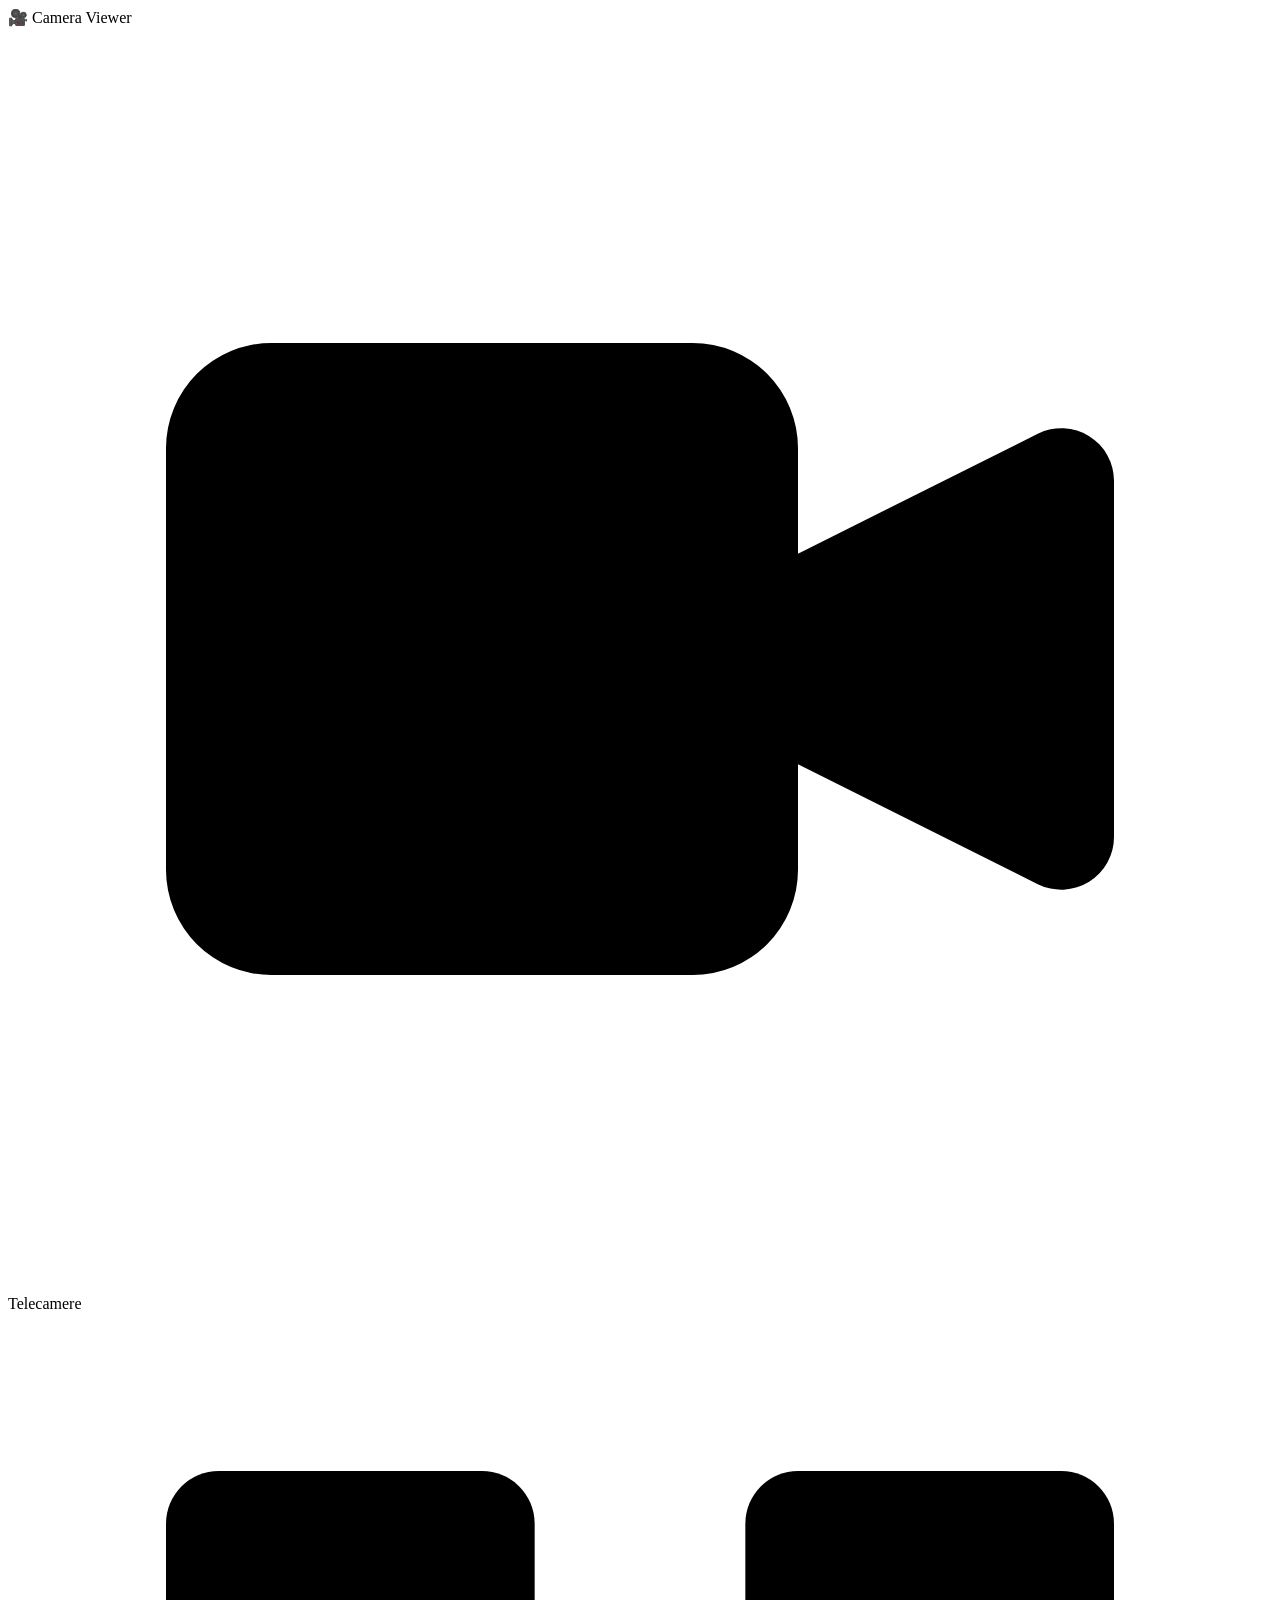
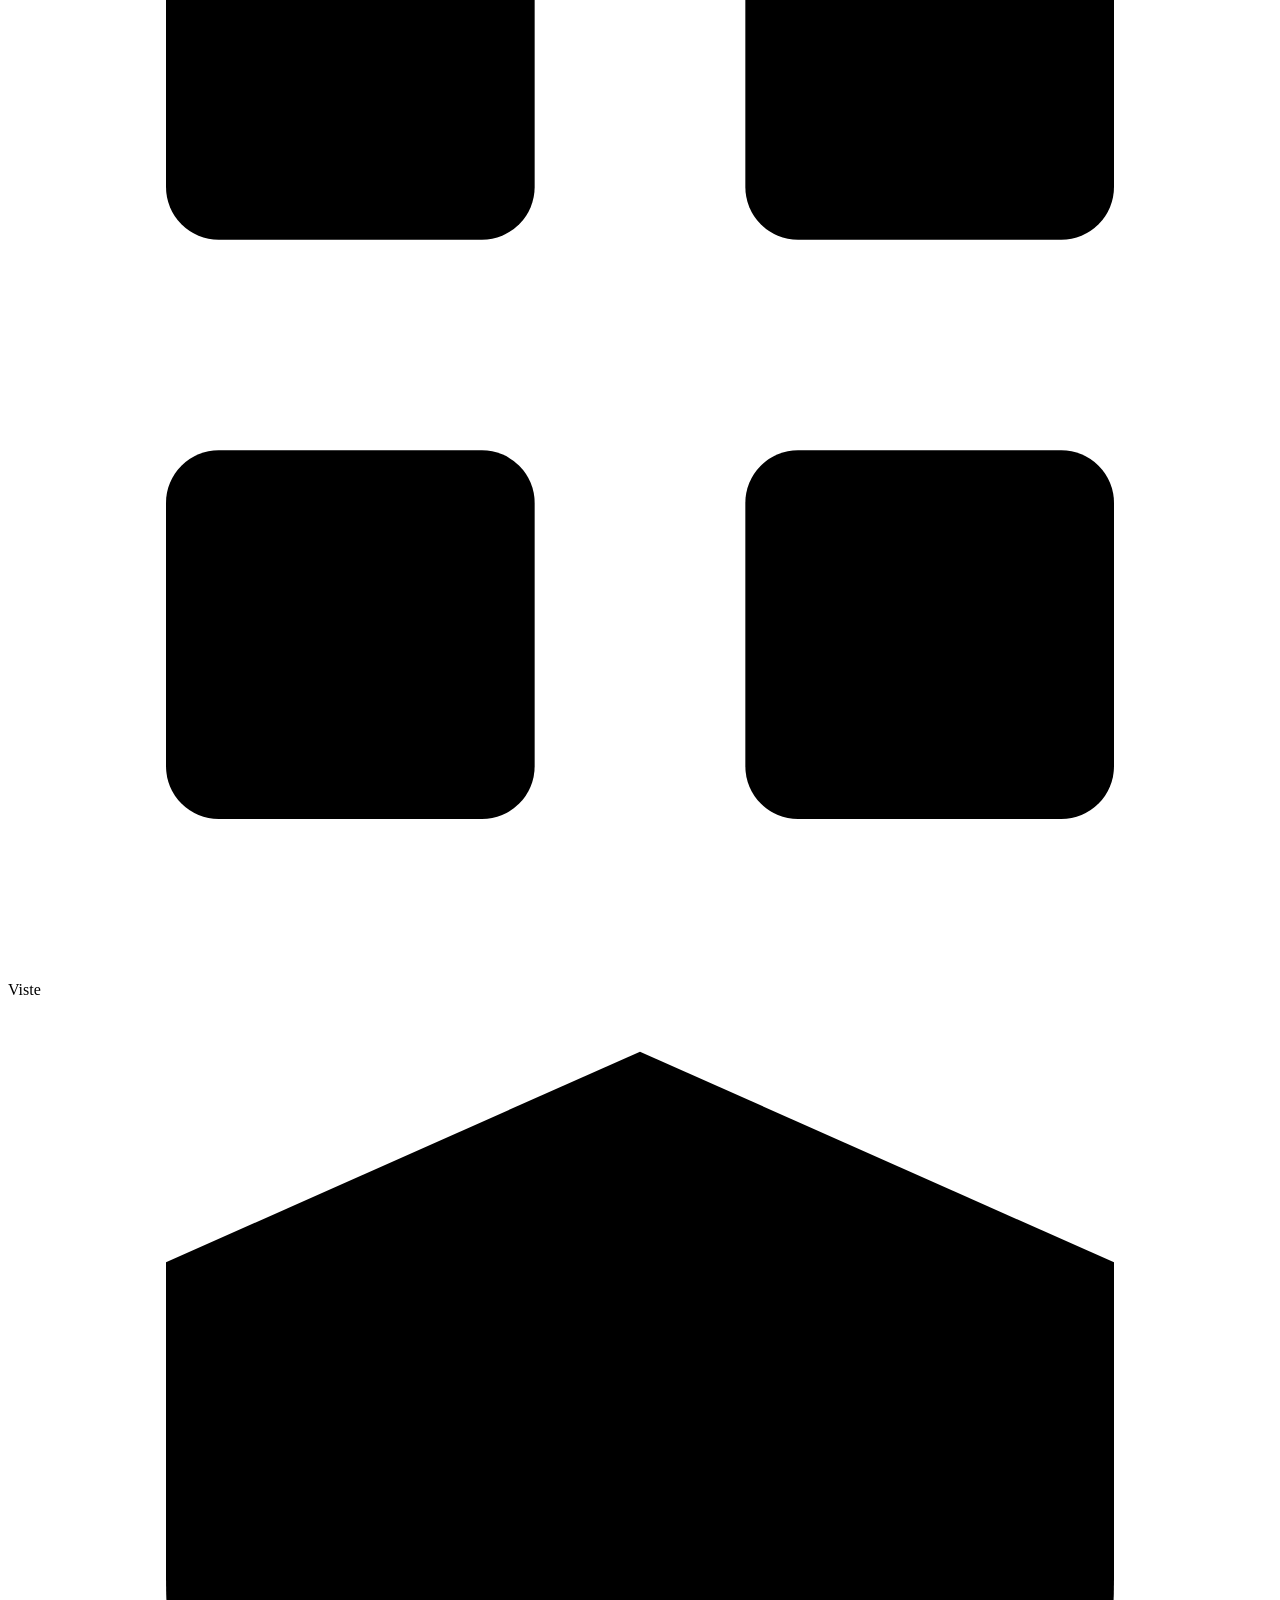
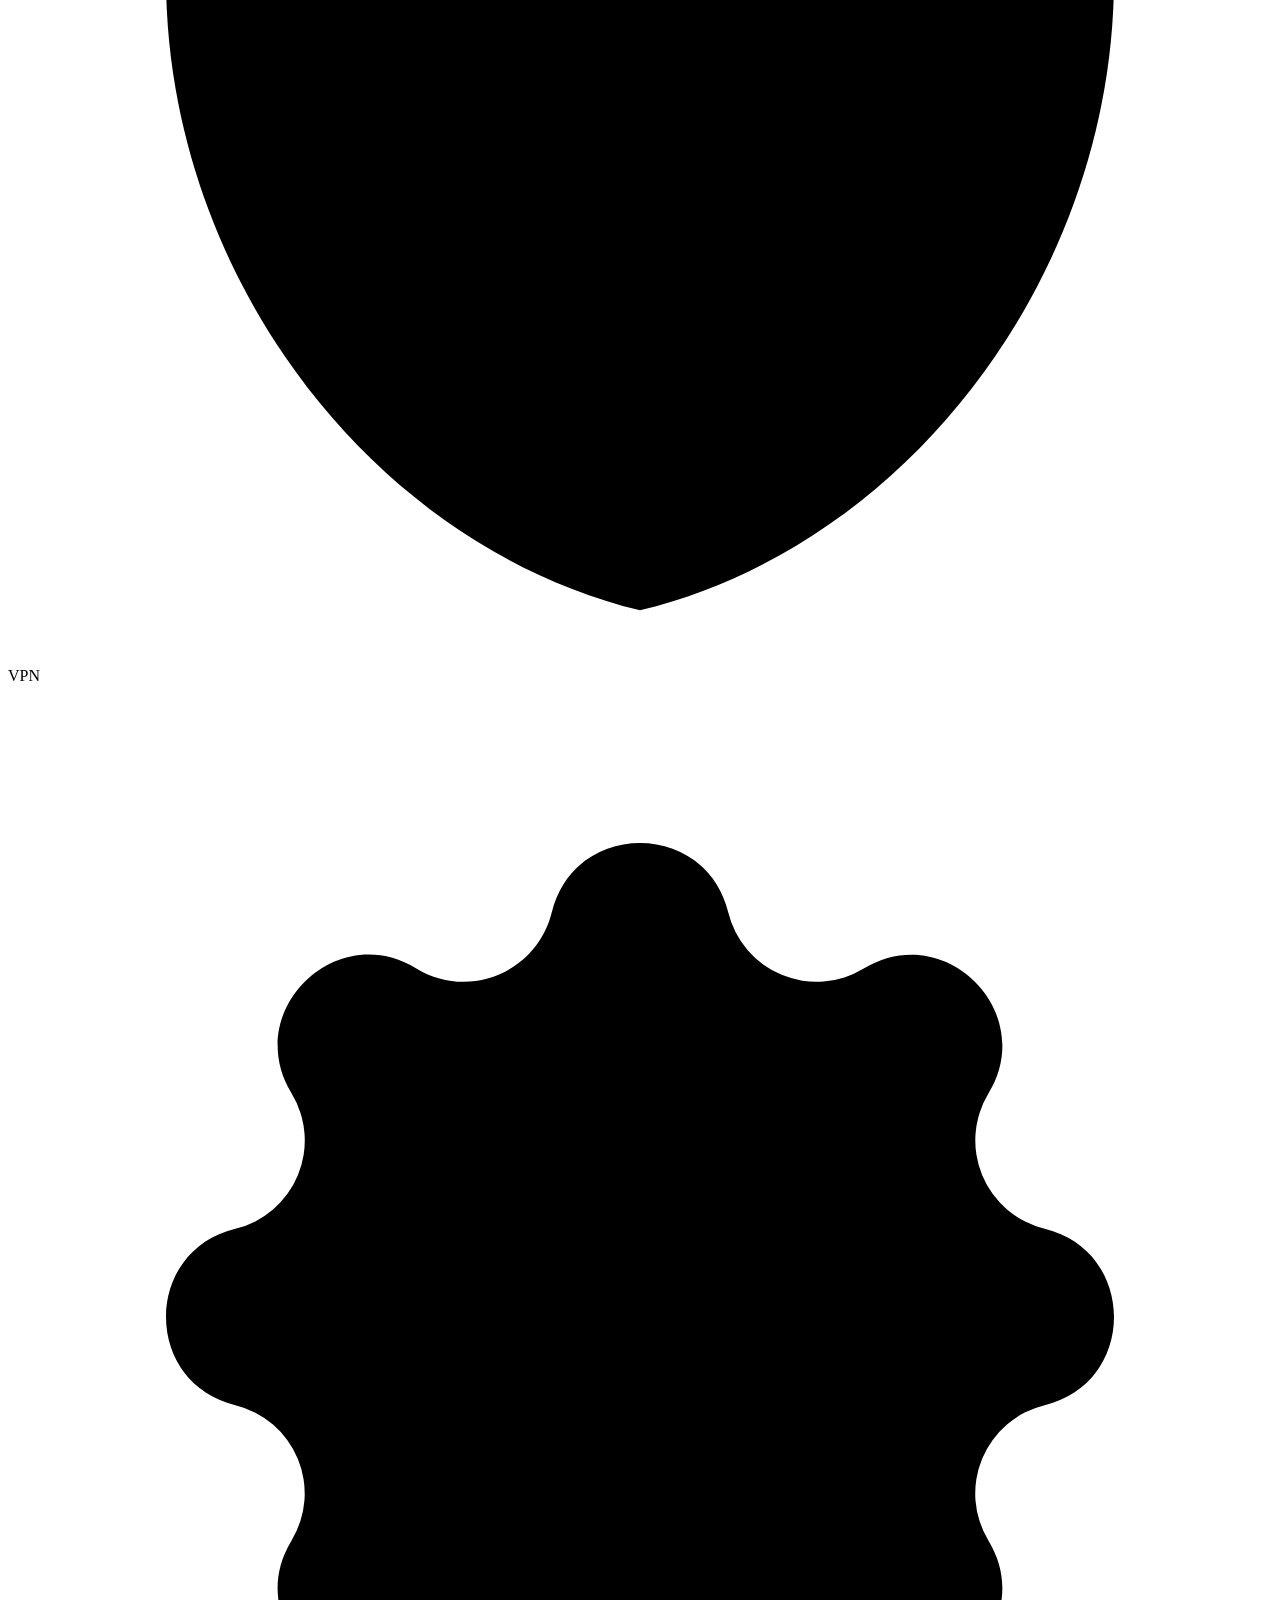
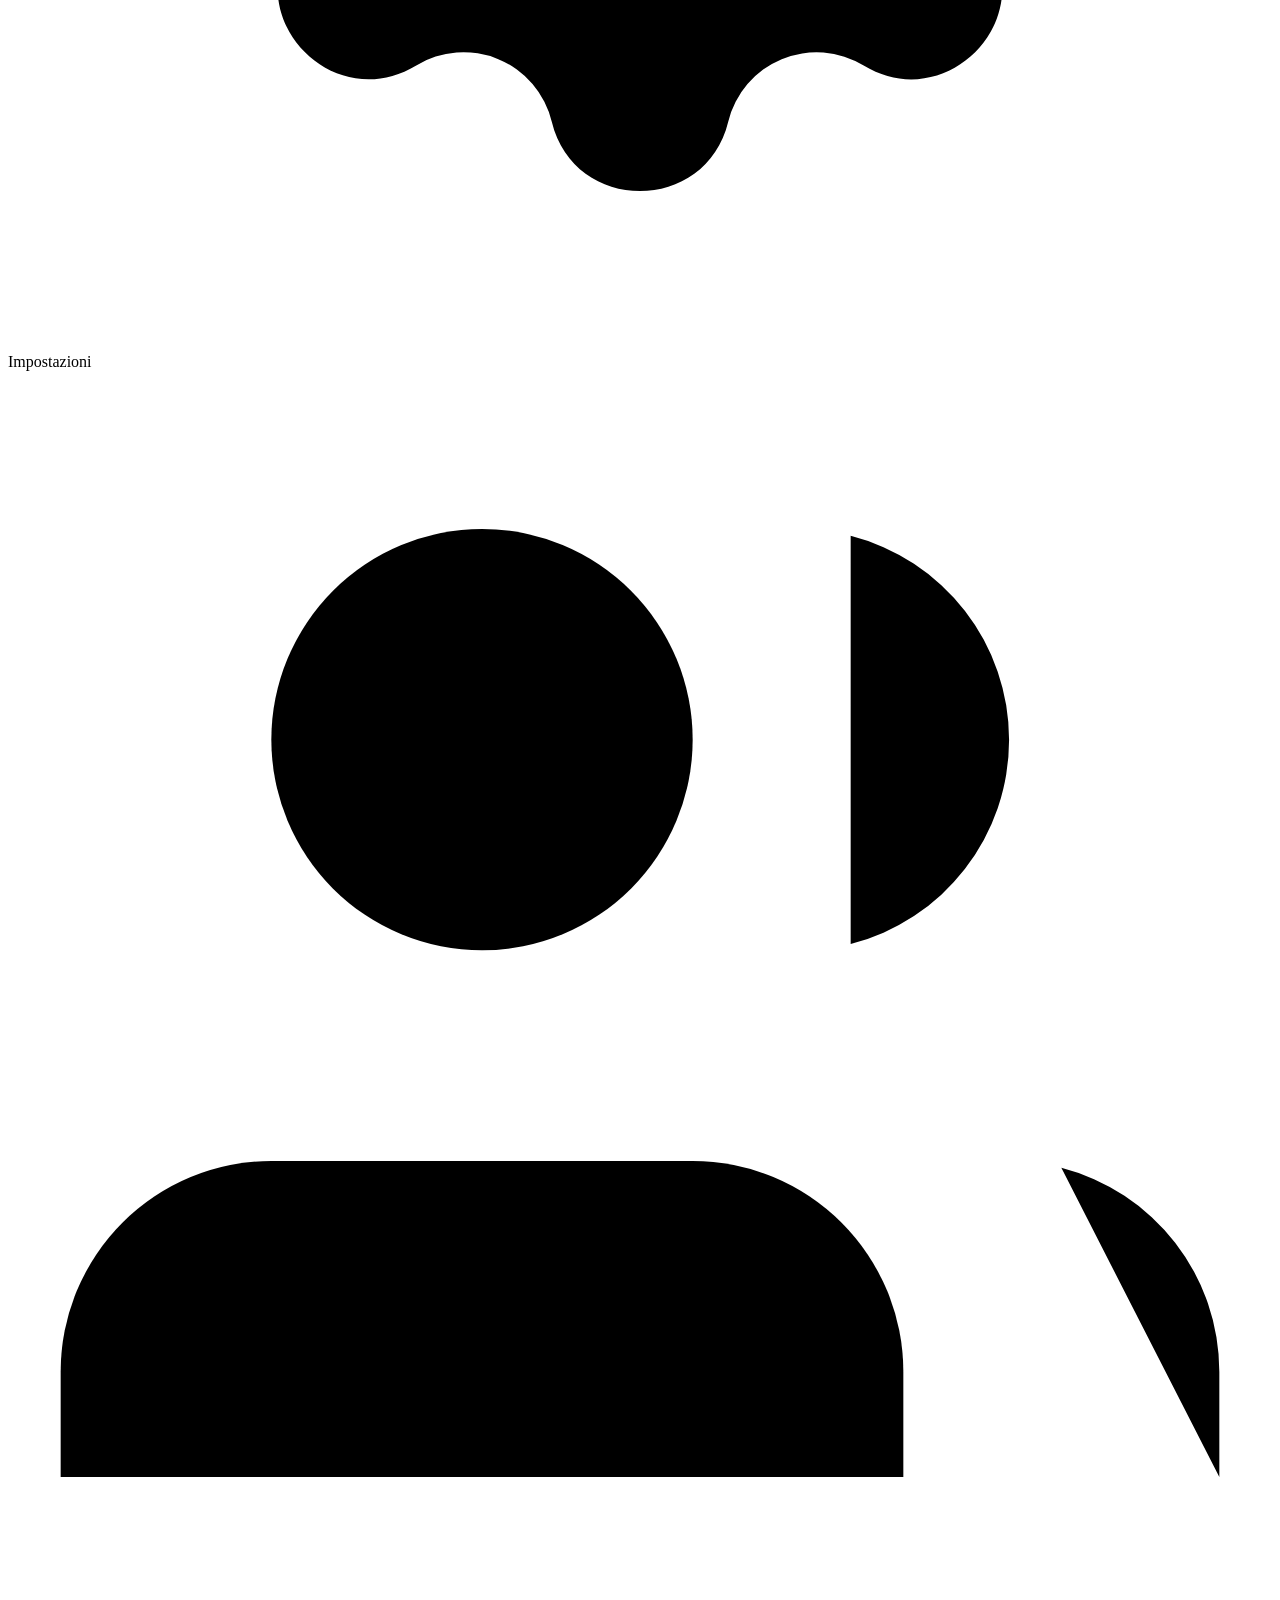
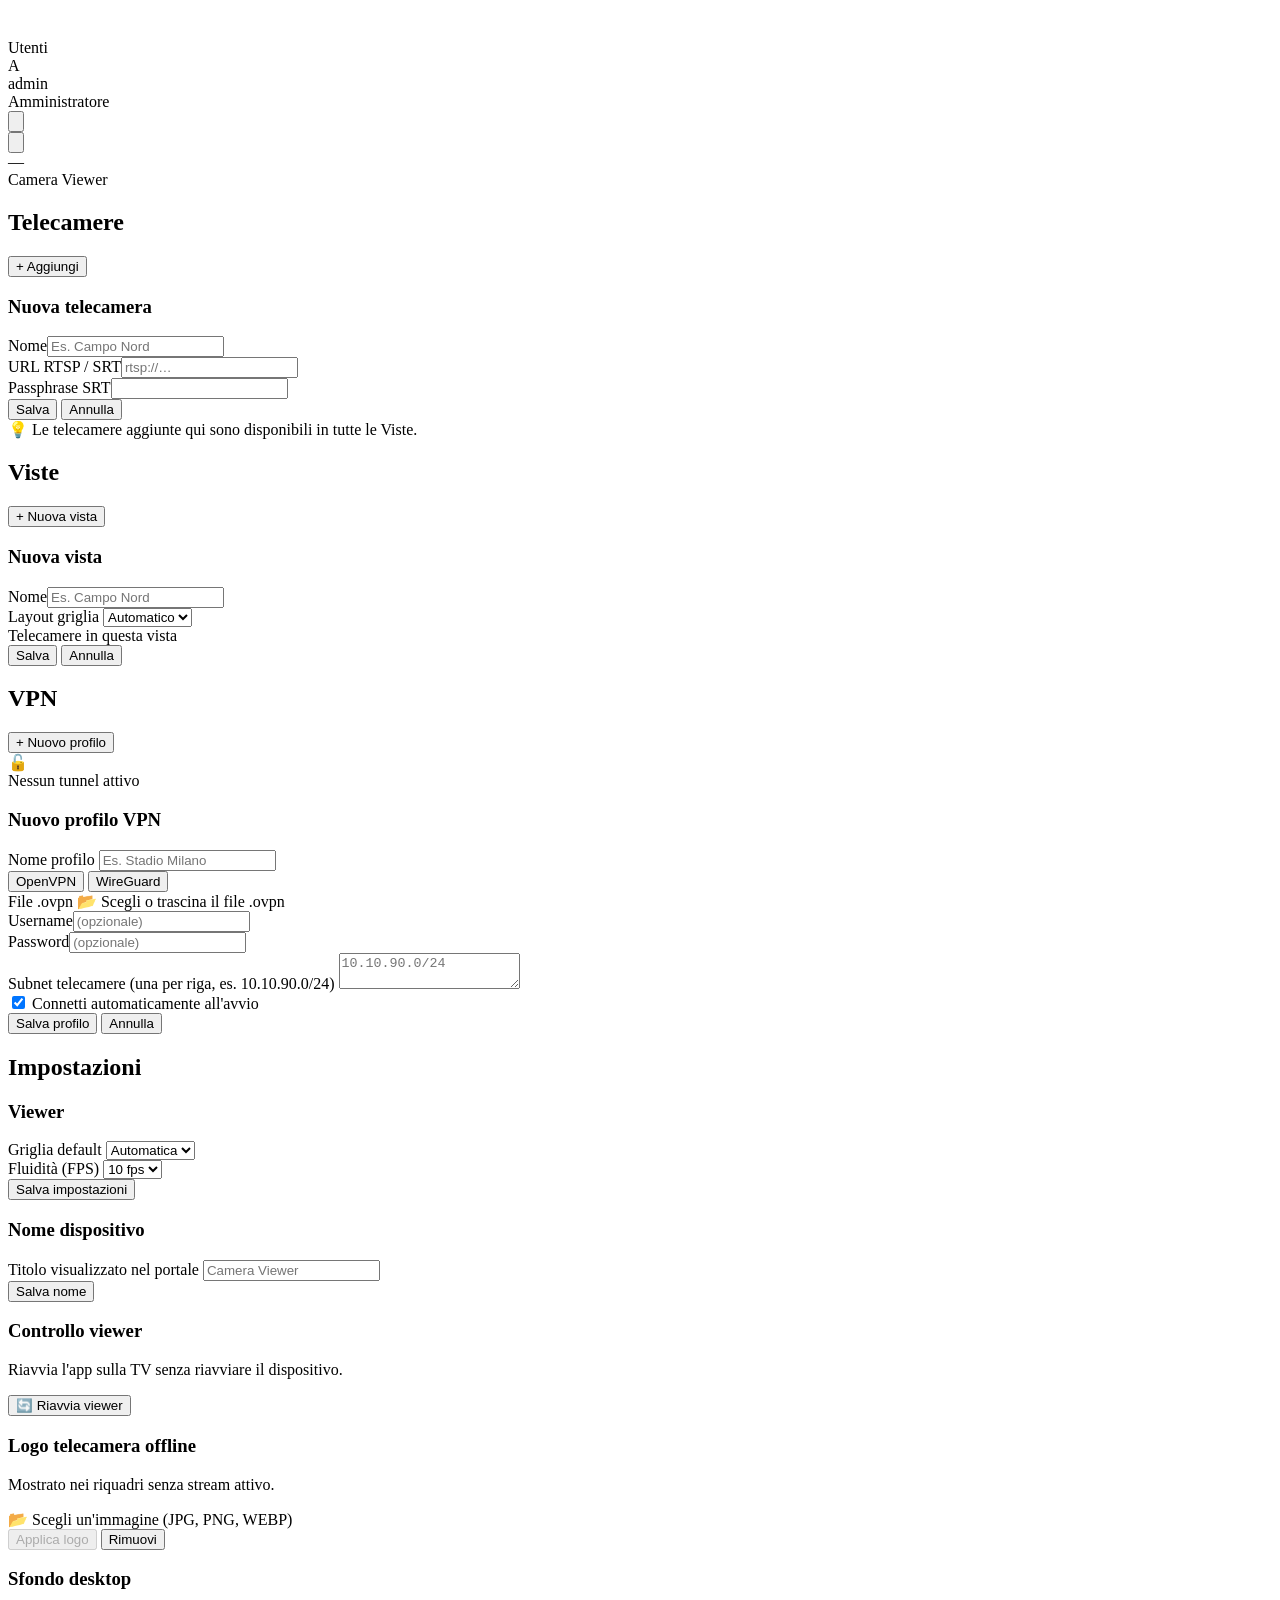
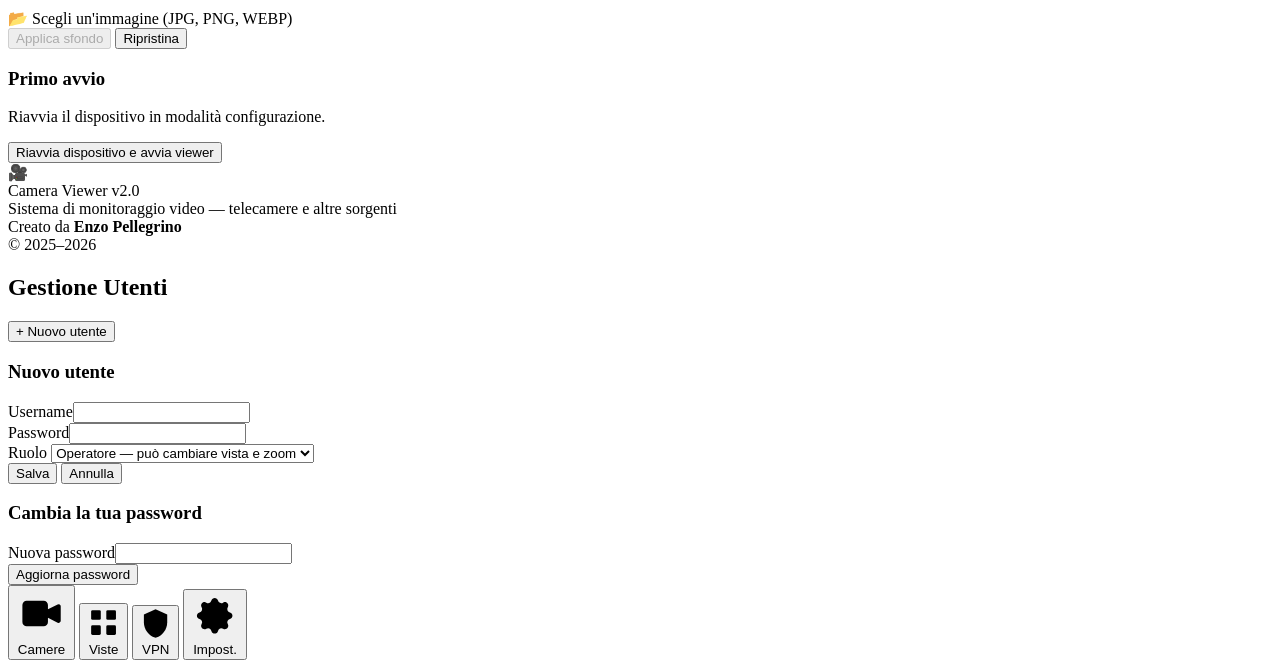
==== raspberry/webconfig/templates/index.html @ 633c45f8 "NOTICK fix(about): add description line to about card "Sistema di monitoraggio video — telecamere e " ====
<!DOCTYPE html>
<html lang="it">
<head>
<meta charset="utf-8"/>
<meta name="viewport" content="width=device-width,initial-scale=1,maximum-scale=1"/>
<title>Camera Viewer</title>
<link rel="stylesheet" href="/static/style.css"/>
</head>
<body>

<!-- ── Sidebar (desktop) ─────────────────────────────────────────────── -->
<aside class="sidebar" id="sidebar">
  <div class="sidebar-brand">
    <span class="brand-icon">🎥</span>
    <span class="brand-name" id="brand-name">Camera Viewer</span>
  </div>

  <nav class="sidebar-nav">
    <a class="nav-item active" data-tab="cameras">
      <svg viewBox="0 0 24 24"><path d="M15 10l4.553-2.277A1 1 0 0121 8.624v6.752a1 1 0 01-1.447.899L15 14M3 8a2 2 0 012-2h8a2 2 0 012 2v8a2 2 0 01-2 2H5a2 2 0 01-2-2V8z"/></svg>
      <span>Telecamere</span>
    </a>
    <a class="nav-item" data-tab="views">
      <svg viewBox="0 0 24 24"><rect x="3" y="3" width="7" height="7" rx="1"/><rect x="14" y="3" width="7" height="7" rx="1"/><rect x="3" y="14" width="7" height="7" rx="1"/><rect x="14" y="14" width="7" height="7" rx="1"/></svg>
      <span>Viste</span>
    </a>
    <a class="nav-item" data-tab="vpn">
      <svg viewBox="0 0 24 24"><path d="M12 1L3 5v6c0 5.55 3.84 10.74 9 12 5.16-1.26 9-6.45 9-12V5l-9-4z"/></svg>
      <span>VPN</span>
    </a>
    <a class="nav-item" data-tab="settings">
      <svg viewBox="0 0 24 24"><path d="M10.325 4.317c.426-1.756 2.924-1.756 3.35 0a1.724 1.724 0 002.573 1.066c1.543-.94 3.31.826 2.37 2.37a1.724 1.724 0 001.065 2.572c1.756.426 1.756 2.924 0 3.35a1.724 1.724 0 00-1.066 2.573c.94 1.543-.826 3.31-2.37 2.37a1.724 1.724 0 00-2.572 1.065c-.426 1.756-2.924 1.756-3.35 0a1.724 1.724 0 00-2.573-1.066c-1.543.94-3.31-.826-2.37-2.37a1.724 1.724 0 00-1.065-2.572c-1.756-.426-1.756-2.924 0-3.35a1.724 1.724 0 001.066-2.573c-.94-1.543.826-3.31 2.37-2.37.996.608 2.296.07 2.572-1.065z"/><circle cx="12" cy="12" r="3"/></svg>
      <span>Impostazioni</span>
    </a>
    <a class="nav-item admin-only hidden" data-tab="users">
      <svg viewBox="0 0 24 24"><path d="M17 21v-2a4 4 0 00-4-4H5a4 4 0 00-4 4v2"/><circle cx="9" cy="7" r="4"/><path d="M23 21v-2a4 4 0 00-3-3.87M16 3.13a4 4 0 010 7.75"/></svg>
      <span>Utenti</span>
    </a>
  </nav>

  <div class="sidebar-footer">
    <div class="user-pill">
      <div class="user-avatar" id="user-avatar">A</div>
      <div class="user-info">
        <div class="user-name" id="user-name">admin</div>
        <div class="user-role" id="user-role-label">Amministratore</div>
      </div>
    </div>
    <button class="logout-btn" id="logout-btn" title="Esci">
      <svg viewBox="0 0 24 24"><path d="M17 16l4-4m0 0l-4-4m4 4H7m6 4v1a3 3 0 01-3 3H6a3 3 0 01-3-3V7a3 3 0 013-3h4a3 3 0 013 3v1"/></svg>
    </button>
  </div>
</aside>

<!-- ── Main ──────────────────────────────────────────────────────────── -->
<div class="main" id="main">

  <!-- Topbar -->
  <header class="topbar">
    <button class="menu-btn" id="menu-btn">
      <svg viewBox="0 0 24 24"><path d="M3 12h18M3 6h18M3 18h18"/></svg>
    </button>
    <div class="topbar-center">
      <span class="status-dot" id="status-dot"></span>
      <span class="status-text" id="status-text">—</span>
      <span class="ip-badge" id="ip-badge"></span>
    </div>
    <span class="site-title" id="site-title">Camera Viewer</span>
  </header>

  <!-- Panels -->
  <div class="content">

    <!-- ── Telecamere ─────────────────────────────────────────────── -->
    <section id="tab-cameras" class="panel active">
      <div class="panel-head">
        <h2>Telecamere</h2>
        <button class="btn btn-primary admin-only" id="add-cam-btn">+ Aggiungi</button>
      </div>

      <div id="cam-list" class="cam-list"></div>

      <div id="cam-form" class="card form-card hidden">
        <h3 id="cam-form-title">Nuova telecamera</h3>
        <div class="field"><label>Nome</label><input id="cam-name" placeholder="Es. Campo Nord"/></div>
        <div class="field"><label>URL RTSP / SRT</label><input id="cam-url" placeholder="rtsp://…"/></div>
        <div class="field hidden" id="cam-pass-row">
          <label>Passphrase SRT</label><input id="cam-pass" type="password"/>
        </div>
        <div class="form-actions">
          <button class="btn btn-primary" id="cam-save">Salva</button>
          <button class="btn" id="cam-cancel">Annulla</button>
        </div>
      </div>

      <div class="section-divider admin-only"></div>
      <div class="hint-box admin-only" id="cam-hint">
        <span>💡</span> Le telecamere aggiunte qui sono disponibili in tutte le Viste.
      </div>
    </section>

    <!-- ── Viste ──────────────────────────────────────────────────── -->
    <section id="tab-views" class="panel">
      <div class="panel-head">
        <h2>Viste</h2>
        <button class="btn btn-primary admin-only" id="add-view-btn">+ Nuova vista</button>
      </div>

      <div id="views-list" class="views-grid"></div>

      <!-- View editor -->
      <div id="view-form" class="card form-card hidden">
        <h3 id="view-form-title">Nuova vista</h3>
        <div class="field"><label>Nome</label><input id="view-name" placeholder="Es. Campo Nord"/></div>
        <div class="field">
          <label>Layout griglia</label>
          <select id="view-layout">
            <option value="auto">Automatico</option>
            <option value="1x1">1×1</option>
            <option value="1x2">1×2</option>
            <option value="2x1">2×1</option>
            <option value="2x2">2×2</option>
            <option value="3x2">3×2</option>
            <option value="2x3">2×3</option>
            <option value="3x3">3×3</option>
            <option value="4x4">4×4</option>
          </select>
        </div>
        <div class="field">
          <label>Telecamere in questa vista</label>
          <div id="view-cam-picker" class="cam-picker"></div>
        </div>
        <div class="form-actions">
          <button class="btn btn-primary" id="view-save">Salva</button>
          <button class="btn" id="view-cancel">Annulla</button>
        </div>
      </div>
    </section>

    <!-- ── VPN ────────────────────────────────────────────────────── -->
    <section id="tab-vpn" class="panel">
      <div class="panel-head">
        <h2>VPN</h2>
        <button class="btn btn-primary admin-only" id="add-vpn-btn">+ Nuovo profilo</button>
      </div>

      <!-- Stato corrente -->
      <div class="card" id="vpn-state-card">
        <div class="vpn-status-row">
          <div class="status-indicator" id="vpn-status-indicator">🔓</div>
          <div style="flex:1">
            <div class="label-bold" id="vpn-status-text">Nessun tunnel attivo</div>
            <div class="label-muted" id="vpn-status-sub"></div>
          </div>
        </div>
      </div>

      <!-- Lista profili -->
      <div id="vpn-profiles-list"></div>

      <!-- Form crea/modifica profilo (visibilità gestita da JS, non da admin-only) -->
      <div id="vpn-profile-form" class="card form-card hidden">
        <h3 id="vpn-form-title">Nuovo profilo VPN</h3>

        <div class="field">
          <label>Nome profilo</label>
          <input id="vpn-name" placeholder="Es. Stadio Milano"/>
        </div>

        <div class="seg-ctrl" id="vpn-proto-seg">
          <button class="seg-btn active" data-val="openvpn">OpenVPN</button>
          <button class="seg-btn" data-val="wireguard">WireGuard</button>
        </div>

        <!-- OpenVPN -->
        <div id="ovpn-section">
          <div class="field">
            <label>File .ovpn</label>
            <label class="file-drop" id="ovpn-drop">
              <span id="ovpn-label">📂 Scegli o trascina il file .ovpn</span>
              <input id="ovpn-file" type="file" accept=".ovpn,.conf" hidden/>
            </label>
          </div>
          <div class="fields-row">
            <div class="field flex1"><label>Username</label><input id="ovpn-user" placeholder="(opzionale)"/></div>
            <div class="field flex1"><label>Password</label><input id="ovpn-pass" type="password" placeholder="(opzionale)"/></div>
          </div>
        </div>

        <!-- WireGuard -->
        <div id="wg-section" hidden>
          <div class="seg-ctrl" id="wg-mode-seg">
            <button class="seg-btn active" data-val="file">File .conf</button>
            <button class="seg-btn" data-val="manual">Manuale</button>
          </div>
          <div id="wg-file-box">
            <label class="file-drop" id="wg-drop">
              <span id="wg-label">📂 Scegli il file WireGuard .conf</span>
              <input id="wg-file" type="file" accept=".conf" hidden/>
            </label>
          </div>
          <div id="wg-manual-box" hidden>
            <div class="field"><label>Chiave privata</label><input id="wg-private-key" type="password" placeholder="base64…"/></div>
            <div class="field"><label>Indirizzo IP / CIDR</label><input id="wg-address" placeholder="10.x.x.x/24"/></div>
            <div class="field"><label>Chiave pubblica peer</label><input id="wg-peer-pub" placeholder="base64…"/></div>
            <div class="field"><label>Chiave pre-shared (opzionale)</label><input id="wg-psk" type="password" placeholder="base64…"/></div>
            <div class="field"><label>Endpoint peer</label><input id="wg-endpoint" placeholder="host:51820"/></div>
          </div>
        </div>

        <div class="field">
          <label>Subnet telecamere (una per riga, es. 10.10.90.0/24)</label>
          <textarea id="vpn-subnets" rows="2" placeholder="10.10.90.0/24"></textarea>
        </div>

        <div class="check-row">
          <input type="checkbox" id="vpn-autoconnect" checked/>
          <label for="vpn-autoconnect">Connetti automaticamente all'avvio</label>
        </div>

        <div class="form-actions">
          <button class="btn btn-primary" id="vpn-profile-save">Salva profilo</button>
          <button class="btn" id="vpn-profile-cancel">Annulla</button>
        </div>
      </div>
    </section>

    <!-- ── Impostazioni ───────────────────────────────────────────── -->
    <section id="tab-settings" class="panel">
      <div class="panel-head"><h2>Impostazioni</h2></div>

      <!-- Viewer settings (admin) -->
      <div class="card admin-only">
        <h3>Viewer</h3>
        <div class="fields-row">
          <div class="field flex1">
            <label>Griglia default</label>
            <select id="set-layout">
              <option value="auto">Automatica</option>
              <option value="1x1">1×1</option><option value="1x2">1×2</option>
              <option value="2x2">2×2</option><option value="3x2">3×2</option>
              <option value="2x3">2×3</option><option value="3x3">3×3</option>
              <option value="4x4">4×4</option>
            </select>
          </div>
          <div class="field flex1">
            <label>Fluidità (FPS)</label>
            <select id="set-fps">
              <option value="10">10 fps</option><option value="15">15 fps</option>
              <option value="20">20 fps</option><option value="25">25 fps</option>
              <option value="30">30 fps</option>
            </select>
          </div>
        </div>
        <button class="btn btn-primary" id="set-save">Salva impostazioni</button>
      </div>

      <!-- Nome sito (admin) -->
      <div class="card admin-only">
        <h3>Nome dispositivo</h3>
        <div class="field">
          <label>Titolo visualizzato nel portale</label>
          <input id="site-name-input" placeholder="Camera Viewer"/>
        </div>
        <button class="btn btn-primary" id="site-name-save">Salva nome</button>
      </div>

      <!-- Controllo viewer -->
      <div class="card">
        <h3>Controllo viewer</h3>
        <p class="text-muted mb-12">Riavvia l'app sulla TV senza riavviare il dispositivo.</p>
        <button class="btn" id="restart-viewer-btn">🔄 Riavvia viewer</button>
      </div>

      <!-- Logo telecamera -->
      <div class="card admin-only">
        <h3>Logo telecamera offline</h3>
        <p class="text-muted mb-12">Mostrato nei riquadri senza stream attivo.</p>
        <div id="placeholder-preview-box" hidden>
          <img id="placeholder-preview" src="" alt="" class="img-preview"/>
        </div>
        <label class="file-drop">
          <span id="placeholder-label">📂 Scegli un'immagine (JPG, PNG, WEBP)</span>
          <input id="placeholder-file" type="file" accept="image/*" hidden/>
        </label>
        <div class="form-actions">
          <button class="btn btn-primary" id="placeholder-apply" disabled>Applica logo</button>
          <button class="btn" id="placeholder-reset">Rimuovi</button>
        </div>
      </div>

      <!-- Sfondo desktop -->
      <div class="card admin-only">
        <h3>Sfondo desktop</h3>
        <div id="wallpaper-preview-box" hidden>
          <img id="wallpaper-preview" src="" alt="" class="img-preview"/>
        </div>
        <label class="file-drop">
          <span id="wallpaper-label">📂 Scegli un'immagine (JPG, PNG, WEBP)</span>
          <input id="wallpaper-file" type="file" accept="image/*" hidden/>
        </label>
        <div class="form-actions">
          <button class="btn btn-primary" id="wallpaper-apply" disabled>Applica sfondo</button>
          <button class="btn" id="wallpaper-reset">Ripristina</button>
        </div>
      </div>

      <!-- Primo avvio -->
      <div class="card admin-only">
        <h3>Primo avvio</h3>
        <p class="text-muted mb-12">Riavvia il dispositivo in modalità configurazione.</p>
        <button class="btn btn-danger" id="apply-btn">Riavvia dispositivo e avvia viewer</button>
      </div>

      <!-- About -->
      <div class="about-card">
        <div class="about-icon">🎥</div>
        <div class="about-info">
          <div class="about-title">Camera Viewer <span class="about-version">v2.0</span></div>
          <div class="about-desc">Sistema di monitoraggio video — telecamere e altre sorgenti</div>
          <div class="about-author">Creato da <strong>Enzo Pellegrino</strong></div>
          <div class="about-year">© 2025–2026</div>
        </div>
      </div>
    </section>

    <!-- ── Utenti (admin only) ────────────────────────────────────── -->
    <section id="tab-users" class="panel">
      <div class="panel-head">
        <h2>Gestione Utenti</h2>
        <button class="btn btn-primary" id="add-user-btn">+ Nuovo utente</button>
      </div>

      <div id="users-list" class="users-list"></div>

      <div id="user-form" class="card form-card hidden">
        <h3 id="user-form-title">Nuovo utente</h3>
        <div class="field"><label>Username</label><input id="user-username"/></div>
        <div class="field"><label>Password</label><input id="user-password" type="password"/></div>
        <div class="field">
          <label>Ruolo</label>
          <select id="user-role">
            <option value="operator">Operatore — può cambiare vista e zoom</option>
            <option value="admin">Amministratore — accesso completo</option>
          </select>
        </div>
        <div class="form-actions">
          <button class="btn btn-primary" id="user-save">Salva</button>
          <button class="btn" id="user-cancel">Annulla</button>
        </div>
      </div>

      <!-- Change own password -->
      <div class="card" id="own-password-card">
        <h3>Cambia la tua password</h3>
        <div class="field"><label>Nuova password</label><input id="own-password" type="password"/></div>
        <button class="btn btn-primary" id="own-password-save">Aggiorna password</button>
      </div>
    </section>

  </div><!-- /content -->
</div><!-- /main -->

<!-- ── Bottom nav (mobile) ───────────────────────────────────────────── -->
<nav class="bottom-nav" id="bottom-nav">
  <button class="bnav-item active" data-tab="cameras">
    <svg viewBox="0 0 24 24"><path d="M15 10l4.553-2.277A1 1 0 0121 8.624v6.752a1 1 0 01-1.447.899L15 14M3 8a2 2 0 012-2h8a2 2 0 012 2v8a2 2 0 01-2 2H5a2 2 0 01-2-2V8z"/></svg>
    <span>Camere</span>
  </button>
  <button class="bnav-item" data-tab="views">
    <svg viewBox="0 0 24 24"><rect x="3" y="3" width="7" height="7" rx="1"/><rect x="14" y="3" width="7" height="7" rx="1"/><rect x="3" y="14" width="7" height="7" rx="1"/><rect x="14" y="14" width="7" height="7" rx="1"/></svg>
    <span>Viste</span>
  </button>
  <button class="bnav-item" data-tab="vpn">
    <svg viewBox="0 0 24 24"><path d="M12 1L3 5v6c0 5.55 3.84 10.74 9 12 5.16-1.26 9-6.45 9-12V5l-9-4z"/></svg>
    <span>VPN</span>
  </button>
  <button class="bnav-item" data-tab="settings">
    <svg viewBox="0 0 24 24"><path d="M10.325 4.317c.426-1.756 2.924-1.756 3.35 0a1.724 1.724 0 002.573 1.066c1.543-.94 3.31.826 2.37 2.37a1.724 1.724 0 001.065 2.572c1.756.426 1.756 2.924 0 3.35a1.724 1.724 0 00-1.066 2.573c.94 1.543-.826 3.31-2.37 2.37a1.724 1.724 0 00-2.572 1.065c-.426 1.756-2.924 1.756-3.35 0a1.724 1.724 0 00-2.573-1.066c-1.543.94-3.31-.826-2.37-2.37a1.724 1.724 0 00-1.065-2.572c-1.756-.426-1.756-2.924 0-3.35a1.724 1.724 0 001.066-2.573c-.94-1.543.826-3.31 2.37-2.37.996.608 2.296.07 2.572-1.065z"/><circle cx="12" cy="12" r="3"/></svg>
    <span>Impost.</span>
  </button>
</nav>

<!-- Toast -->
<div id="toast" class="toast" hidden></div>

<script src="/static/app.js"></script>
</body>
</html>
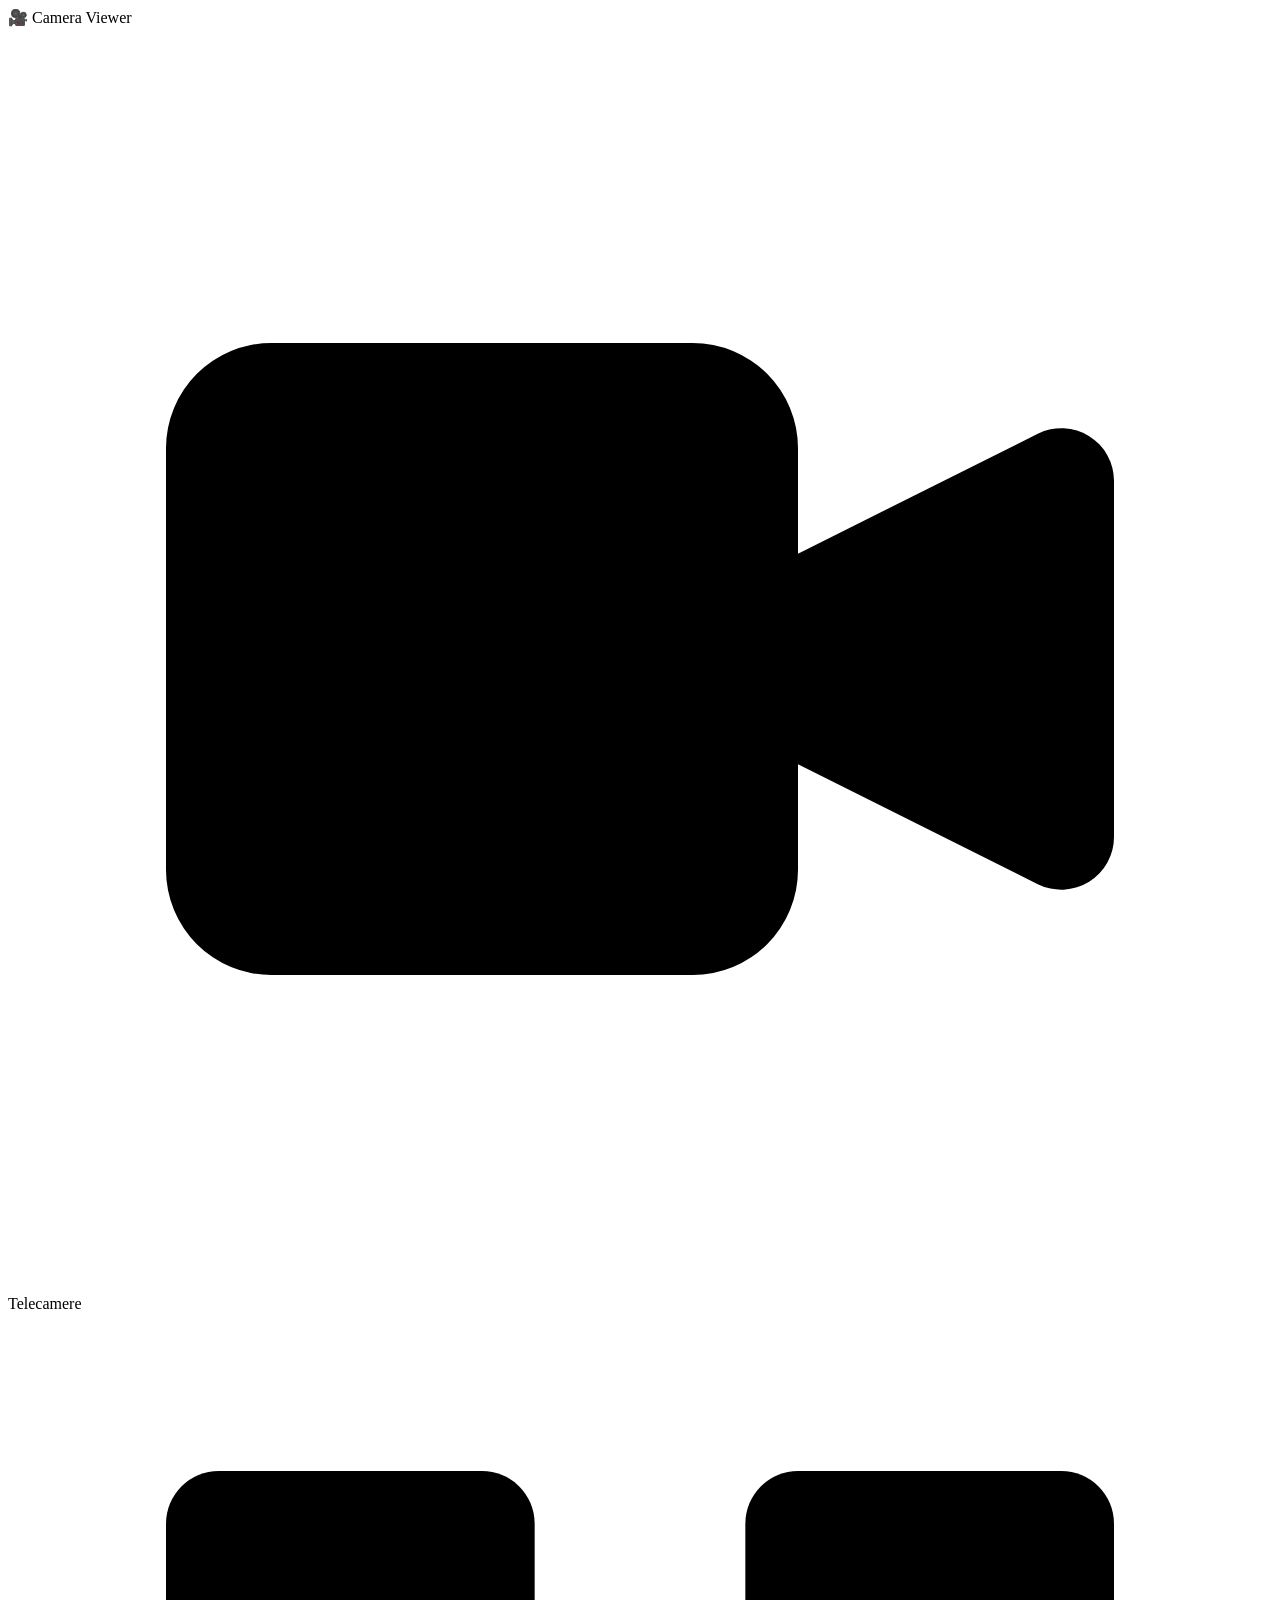
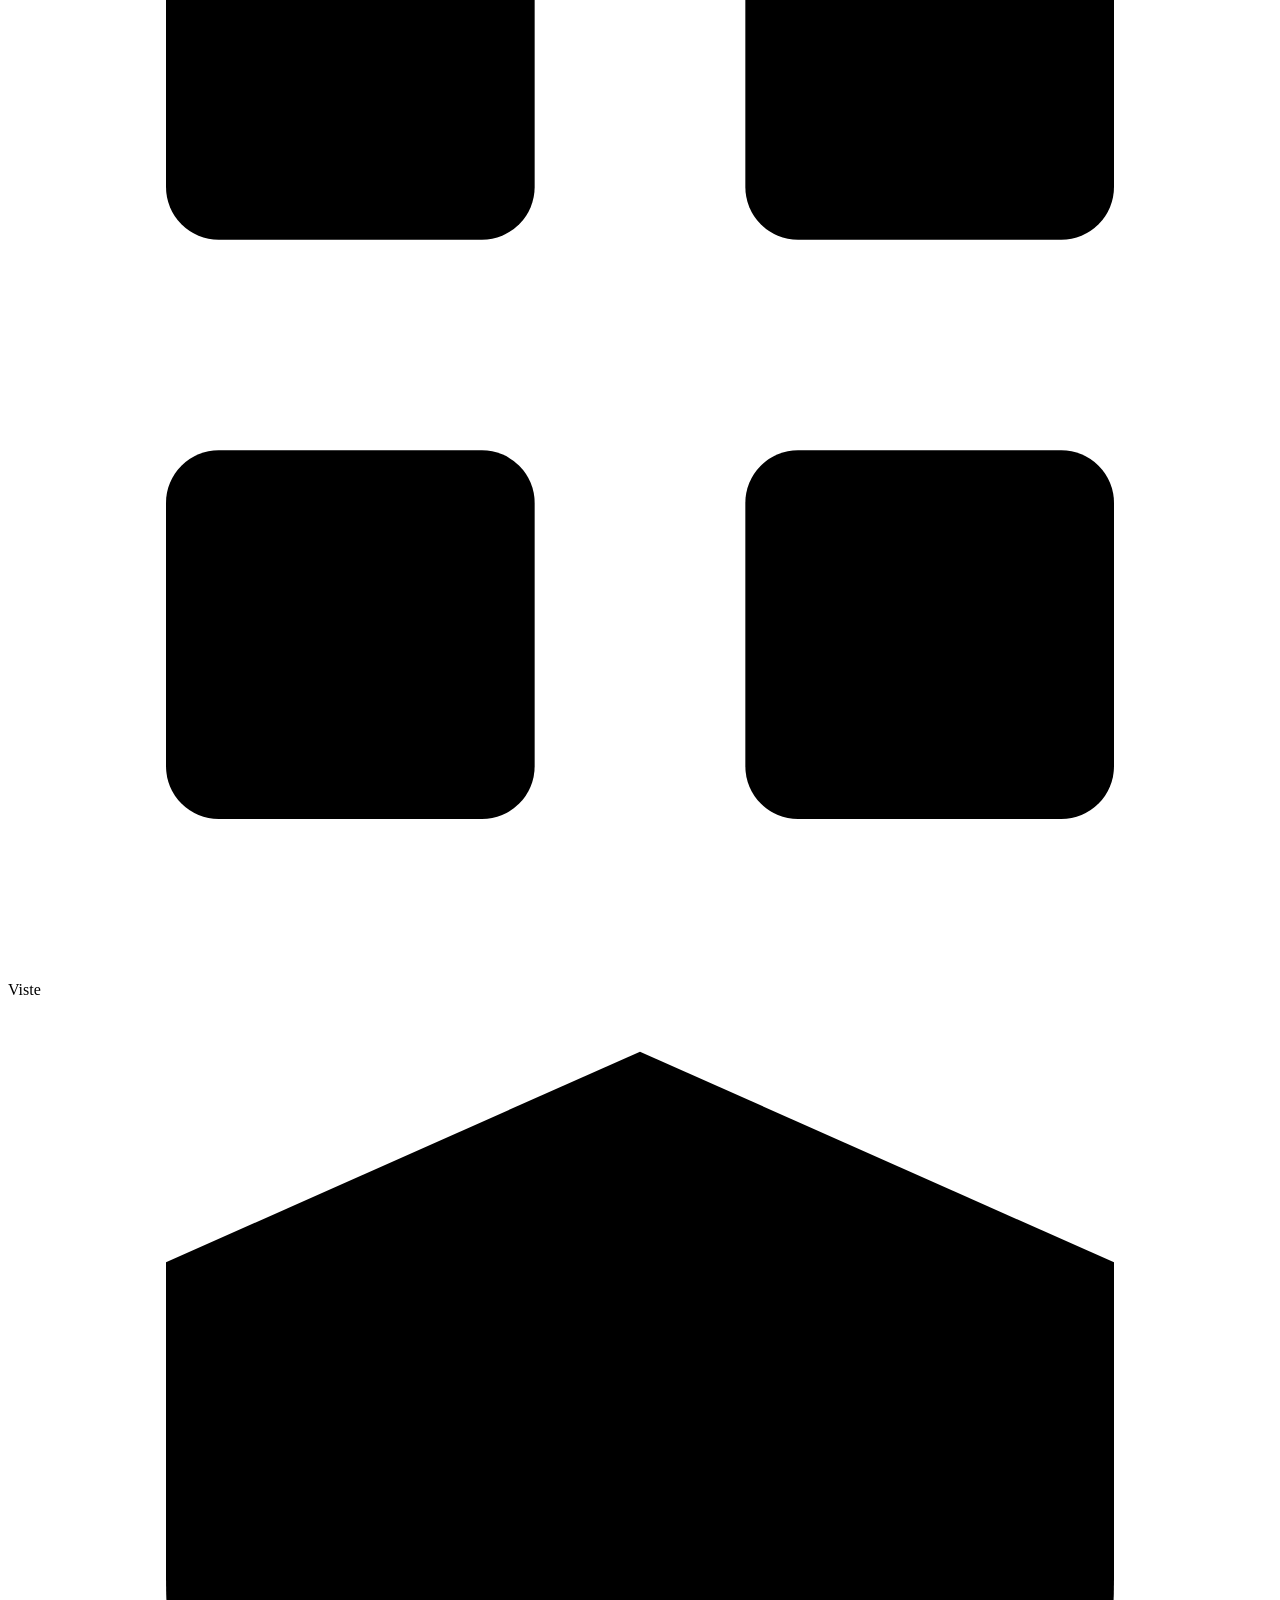
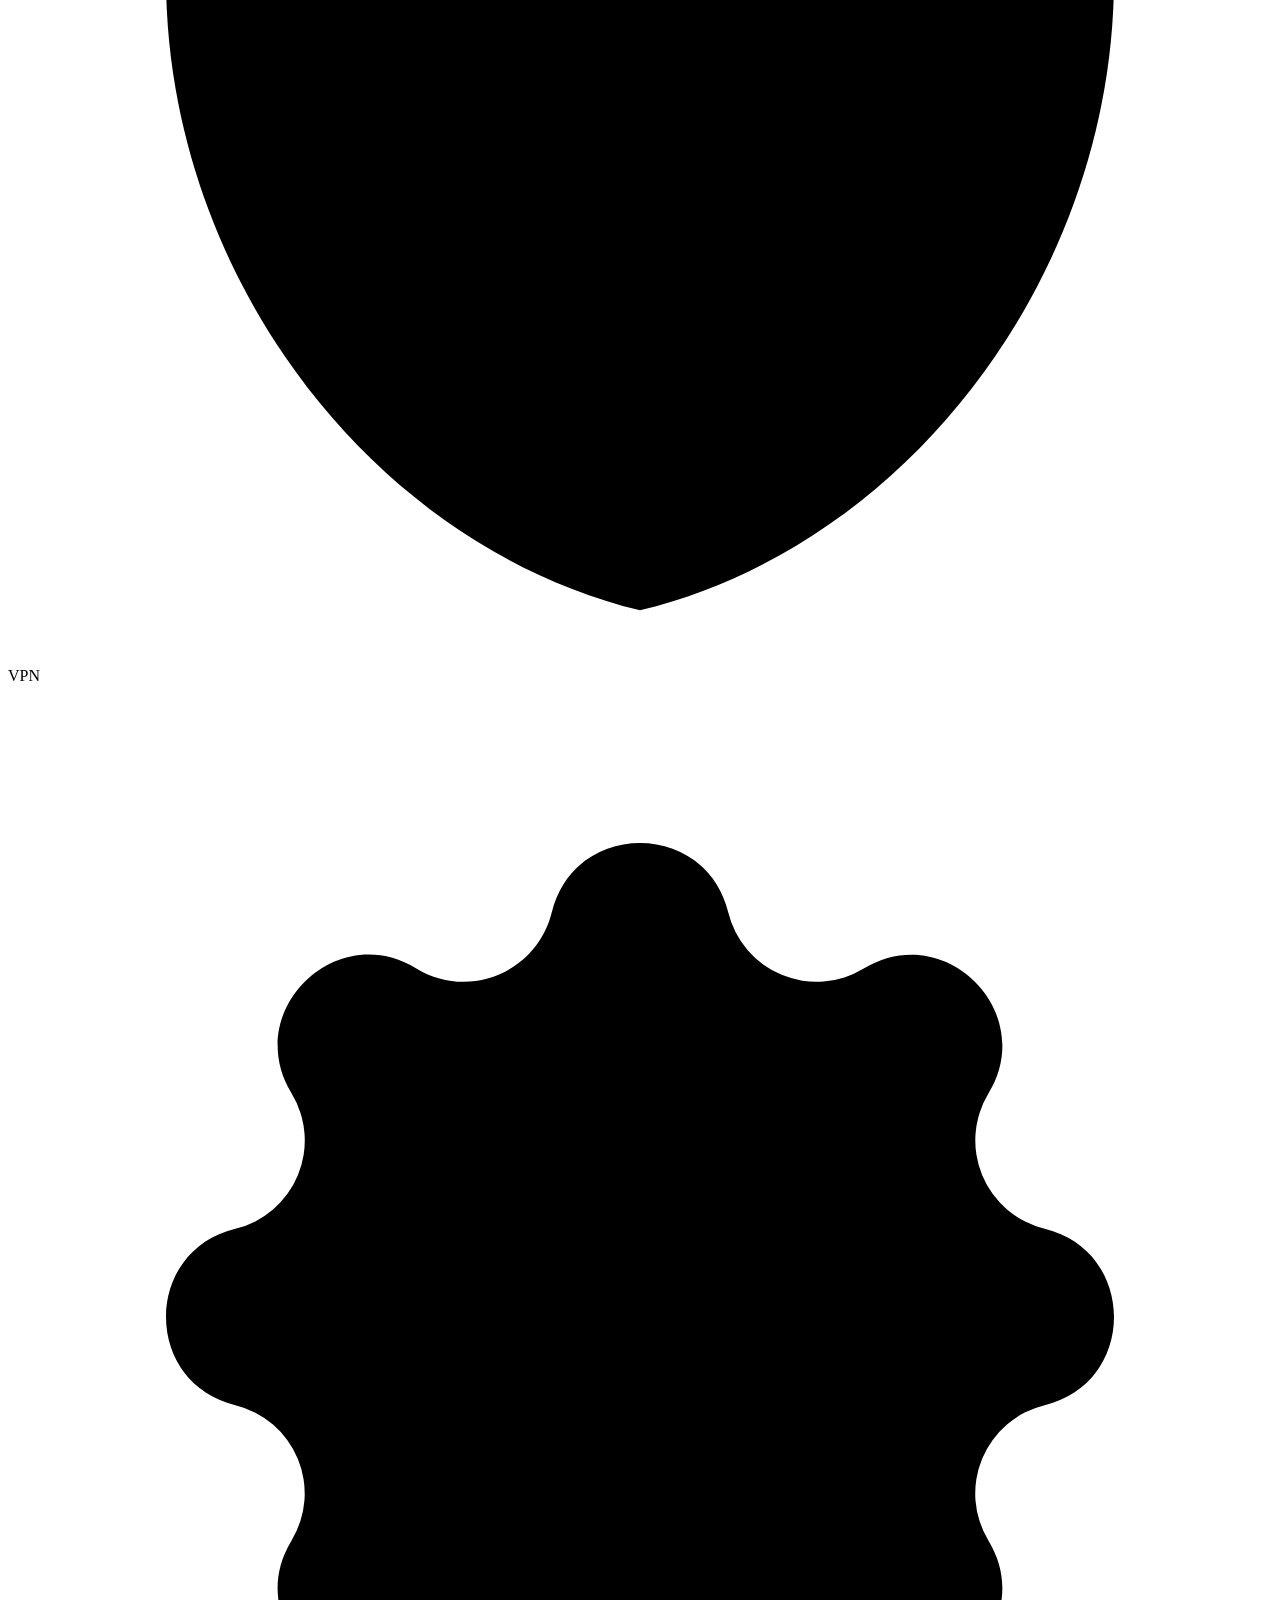
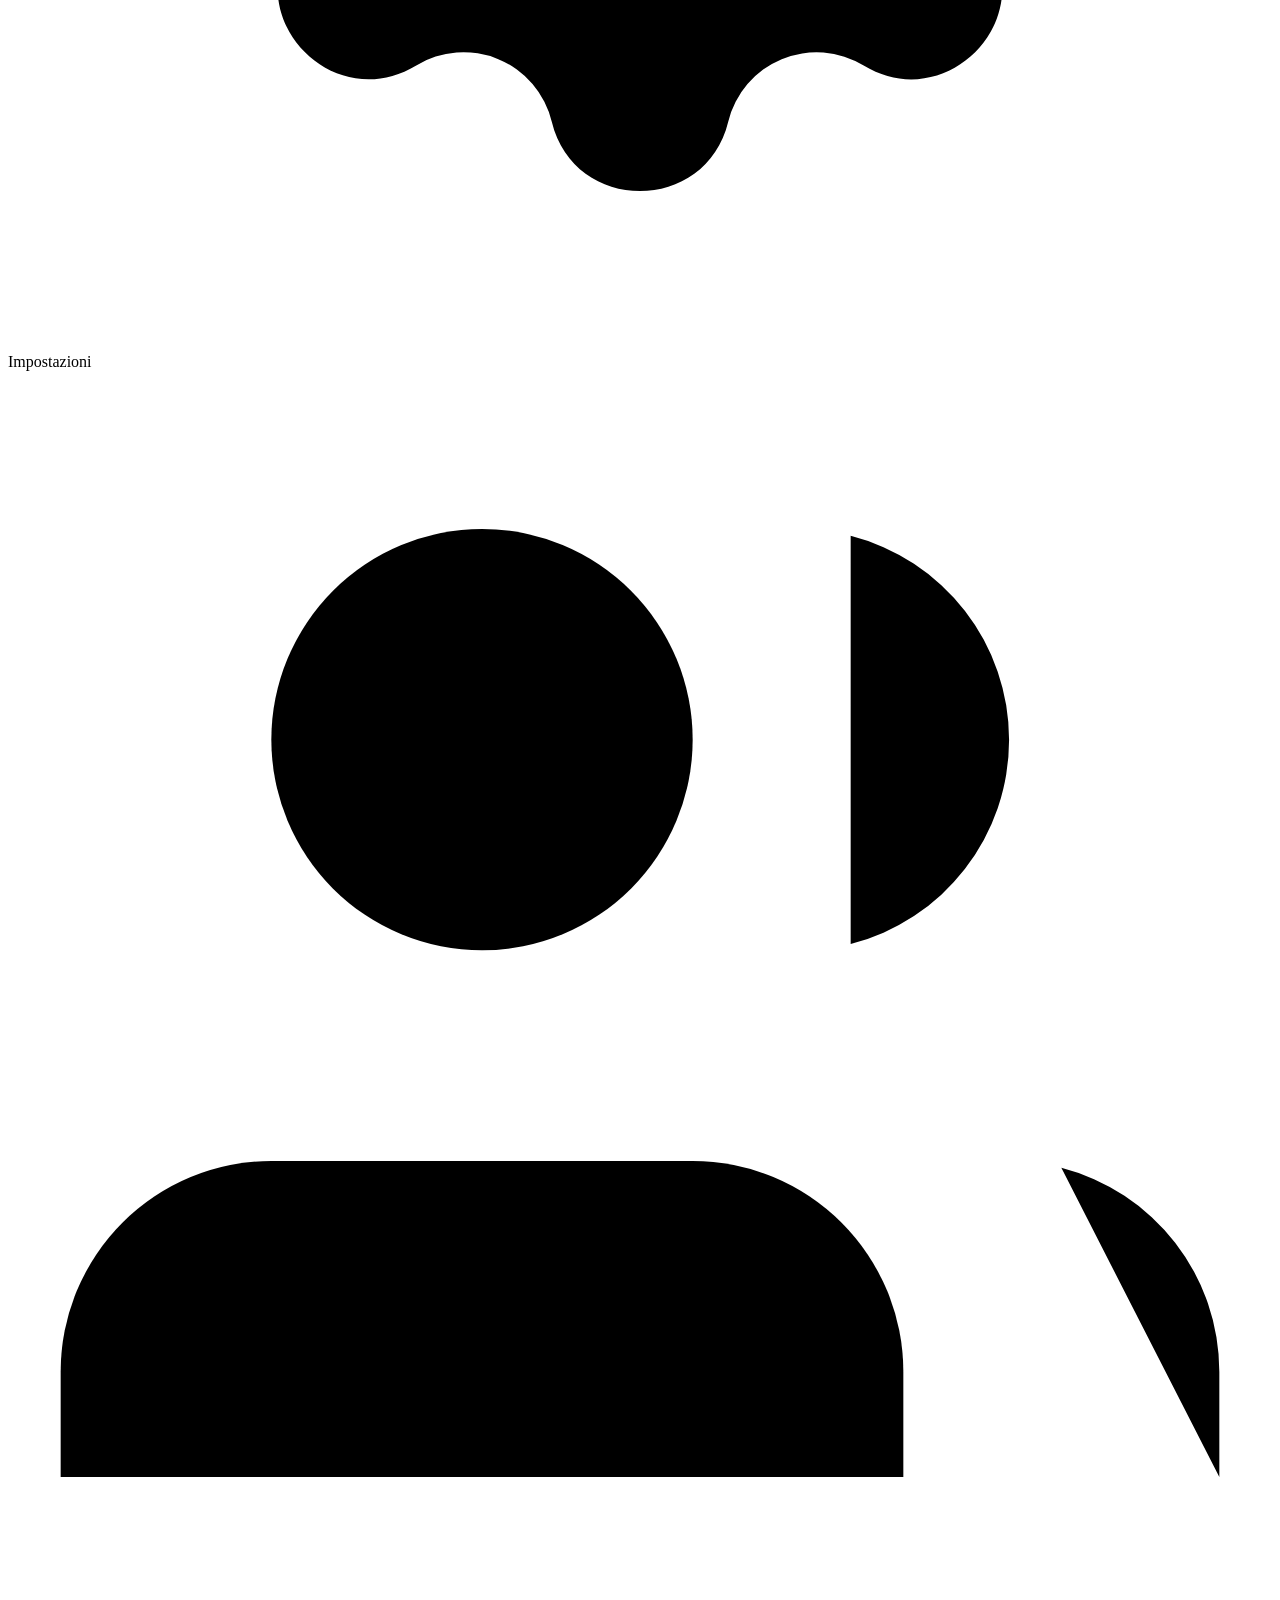
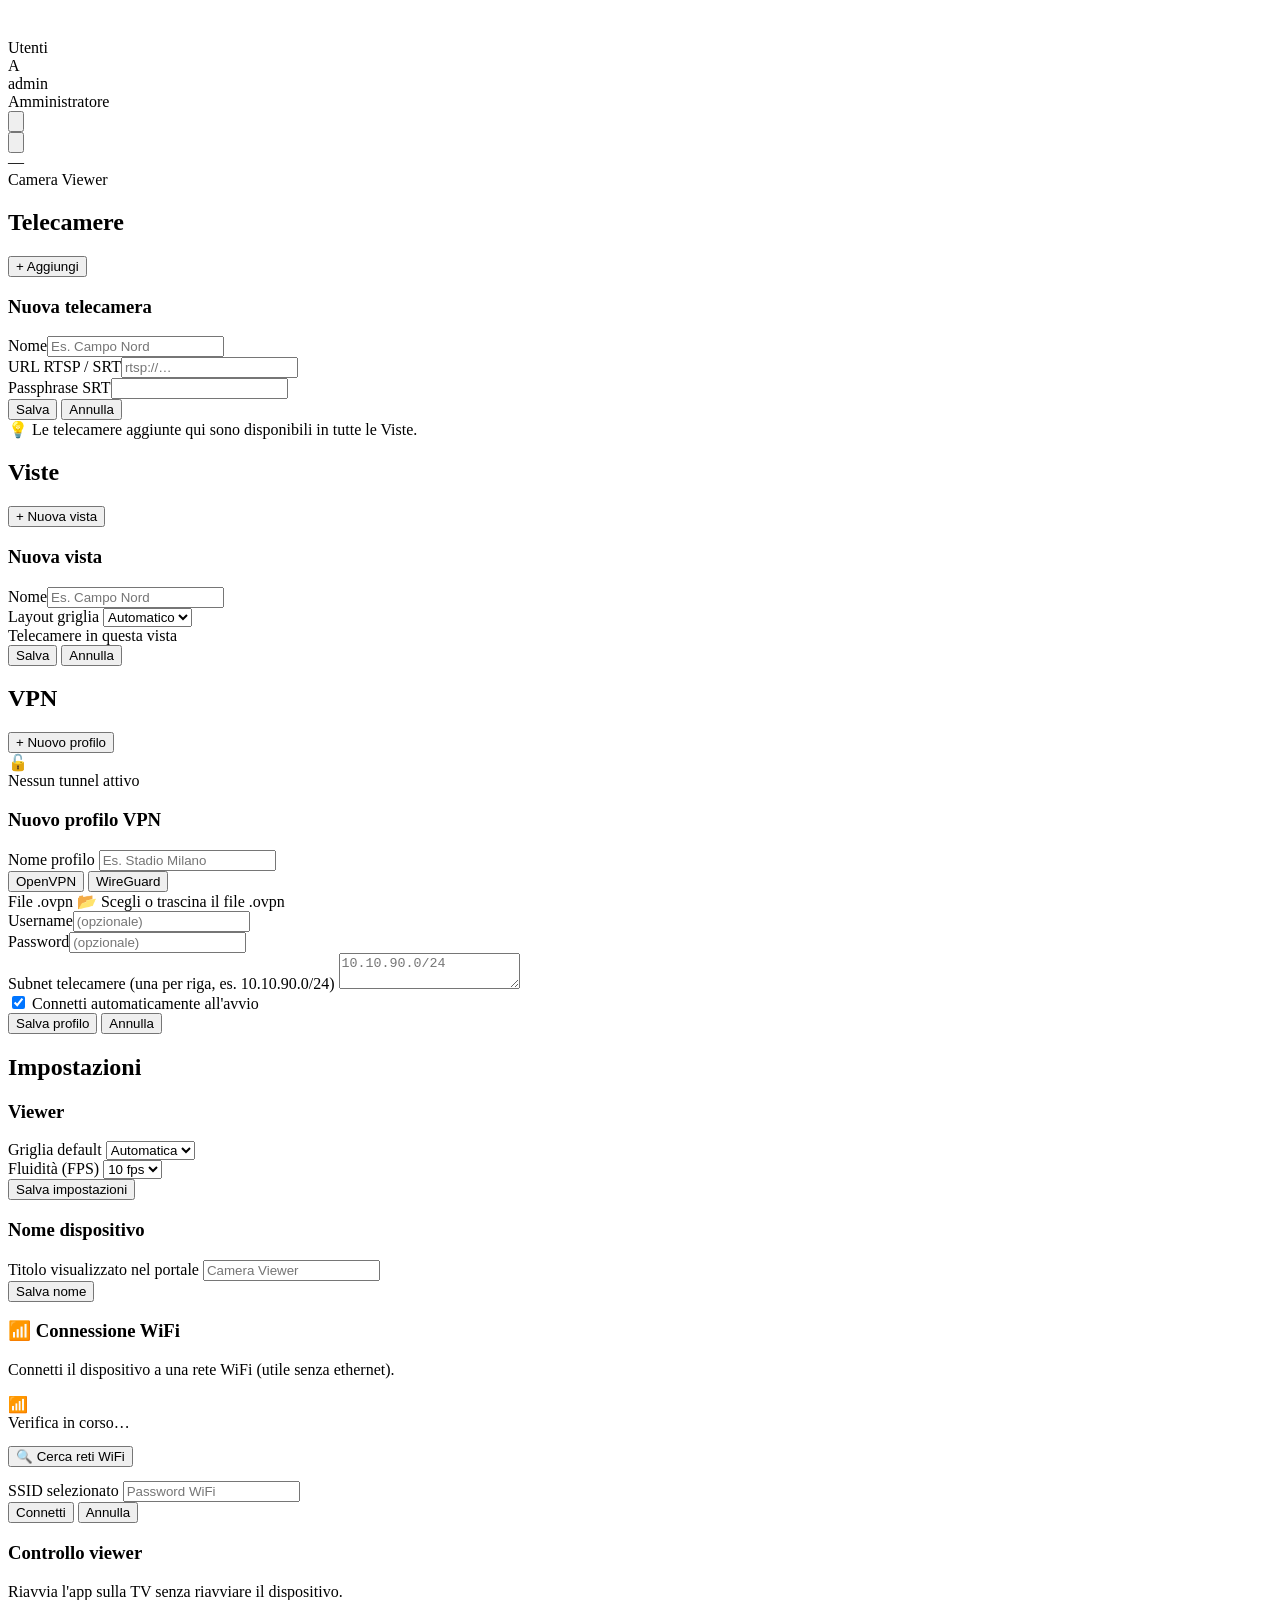
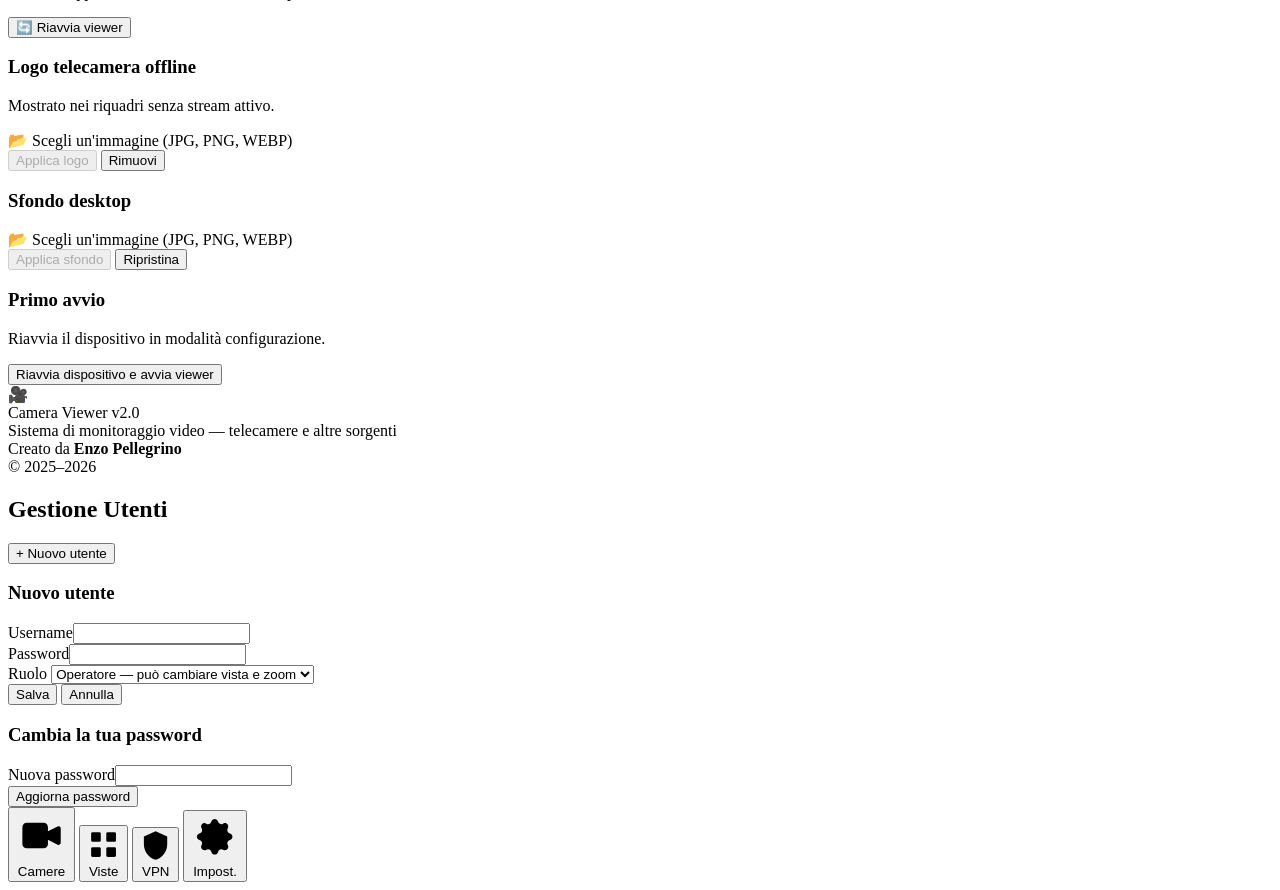
==== commit 3d85c370: "NOTICK feat(wifi): add WiFi configuration section in Settings tab - WiFi status indicator (ethernet/" ====
--- a/raspberry/webconfig/templates/index.html
+++ b/raspberry/webconfig/templates/index.html
@@ -265,6 +265,34 @@
         <button class="btn btn-primary" id="site-name-save">Salva nome</button>
       </div>
 
+      <!-- Configurazione WiFi -->
+      <div class="card">
+        <h3>📶 Connessione WiFi</h3>
+        <p class="text-muted mb-12">Connetti il dispositivo a una rete WiFi (utile senza ethernet).</p>
+        <div id="wifi-status-row" class="vpn-status-row" style="margin-bottom:14px">
+          <div class="status-indicator" id="wifi-indicator">📶</div>
+          <div style="flex:1">
+            <div class="label-bold" id="wifi-status-text">Verifica in corso…</div>
+            <div class="label-muted" id="wifi-status-sub"></div>
+          </div>
+        </div>
+        <button class="btn" id="wifi-scan-btn">🔍 Cerca reti WiFi</button>
+        <div id="wifi-networks" style="margin-top:12px;display:none">
+          <label>Reti disponibili</label>
+          <div id="wifi-list" class="cam-list" style="max-height:200px;overflow-y:auto"></div>
+        </div>
+        <div id="wifi-connect-form" class="hidden" style="margin-top:14px">
+          <div class="field">
+            <label id="wifi-ssid-label">SSID selezionato</label>
+            <input id="wifi-password" type="password" placeholder="Password WiFi"/>
+          </div>
+          <div class="form-actions">
+            <button class="btn btn-primary" id="wifi-connect-btn">Connetti</button>
+            <button class="btn" id="wifi-cancel-btn">Annulla</button>
+          </div>
+        </div>
+      </div>
+
       <!-- Controllo viewer -->
       <div class="card">
         <h3>Controllo viewer</h3>
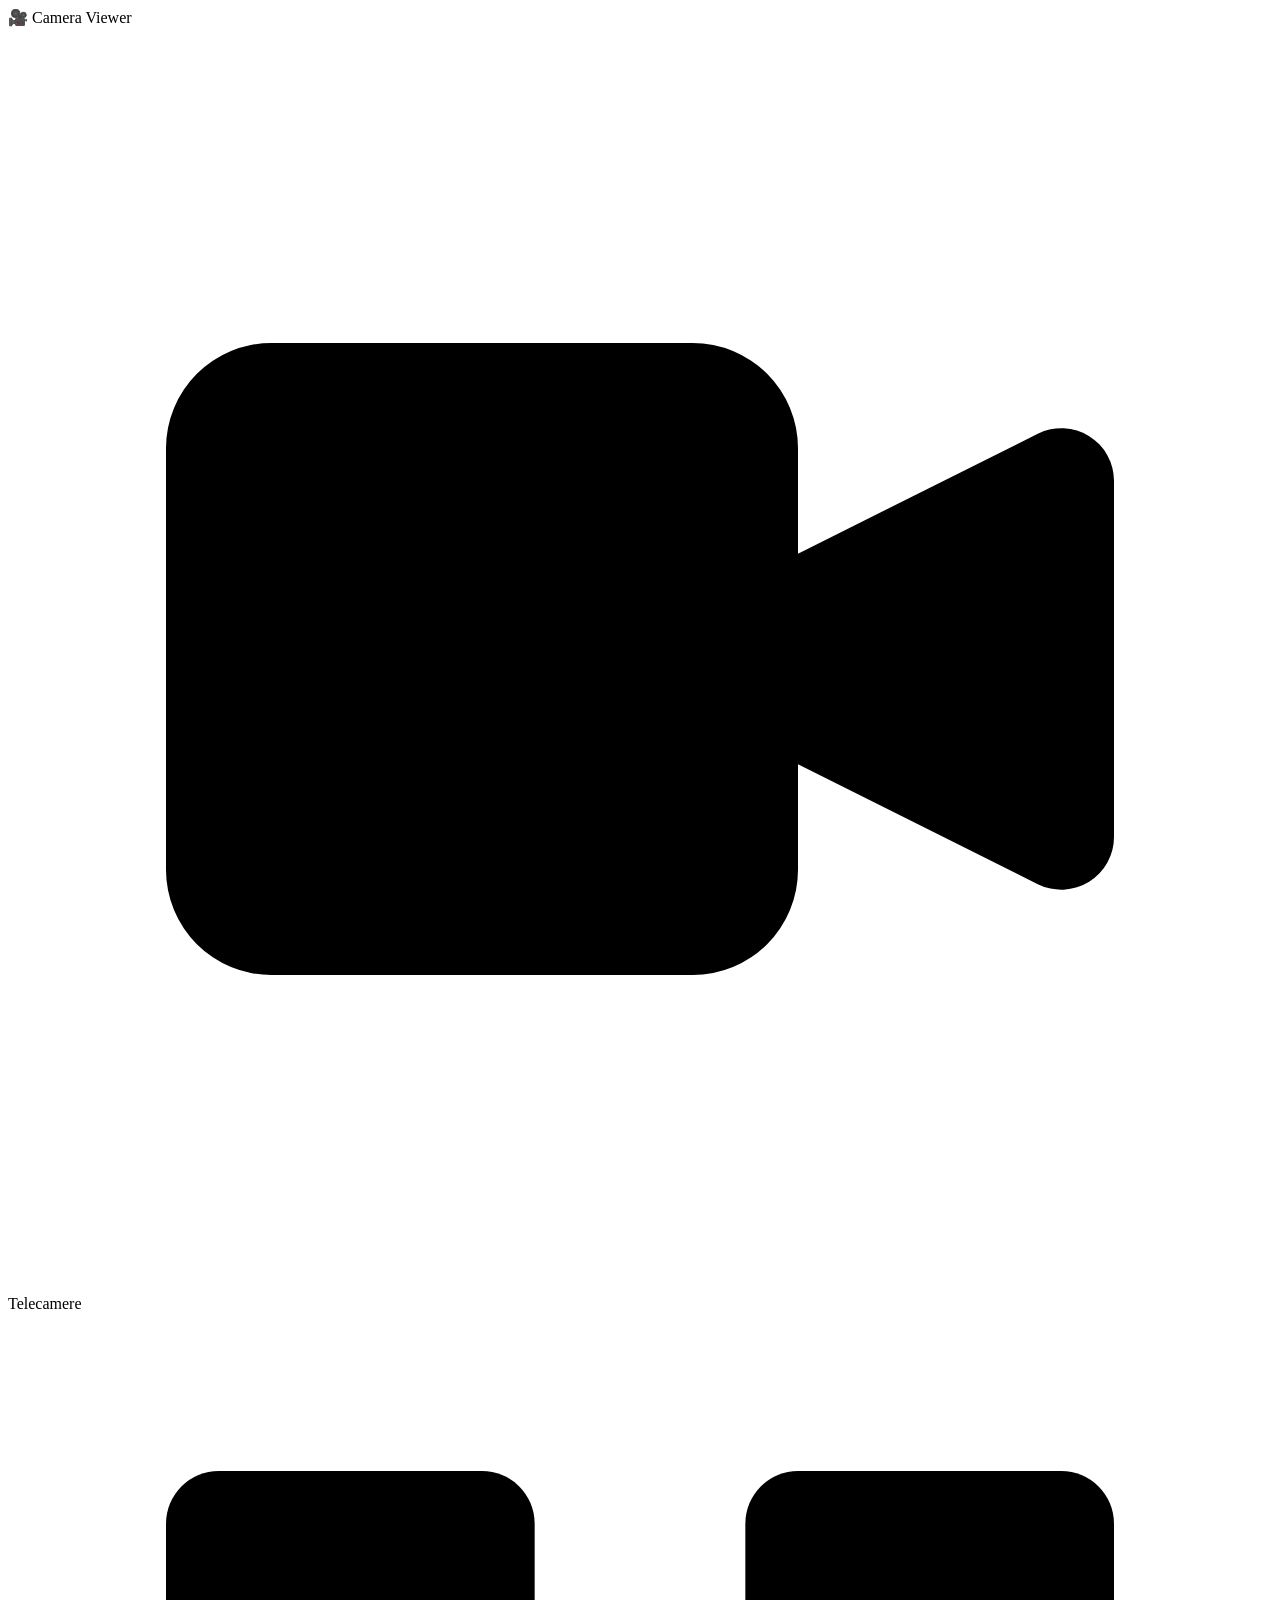
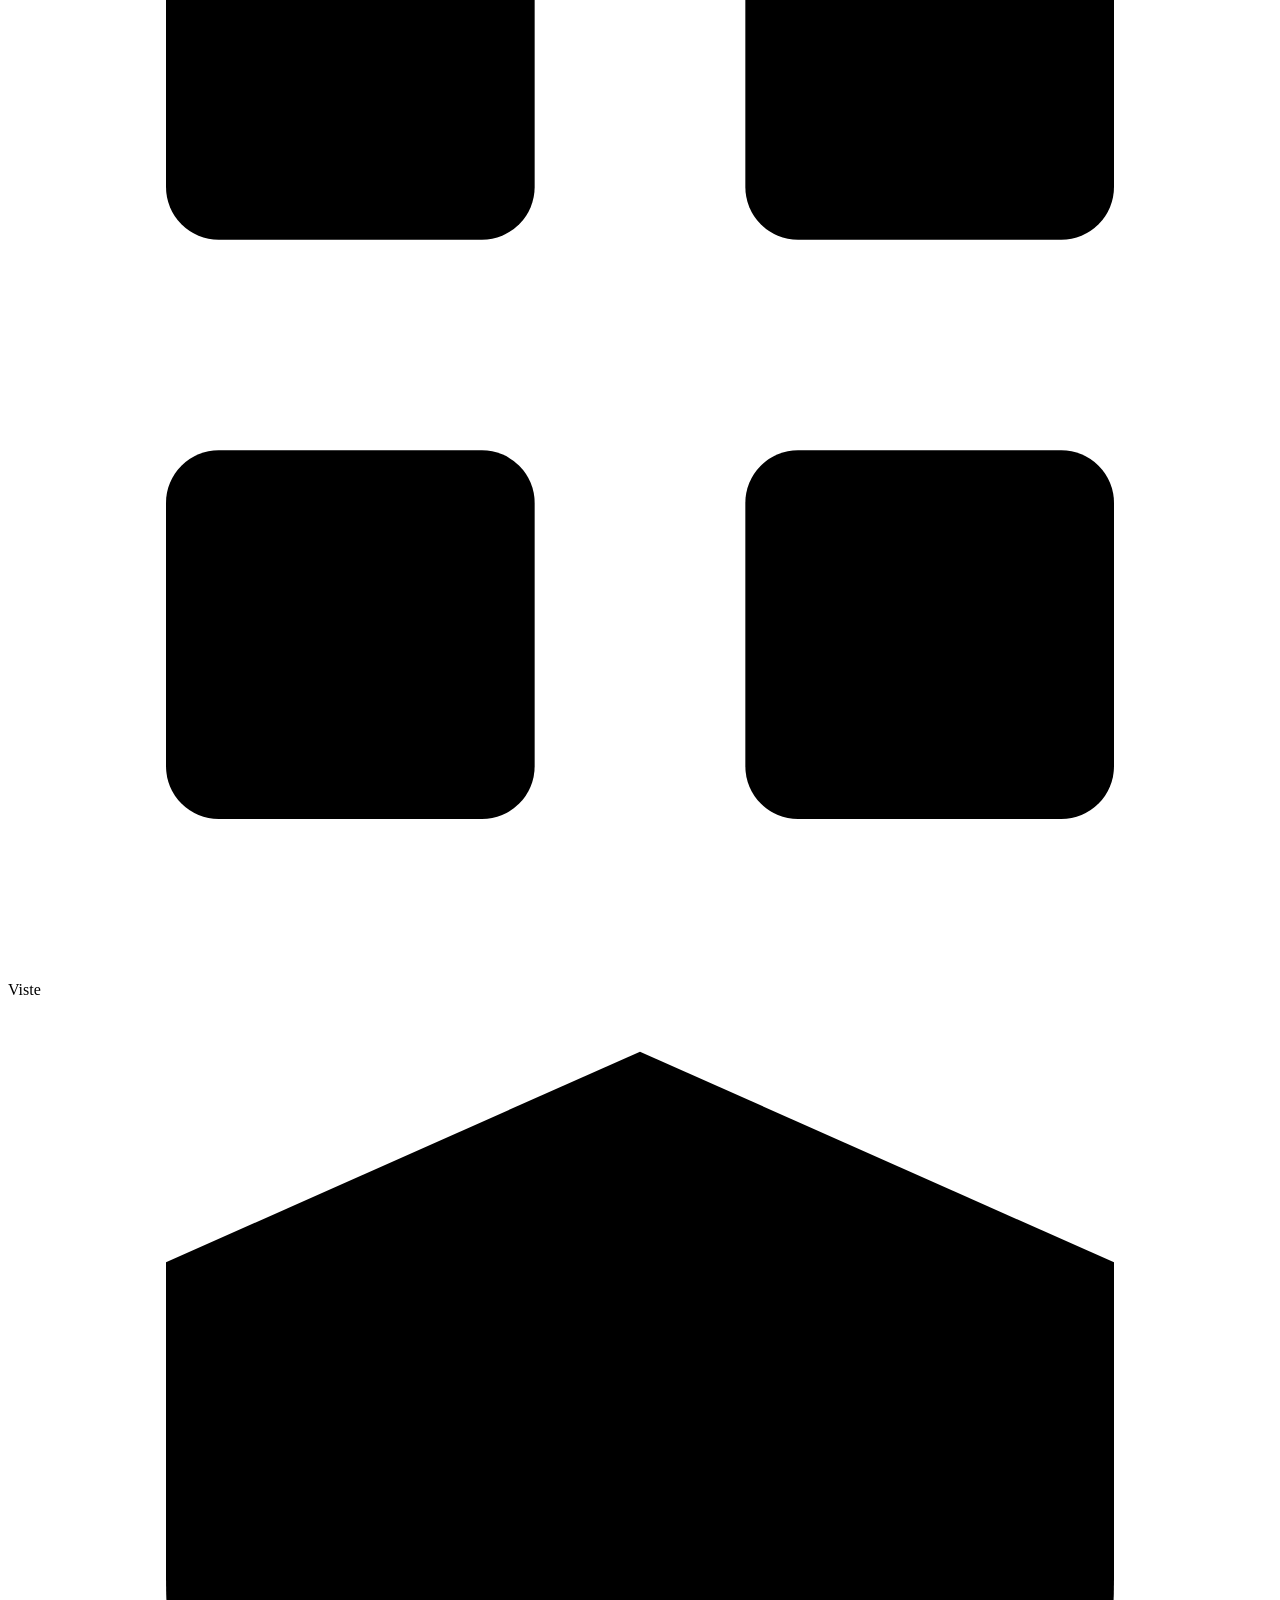
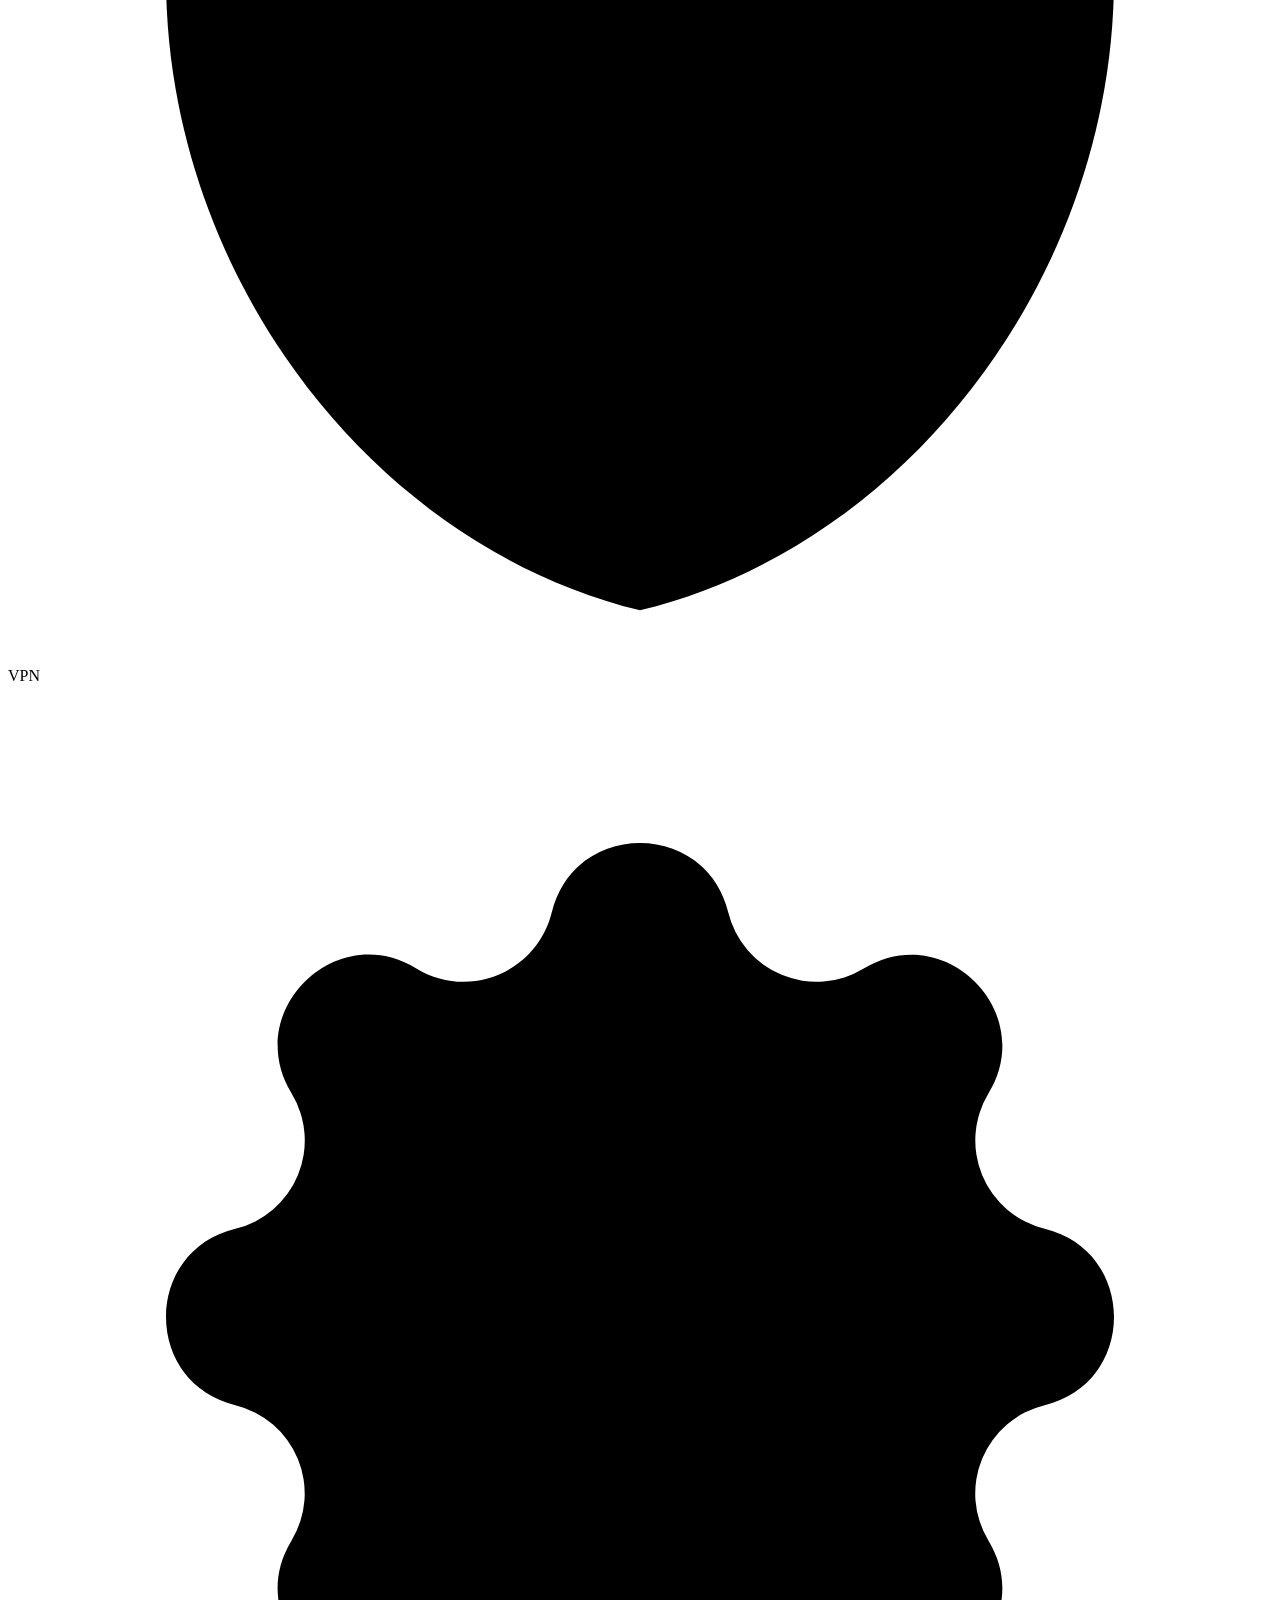
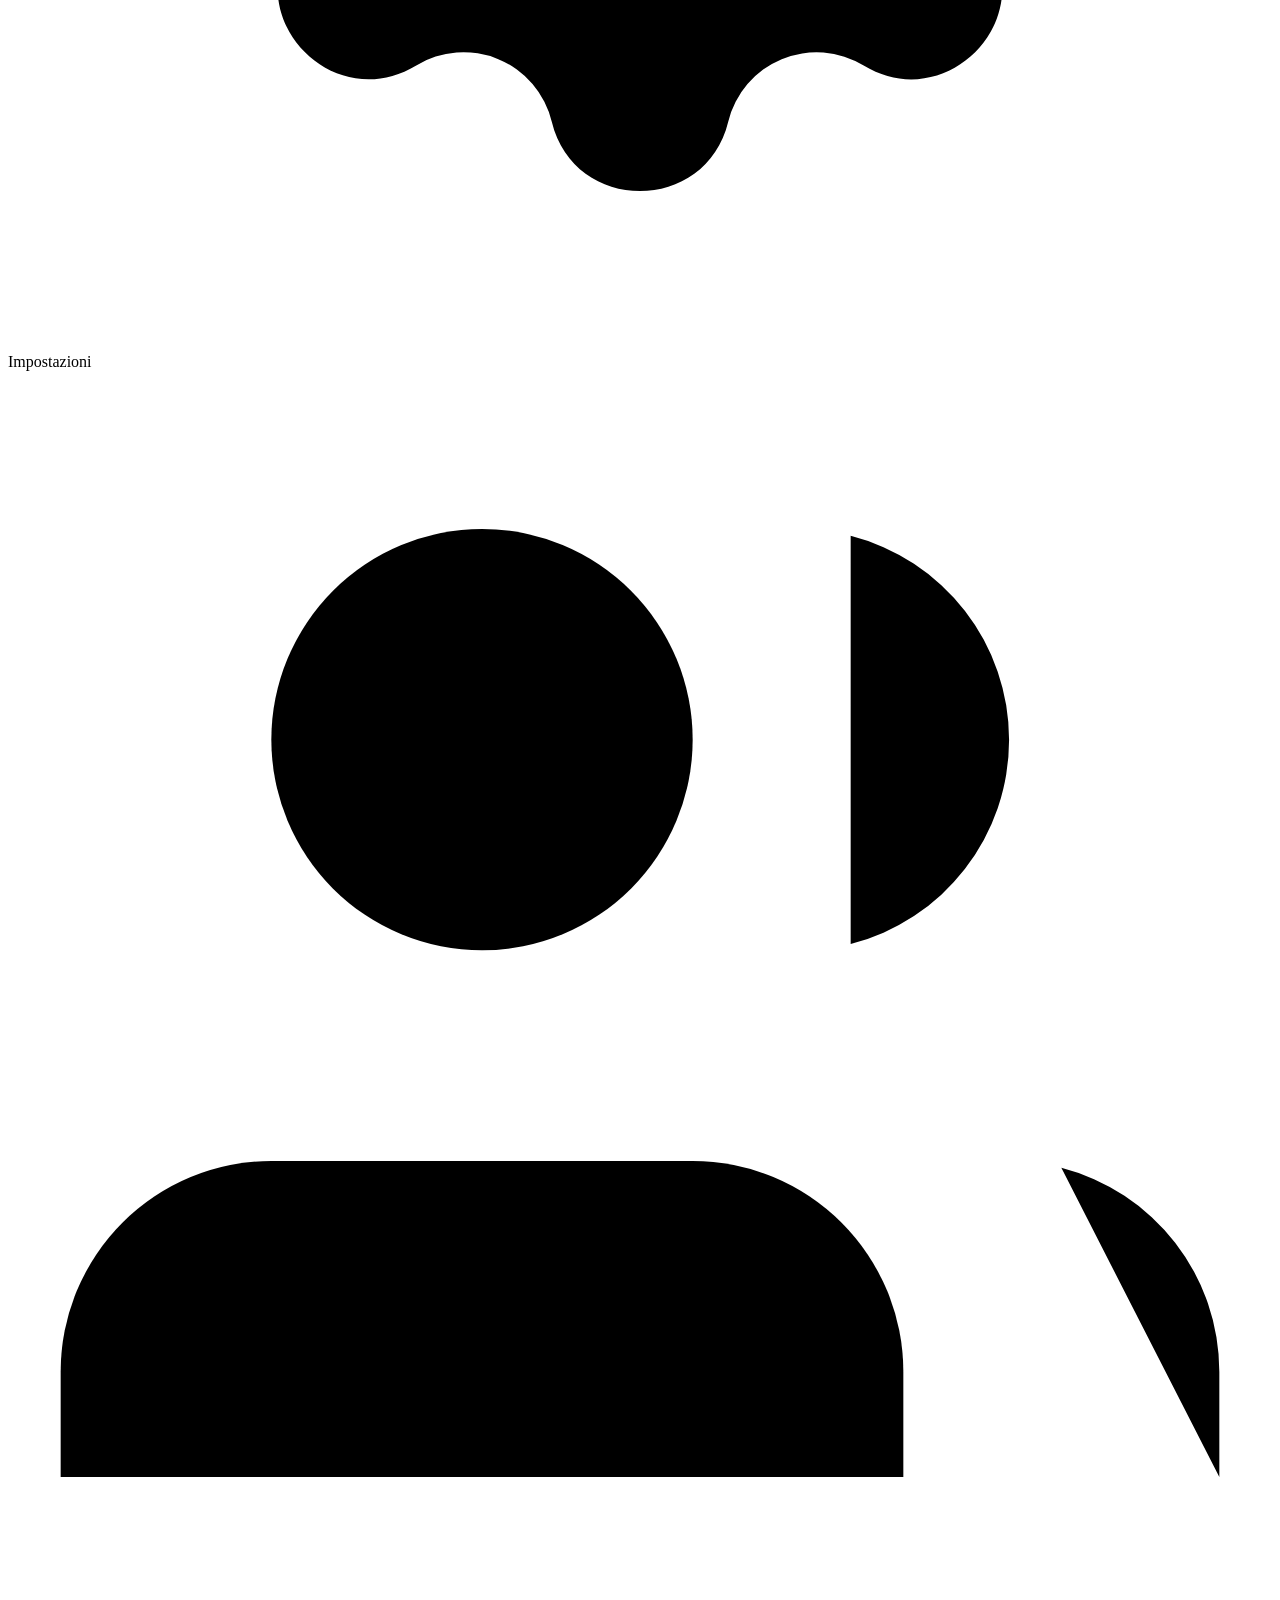
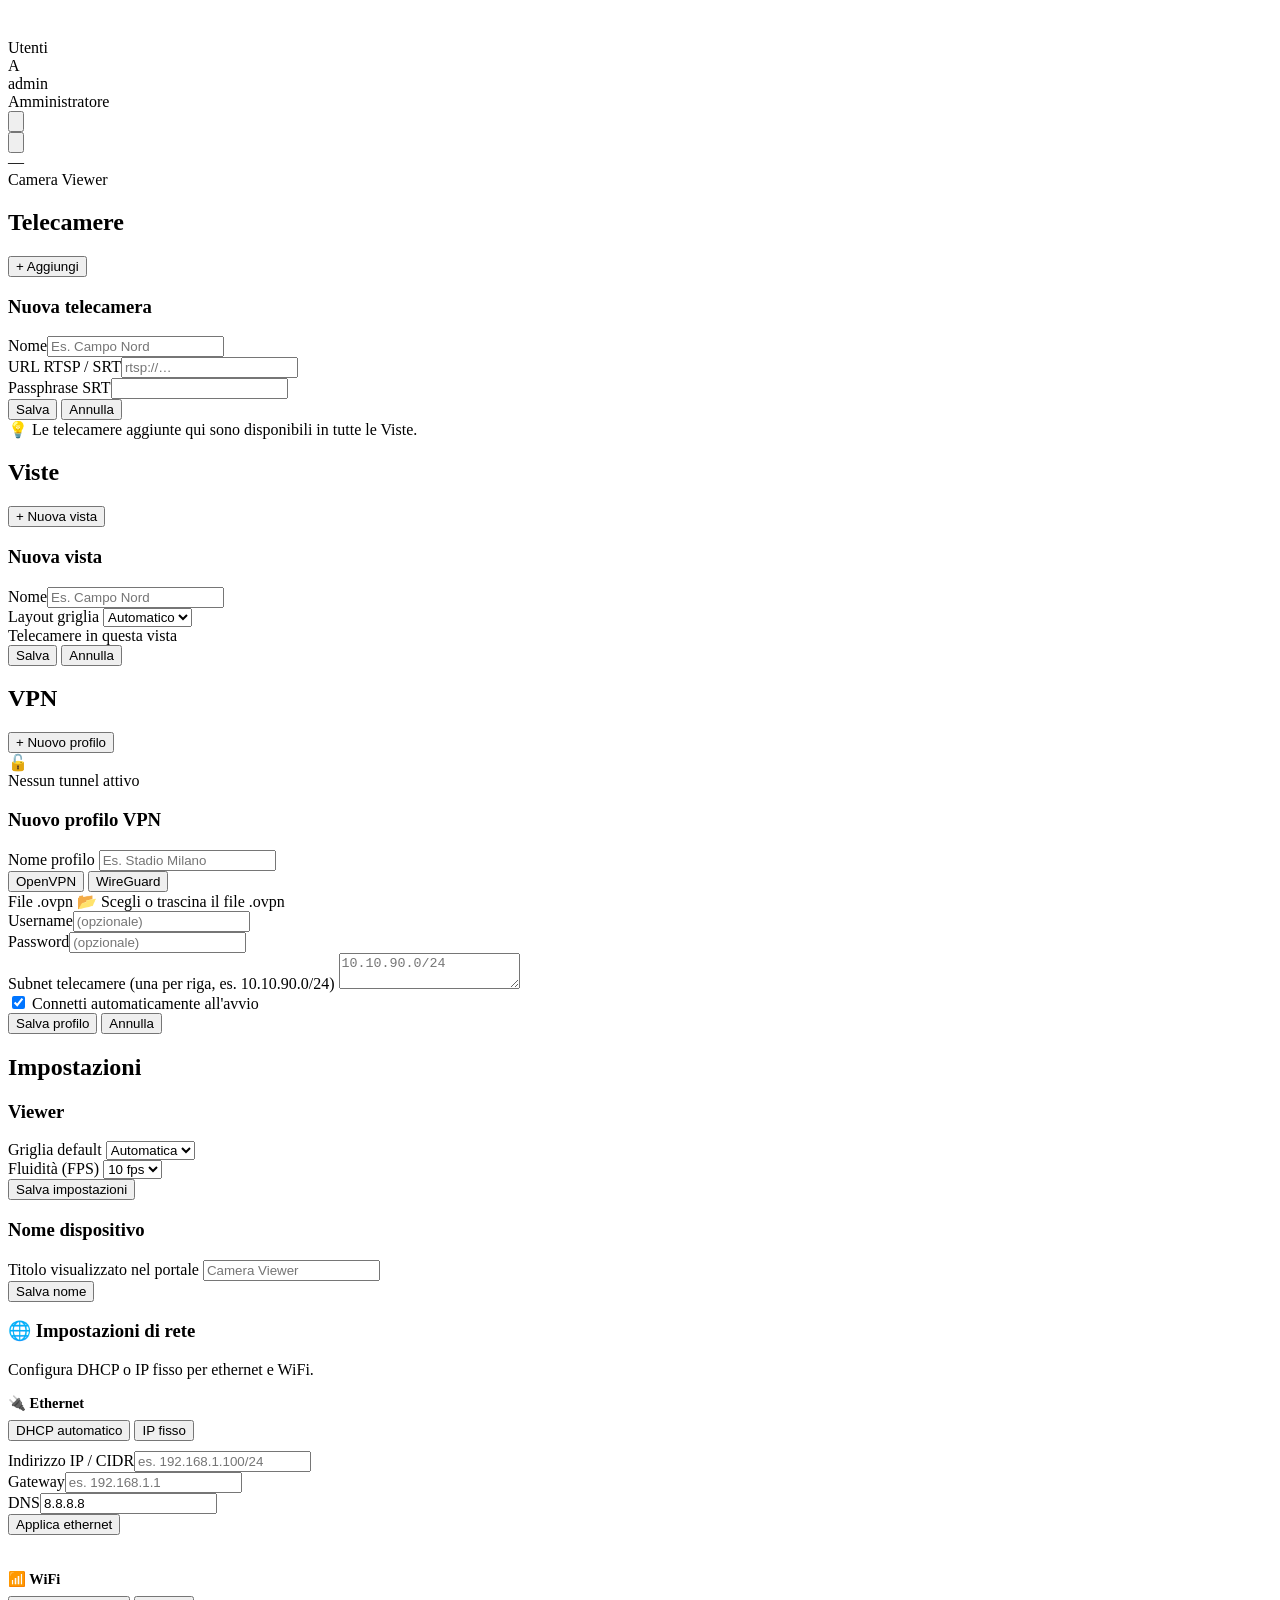
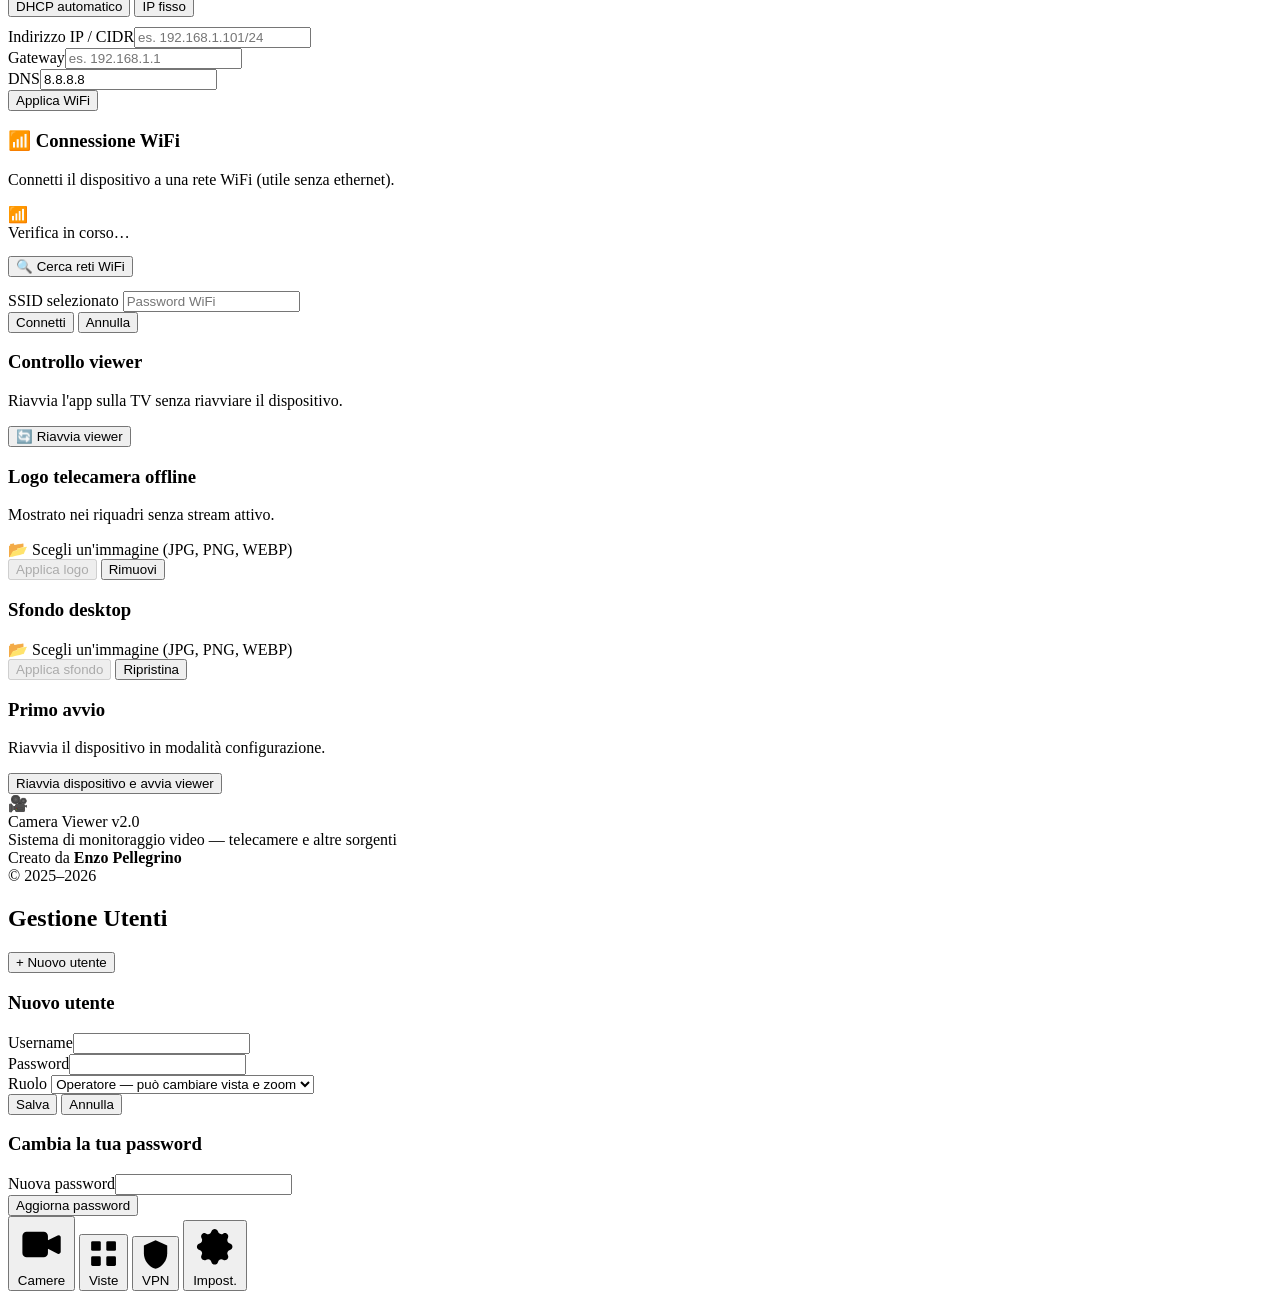
==== commit 244294e3: "NOTICK feat(network): DHCP/static IP configuration for ethernet and WiFi network.py: add get_ip_conf" ====
--- a/raspberry/webconfig/templates/index.html
+++ b/raspberry/webconfig/templates/index.html
@@ -265,7 +265,45 @@
         <button class="btn btn-primary" id="site-name-save">Salva nome</button>
       </div>
 
-      <!-- Configurazione WiFi -->
+      <!-- Configurazione IP rete -->
+      <div class="card admin-only">
+        <h3>🌐 Impostazioni di rete</h3>
+        <p class="text-muted mb-12">Configura DHCP o IP fisso per ethernet e WiFi.</p>
+
+        <!-- Ethernet -->
+        <label style="font-size:.9rem;font-weight:700;margin-bottom:8px;display:block">🔌 Ethernet</label>
+        <div class="seg-ctrl" id="eth-method-seg" style="margin-bottom:10px">
+          <button class="seg-btn active" data-val="auto" onclick="setNetMethod('eth','auto',this)">DHCP automatico</button>
+          <button class="seg-btn" data-val="manual" onclick="setNetMethod('eth','manual',this)">IP fisso</button>
+        </div>
+        <div id="eth-static-fields" class="hidden">
+          <div class="fields-row">
+            <div class="field flex1"><label>Indirizzo IP / CIDR</label><input id="eth-address" placeholder="es. 192.168.1.100/24"/></div>
+            <div class="field flex1"><label>Gateway</label><input id="eth-gateway" placeholder="es. 192.168.1.1"/></div>
+          </div>
+          <div class="field"><label>DNS</label><input id="eth-dns" placeholder="8.8.8.8" value="8.8.8.8"/></div>
+        </div>
+        <button class="btn btn-primary btn-sm" id="eth-save-btn" style="margin-bottom:18px">Applica ethernet</button>
+
+        <hr style="border:none;border-top:1px solid var(--border);margin:4px 0 14px"/>
+
+        <!-- WiFi -->
+        <label style="font-size:.9rem;font-weight:700;margin-bottom:8px;display:block">📶 WiFi</label>
+        <div class="seg-ctrl" id="wifi-method-seg" style="margin-bottom:10px">
+          <button class="seg-btn active" data-val="auto" onclick="setNetMethod('wifi','auto',this)">DHCP automatico</button>
+          <button class="seg-btn" data-val="manual" onclick="setNetMethod('wifi','manual',this)">IP fisso</button>
+        </div>
+        <div id="wifi-static-fields" class="hidden">
+          <div class="fields-row">
+            <div class="field flex1"><label>Indirizzo IP / CIDR</label><input id="wifi-ip-address" placeholder="es. 192.168.1.101/24"/></div>
+            <div class="field flex1"><label>Gateway</label><input id="wifi-ip-gateway" placeholder="es. 192.168.1.1"/></div>
+          </div>
+          <div class="field"><label>DNS</label><input id="wifi-ip-dns" placeholder="8.8.8.8" value="8.8.8.8"/></div>
+        </div>
+        <button class="btn btn-primary btn-sm" id="wifi-ip-save-btn">Applica WiFi</button>
+      </div>
+
+      <!-- Connessione WiFi -->
       <div class="card">
         <h3>📶 Connessione WiFi</h3>
         <p class="text-muted mb-12">Connetti il dispositivo a una rete WiFi (utile senza ethernet).</p>
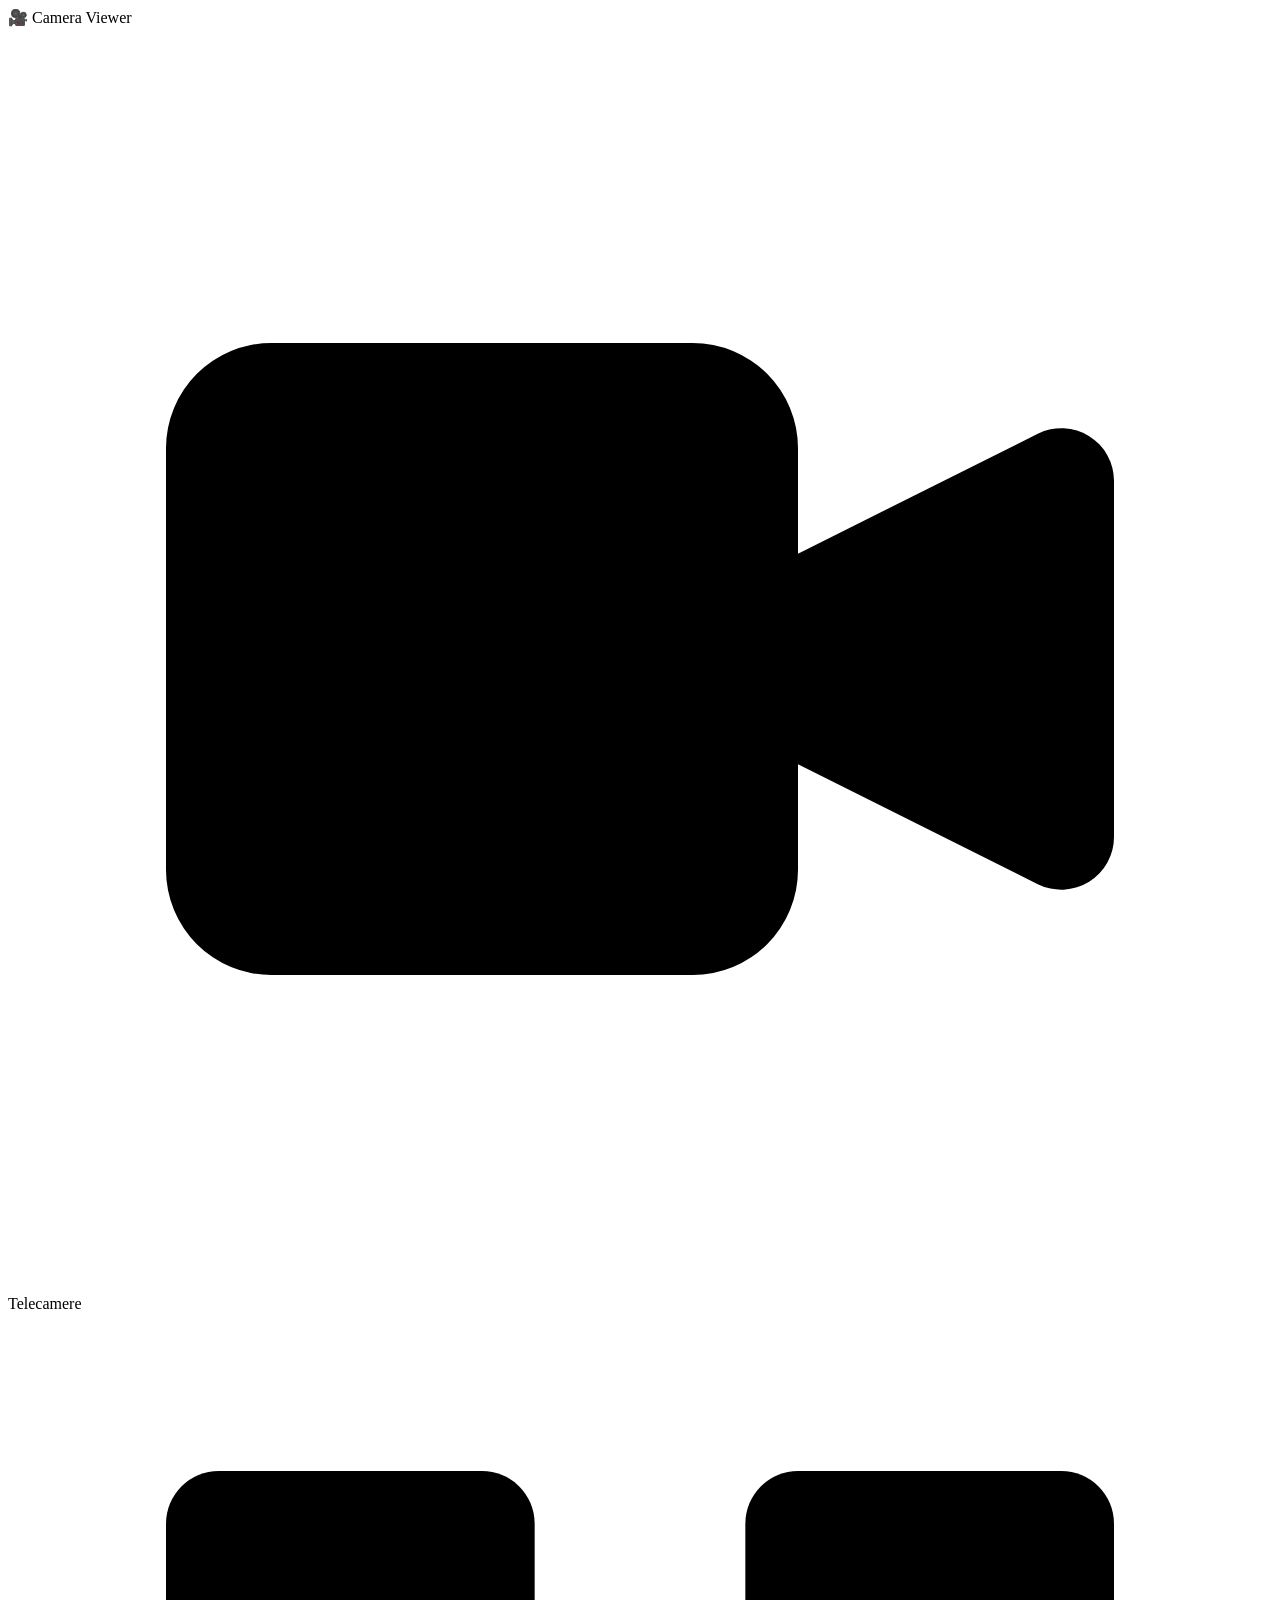
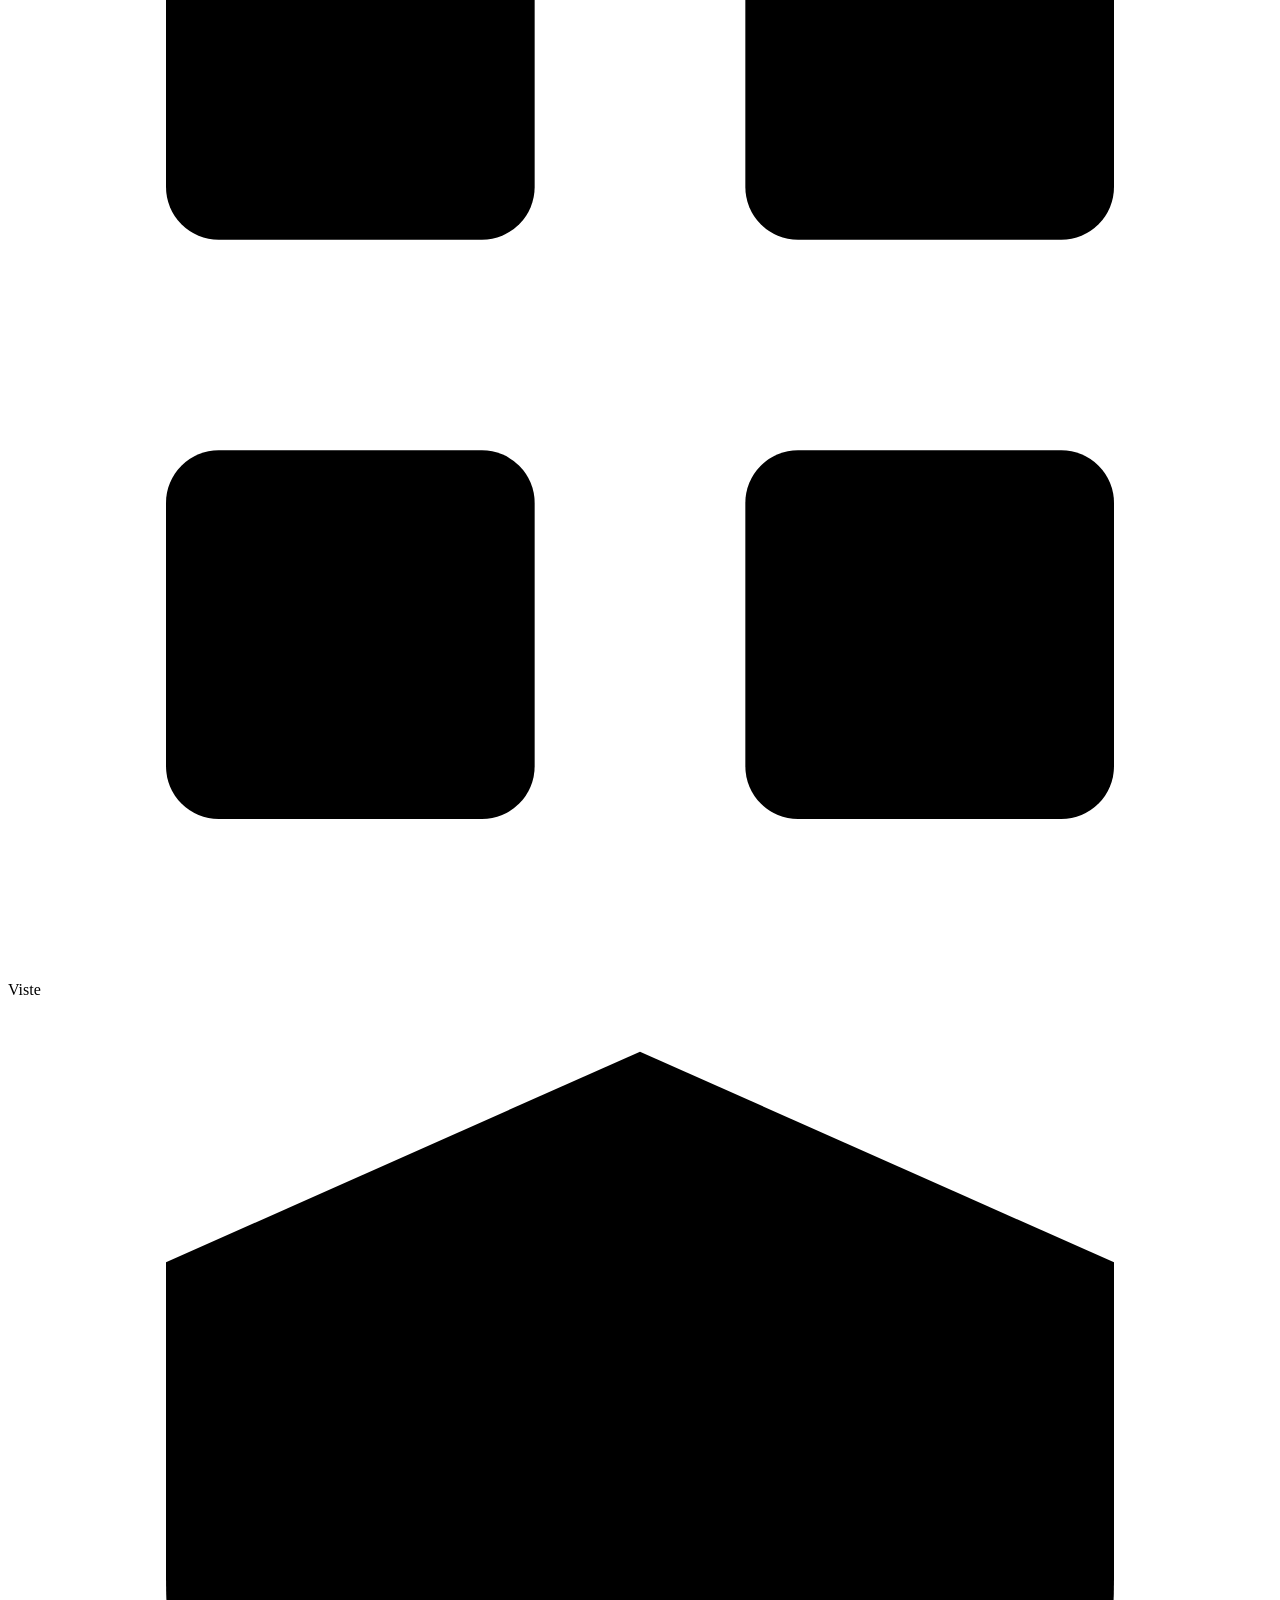
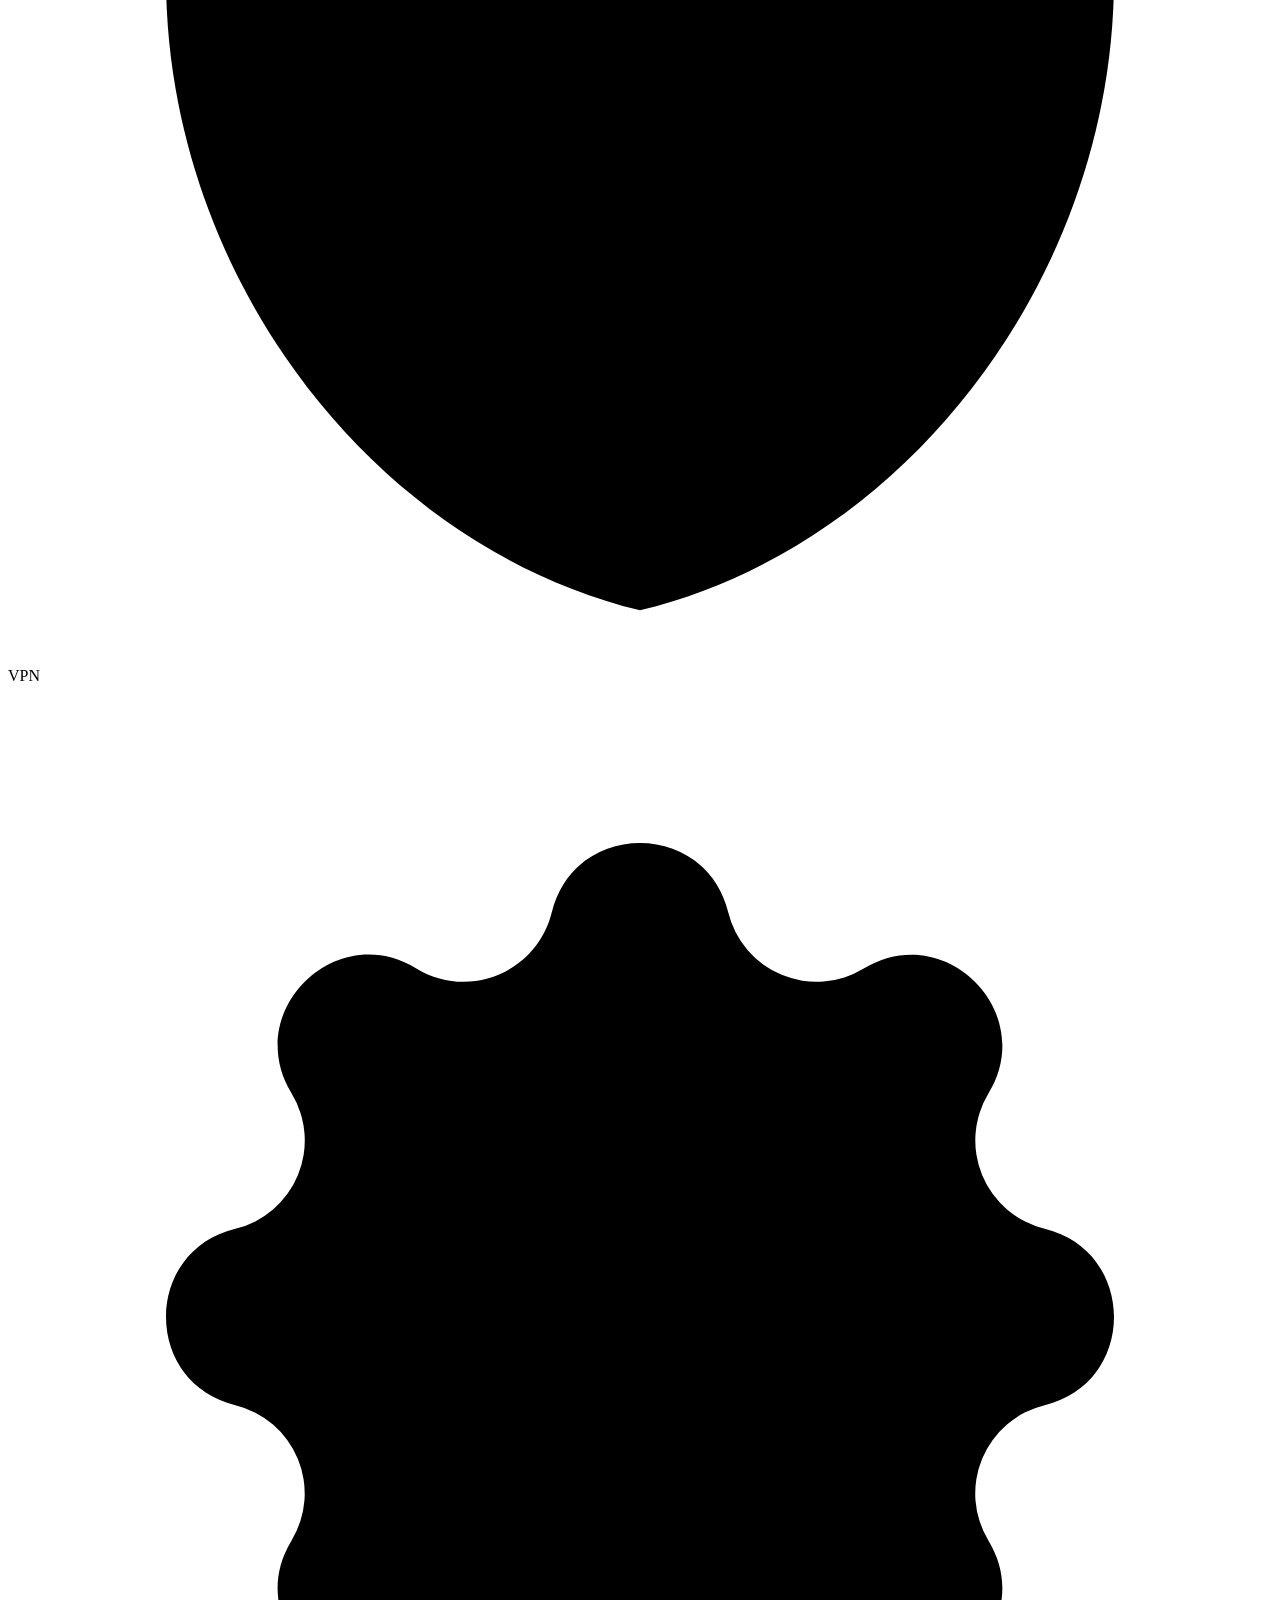
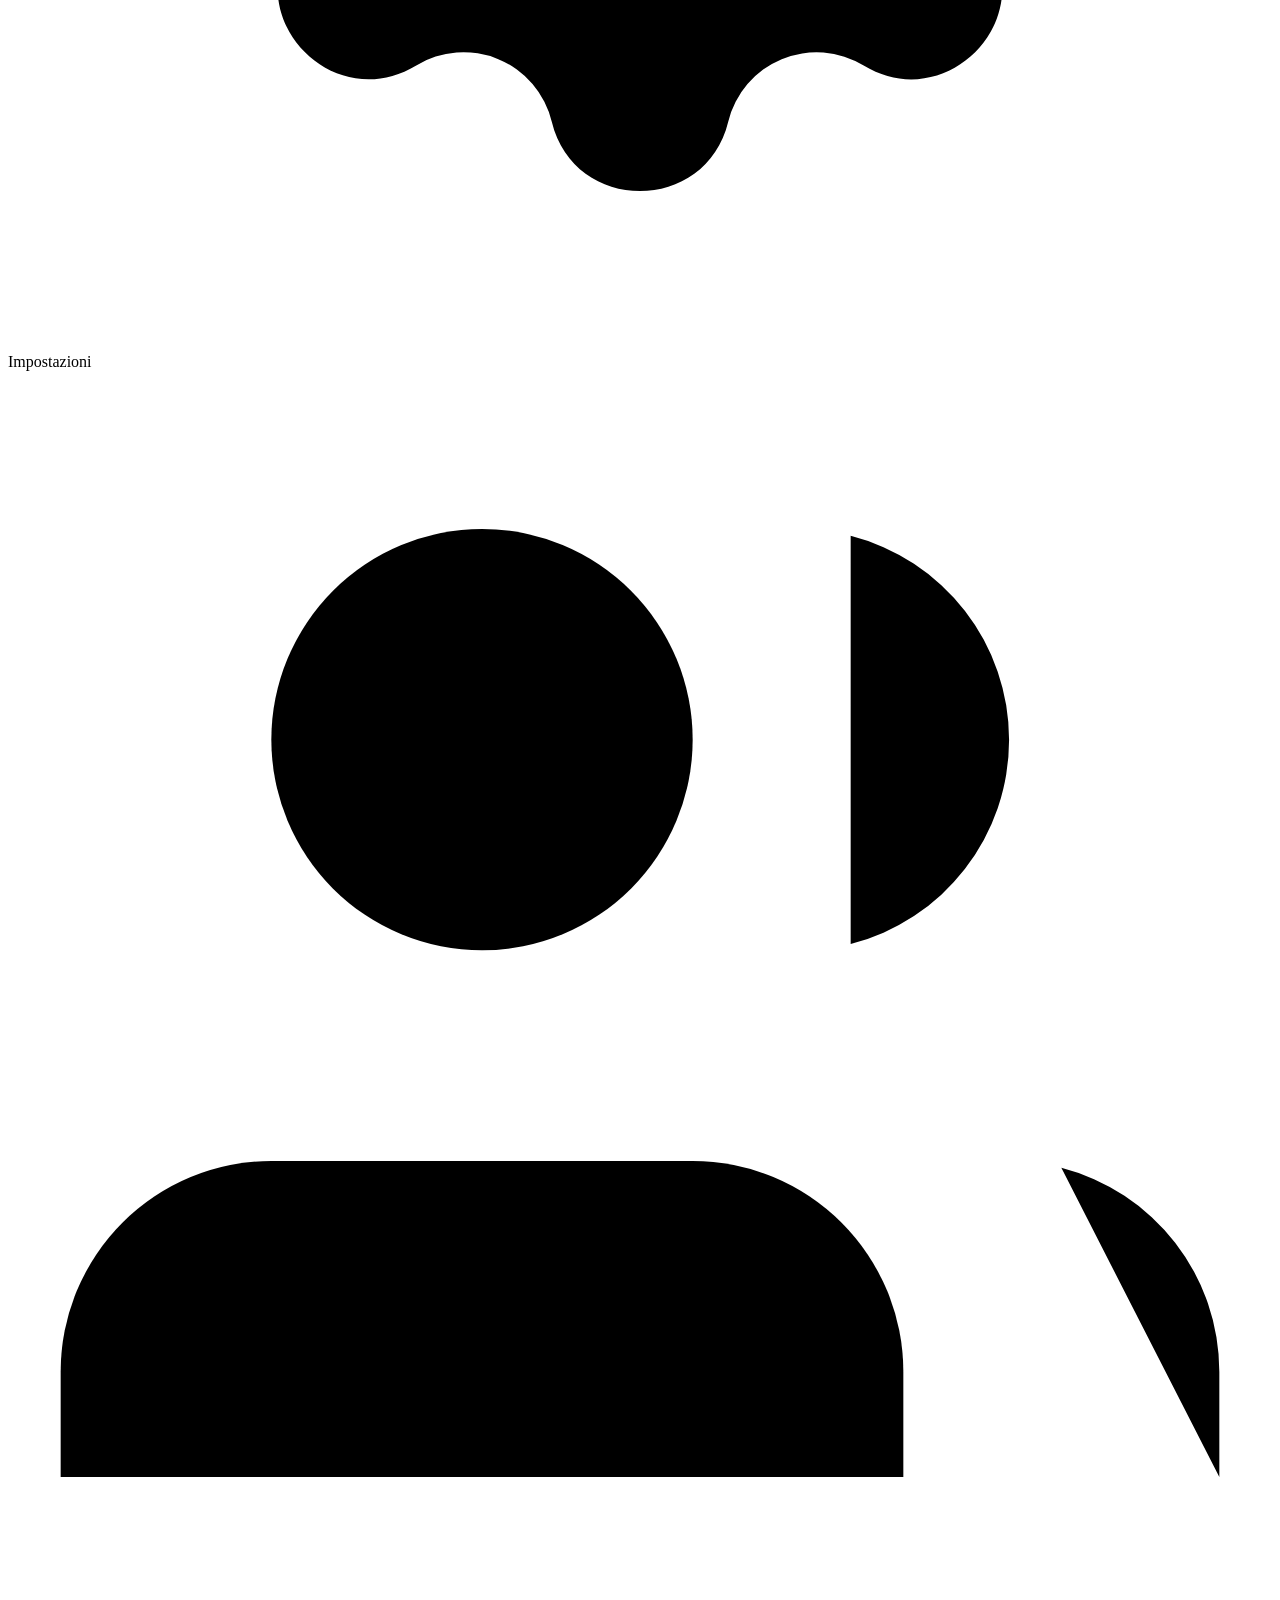
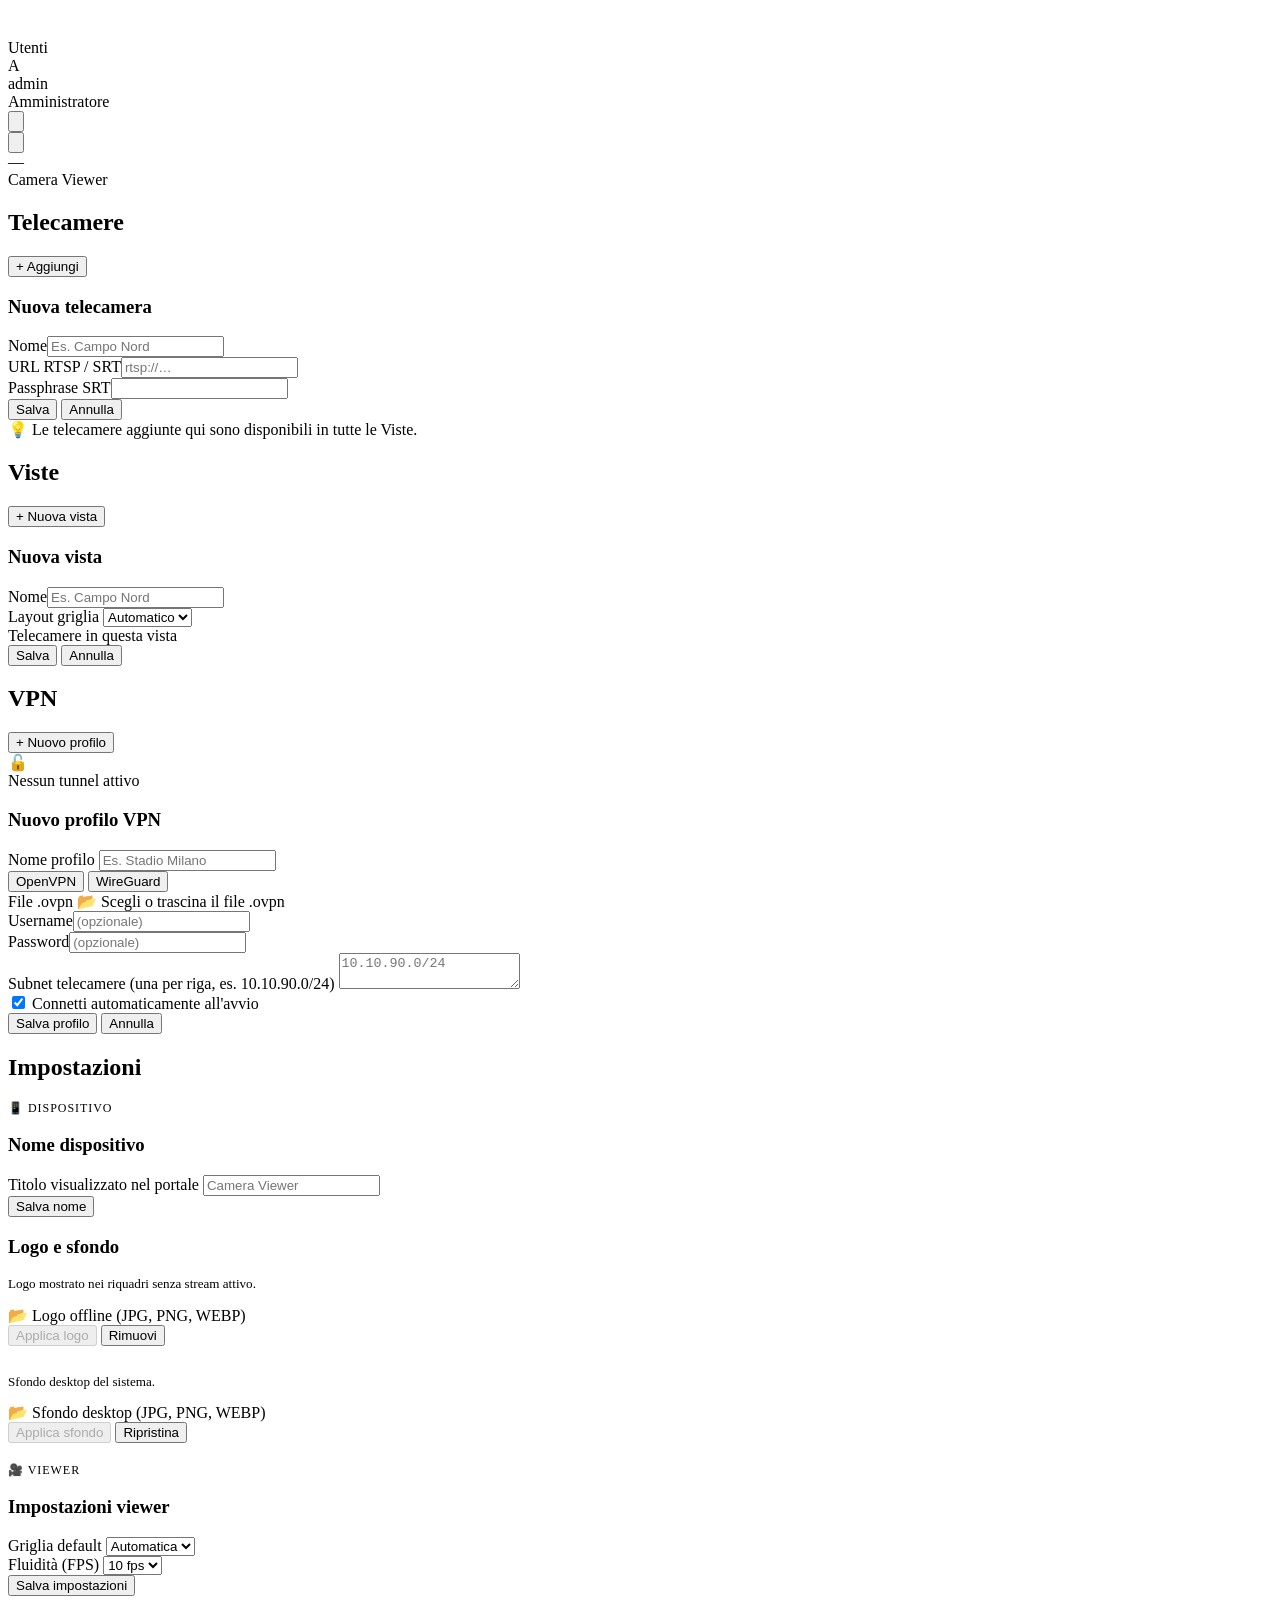
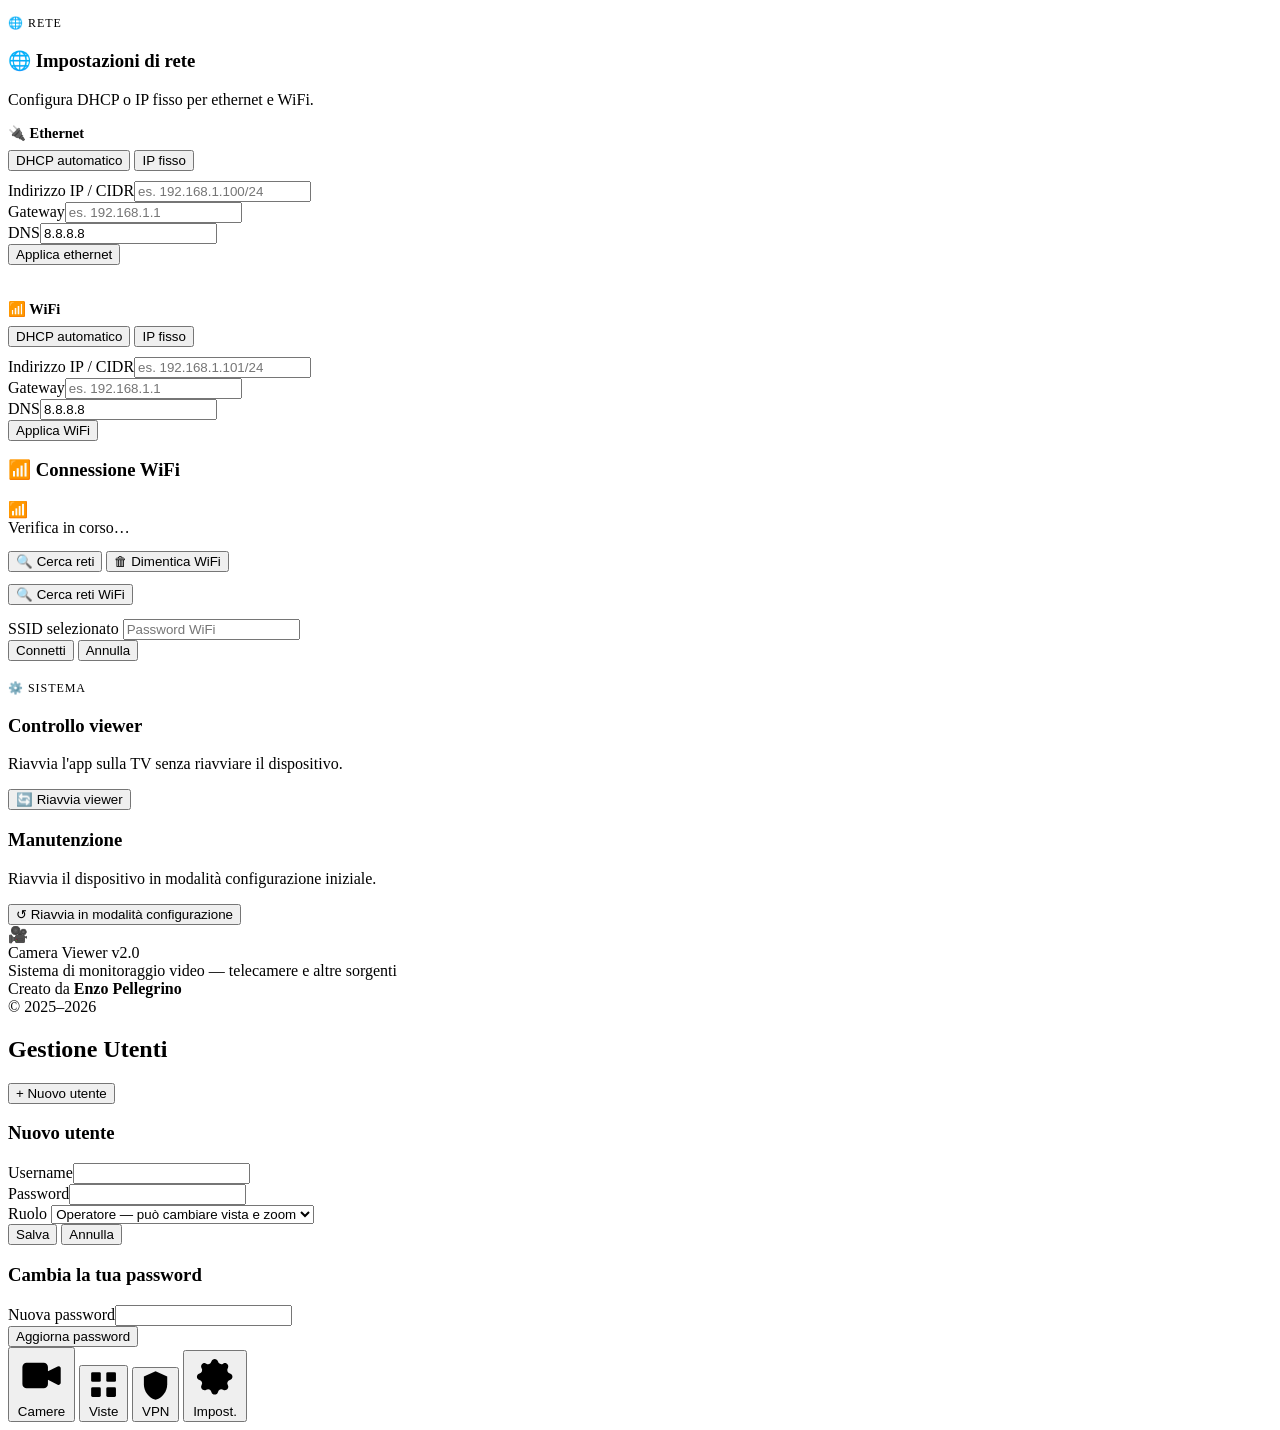
==== commit bec6d447: "NOTICK feat(settings): reorganize sections + WiFi reset button Settings tab now organized in labeled" ====
--- a/raspberry/webconfig/templates/index.html
+++ b/raspberry/webconfig/templates/index.html
@@ -229,9 +229,48 @@
     <section id="tab-settings" class="panel">
       <div class="panel-head"><h2>Impostazioni</h2></div>
 
-      <!-- Viewer settings (admin) -->
+      <!-- ══ DISPOSITIVO ══ -->
+      <p class="text-muted" style="font-size:.75rem;text-transform:uppercase;letter-spacing:.08em;margin-bottom:10px">📱 Dispositivo</p>
+
       <div class="card admin-only">
-        <h3>Viewer</h3>
+        <h3>Nome dispositivo</h3>
+        <div class="field">
+          <label>Titolo visualizzato nel portale</label>
+          <input id="site-name-input" placeholder="Camera Viewer"/>
+        </div>
+        <button class="btn btn-primary" id="site-name-save">Salva nome</button>
+      </div>
+
+      <div class="card admin-only">
+        <h3>Logo e sfondo</h3>
+        <p class="text-muted mb-12" style="font-size:.82rem">Logo mostrato nei riquadri senza stream attivo.</p>
+        <div id="placeholder-preview-box" hidden><img id="placeholder-preview" src="" alt="" class="img-preview"/></div>
+        <label class="file-drop">
+          <span id="placeholder-label">📂 Logo offline (JPG, PNG, WEBP)</span>
+          <input id="placeholder-file" type="file" accept="image/*" hidden/>
+        </label>
+        <div class="form-actions" style="margin-bottom:14px">
+          <button class="btn btn-primary" id="placeholder-apply" disabled>Applica logo</button>
+          <button class="btn" id="placeholder-reset">Rimuovi</button>
+        </div>
+        <hr style="border:none;border-top:1px solid var(--border);margin:0 0 14px"/>
+        <p class="text-muted mb-12" style="font-size:.82rem">Sfondo desktop del sistema.</p>
+        <div id="wallpaper-preview-box" hidden><img id="wallpaper-preview" src="" alt="" class="img-preview"/></div>
+        <label class="file-drop">
+          <span id="wallpaper-label">📂 Sfondo desktop (JPG, PNG, WEBP)</span>
+          <input id="wallpaper-file" type="file" accept="image/*" hidden/>
+        </label>
+        <div class="form-actions">
+          <button class="btn btn-primary" id="wallpaper-apply" disabled>Applica sfondo</button>
+          <button class="btn" id="wallpaper-reset">Ripristina</button>
+        </div>
+      </div>
+
+      <!-- ══ VIEWER ══ -->
+      <p class="text-muted" style="font-size:.75rem;text-transform:uppercase;letter-spacing:.08em;margin:20px 0 10px">🎥 Viewer</p>
+
+      <div class="card admin-only">
+        <h3>Impostazioni viewer</h3>
         <div class="fields-row">
           <div class="field flex1">
             <label>Griglia default</label>
@@ -255,15 +294,8 @@
         <button class="btn btn-primary" id="set-save">Salva impostazioni</button>
       </div>
 
-      <!-- Nome sito (admin) -->
-      <div class="card admin-only">
-        <h3>Nome dispositivo</h3>
-        <div class="field">
-          <label>Titolo visualizzato nel portale</label>
-          <input id="site-name-input" placeholder="Camera Viewer"/>
-        </div>
-        <button class="btn btn-primary" id="site-name-save">Salva nome</button>
-      </div>
+      <!-- ══ RETE ══ -->
+      <p class="text-muted" style="font-size:.75rem;text-transform:uppercase;letter-spacing:.08em;margin:20px 0 10px">🌐 Rete</p>
 
       <!-- Configurazione IP rete -->
       <div class="card admin-only">
@@ -303,10 +335,8 @@
         <button class="btn btn-primary btn-sm" id="wifi-ip-save-btn">Applica WiFi</button>
       </div>
 
-      <!-- Connessione WiFi -->
       <div class="card">
         <h3>📶 Connessione WiFi</h3>
-        <p class="text-muted mb-12">Connetti il dispositivo a una rete WiFi (utile senza ethernet).</p>
         <div id="wifi-status-row" class="vpn-status-row" style="margin-bottom:14px">
           <div class="status-indicator" id="wifi-indicator">📶</div>
           <div style="flex:1">
@@ -314,7 +344,12 @@
             <div class="label-muted" id="wifi-status-sub"></div>
           </div>
         </div>
-        <button class="btn" id="wifi-scan-btn">🔍 Cerca reti WiFi</button>
+        <div class="form-actions" style="margin-bottom:12px;flex-wrap:wrap">
+          <button class="btn" id="wifi-scan-btn">🔍 Cerca reti</button>
+          <button class="btn btn-danger admin-only" id="wifi-reset-btn">🗑 Dimentica WiFi</button>
+        </div>
+        <div id="wifi-scan-placeholder" style="display:none"><!--unused--></div>
+        <button class="btn hidden" id="wifi-scan-btn-hidden">🔍 Cerca reti WiFi</button>
         <div id="wifi-networks" style="margin-top:12px;display:none">
           <label>Reti disponibili</label>
           <div id="wifi-list" class="cam-list" style="max-height:200px;overflow-y:auto"></div>
@@ -331,51 +366,19 @@
         </div>
       </div>
 
-      <!-- Controllo viewer -->
+      <!-- ══ SISTEMA ══ -->
+      <p class="text-muted" style="font-size:.75rem;text-transform:uppercase;letter-spacing:.08em;margin:20px 0 10px">⚙️ Sistema</p>
+
       <div class="card">
         <h3>Controllo viewer</h3>
         <p class="text-muted mb-12">Riavvia l'app sulla TV senza riavviare il dispositivo.</p>
         <button class="btn" id="restart-viewer-btn">🔄 Riavvia viewer</button>
       </div>
 
-      <!-- Logo telecamera -->
       <div class="card admin-only">
-        <h3>Logo telecamera offline</h3>
-        <p class="text-muted mb-12">Mostrato nei riquadri senza stream attivo.</p>
-        <div id="placeholder-preview-box" hidden>
-          <img id="placeholder-preview" src="" alt="" class="img-preview"/>
-        </div>
-        <label class="file-drop">
-          <span id="placeholder-label">📂 Scegli un'immagine (JPG, PNG, WEBP)</span>
-          <input id="placeholder-file" type="file" accept="image/*" hidden/>
-        </label>
-        <div class="form-actions">
-          <button class="btn btn-primary" id="placeholder-apply" disabled>Applica logo</button>
-          <button class="btn" id="placeholder-reset">Rimuovi</button>
-        </div>
-      </div>
-
-      <!-- Sfondo desktop -->
-      <div class="card admin-only">
-        <h3>Sfondo desktop</h3>
-        <div id="wallpaper-preview-box" hidden>
-          <img id="wallpaper-preview" src="" alt="" class="img-preview"/>
-        </div>
-        <label class="file-drop">
-          <span id="wallpaper-label">📂 Scegli un'immagine (JPG, PNG, WEBP)</span>
-          <input id="wallpaper-file" type="file" accept="image/*" hidden/>
-        </label>
-        <div class="form-actions">
-          <button class="btn btn-primary" id="wallpaper-apply" disabled>Applica sfondo</button>
-          <button class="btn" id="wallpaper-reset">Ripristina</button>
-        </div>
-      </div>
-
-      <!-- Primo avvio -->
-      <div class="card admin-only">
-        <h3>Primo avvio</h3>
-        <p class="text-muted mb-12">Riavvia il dispositivo in modalità configurazione.</p>
-        <button class="btn btn-danger" id="apply-btn">Riavvia dispositivo e avvia viewer</button>
+        <h3>Manutenzione</h3>
+        <p class="text-muted mb-12">Riavvia il dispositivo in modalità configurazione iniziale.</p>
+        <button class="btn btn-danger" id="apply-btn">↺ Riavvia in modalità configurazione</button>
       </div>
 
       <!-- About -->
@@ -447,6 +450,30 @@
   </button>
 </nav>
 
+<!-- Modal cambio password obbligatorio -->
+<div id="must-change-modal" style="
+  display:none;position:fixed;inset:0;background:rgba(0,0,0,.8);
+  z-index:9999;align-items:center;justify-content:center;">
+  <div style="background:var(--card);border:1px solid var(--accent);border-radius:12px;
+    padding:32px;max-width:400px;width:90%;box-shadow:0 20px 60px rgba(0,0,0,.6)">
+    <div style="font-size:2rem;text-align:center;margin-bottom:8px">🔐</div>
+    <h2 style="text-align:center;margin-bottom:8px">Cambia la password</h2>
+    <p style="color:var(--muted);text-align:center;font-size:.85rem;margin-bottom:20px">
+      La password predefinita <strong>admin</strong> deve essere cambiata prima di continuare.
+    </p>
+    <div class="field"><label>Nuova password (min 6 caratteri)</label>
+      <input id="must-change-pw1" type="password" placeholder="Nuova password" autocomplete="new-password"/>
+    </div>
+    <div class="field"><label>Conferma password</label>
+      <input id="must-change-pw2" type="password" placeholder="Ripeti password" autocomplete="new-password"/>
+    </div>
+    <div id="must-change-error" style="color:var(--danger);font-size:.83rem;margin:8px 0;display:none"></div>
+    <button id="must-change-save" class="btn btn-primary" style="width:100%;margin-top:8px">
+      Salva e continua →
+    </button>
+  </div>
+</div>
+
 <!-- Toast -->
 <div id="toast" class="toast" hidden></div>
 
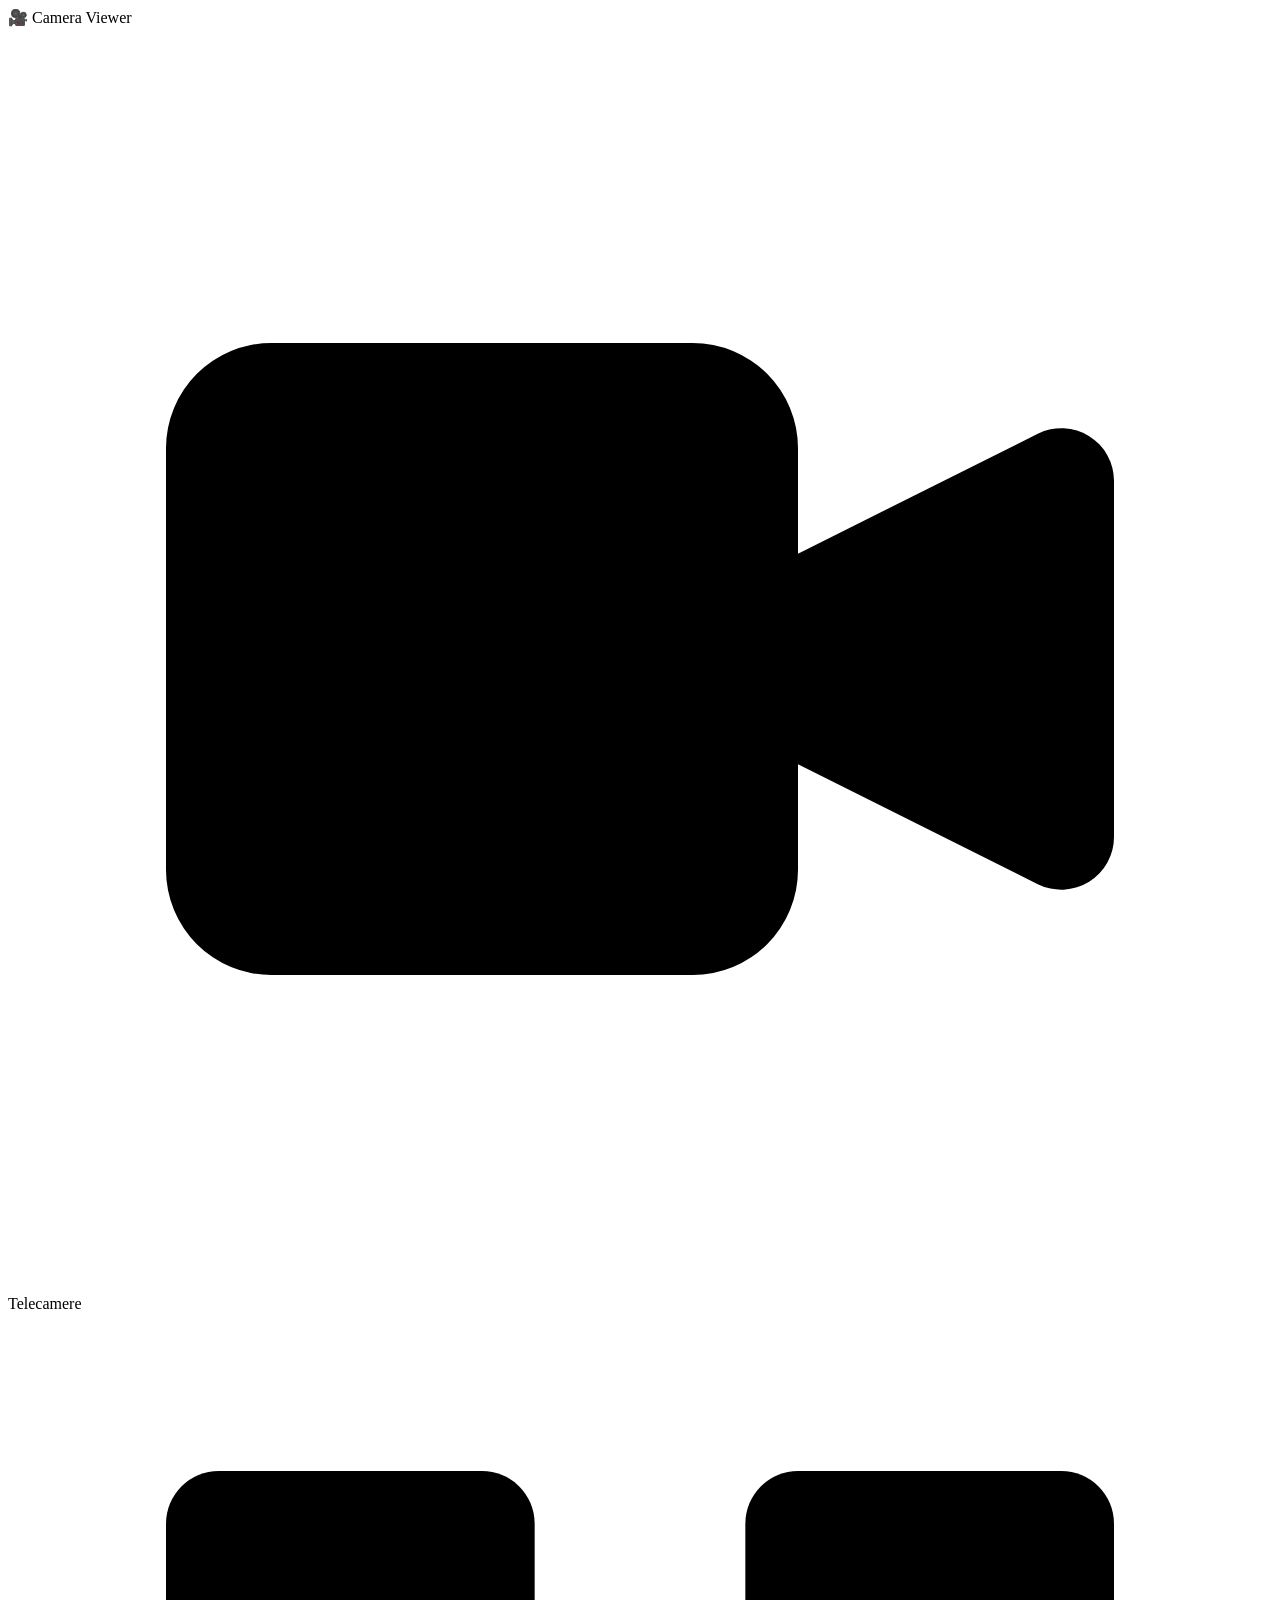
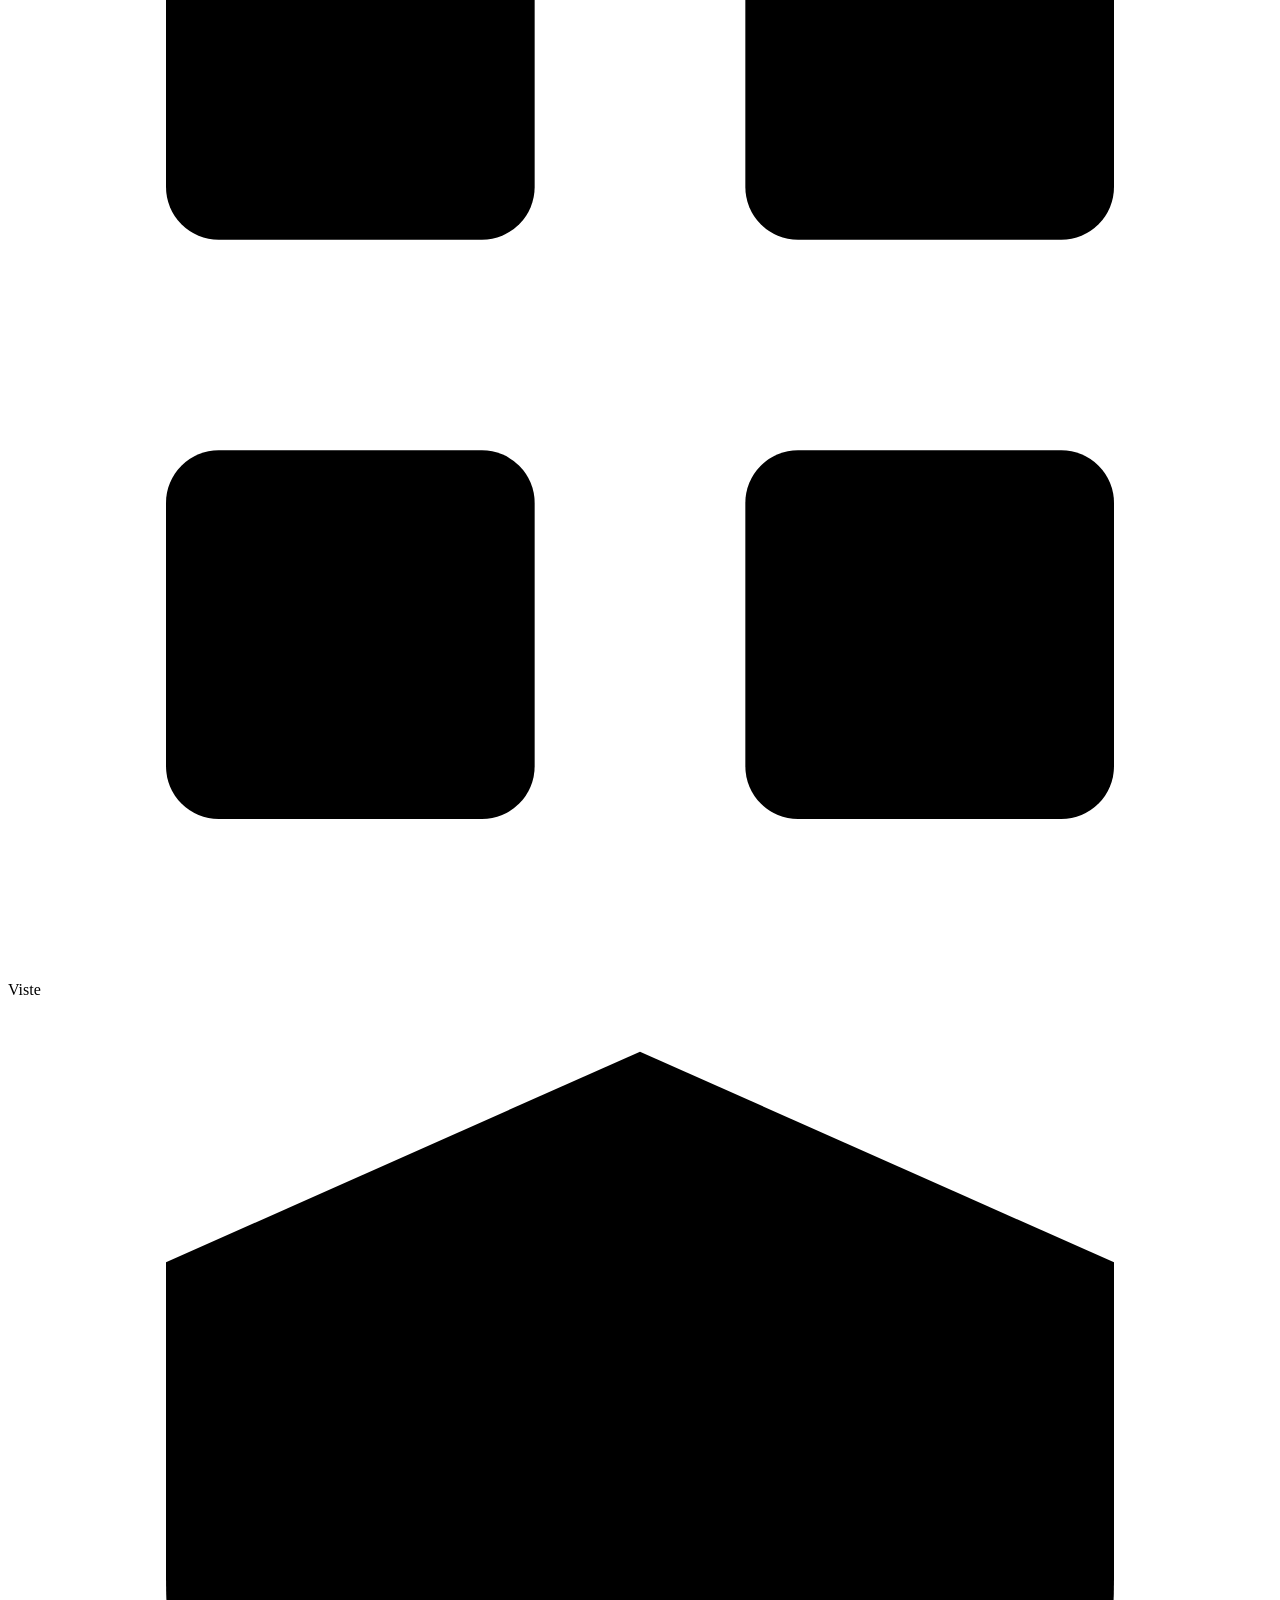
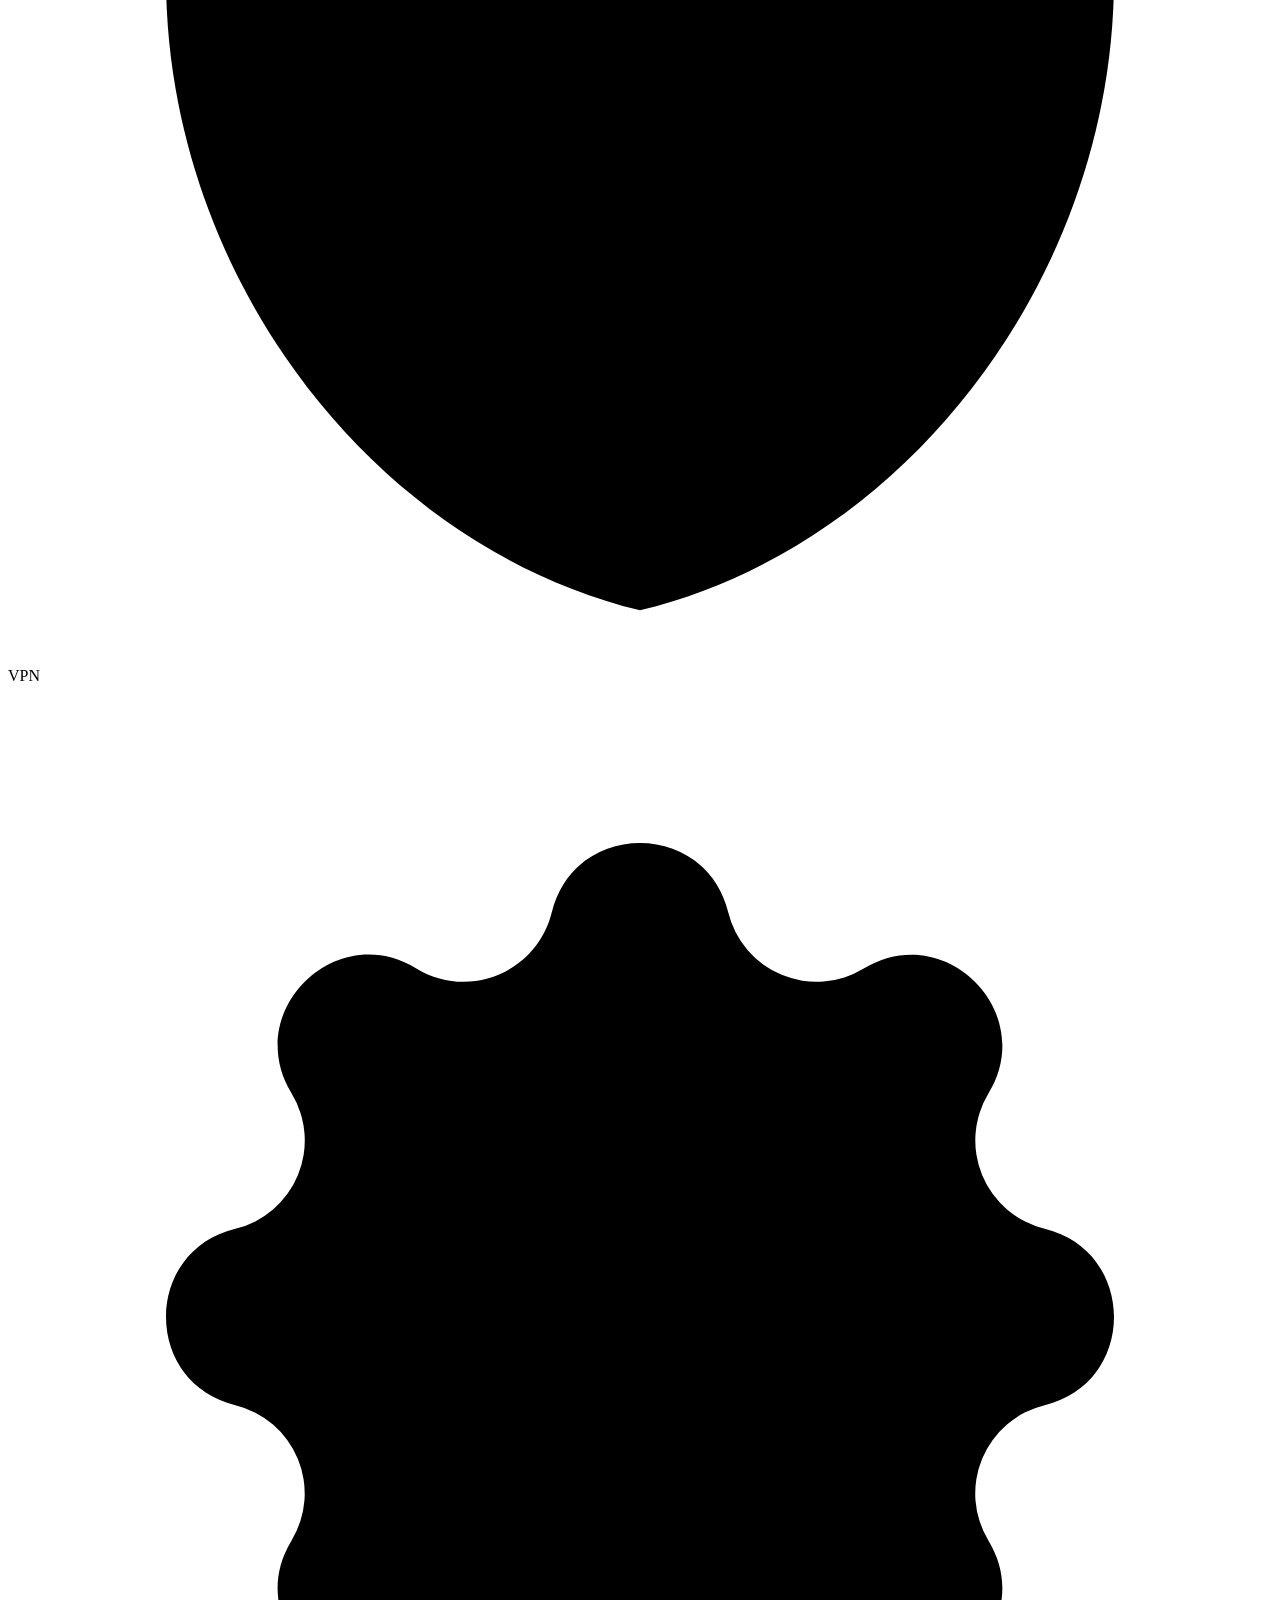
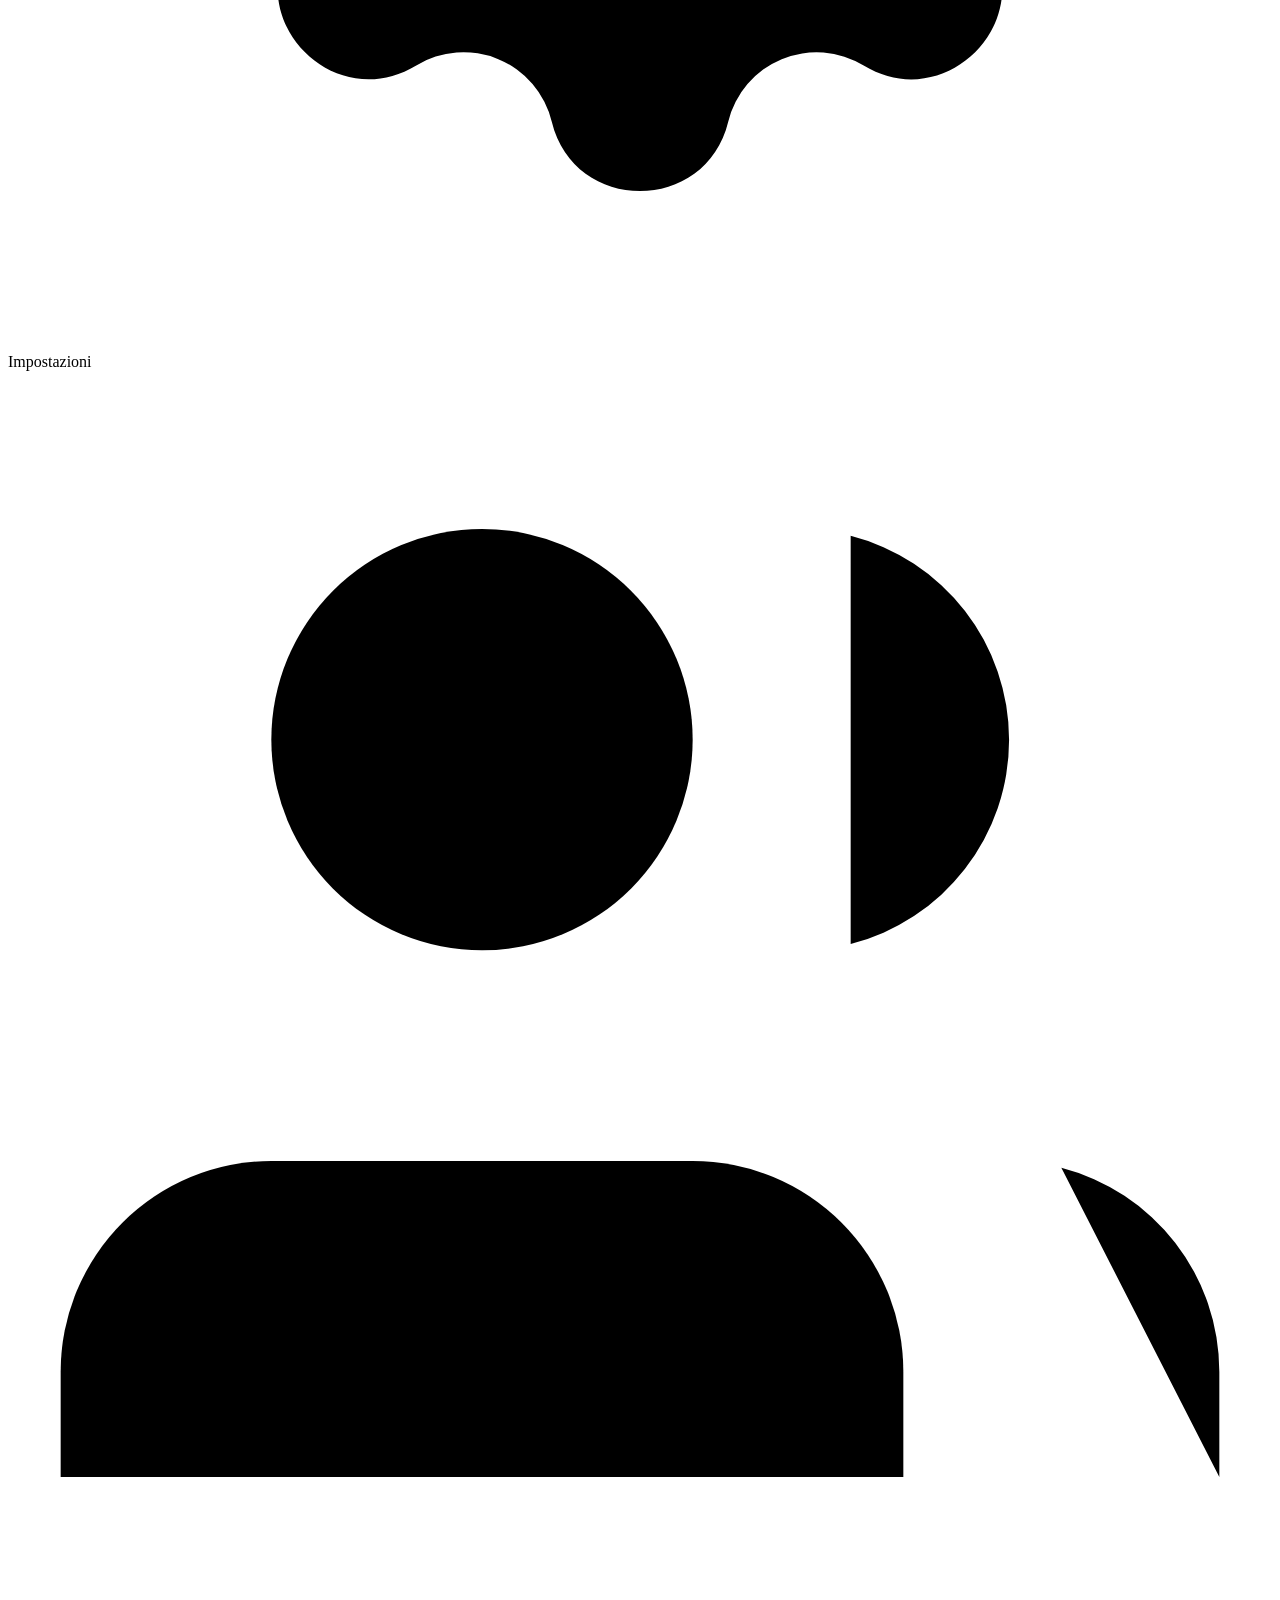
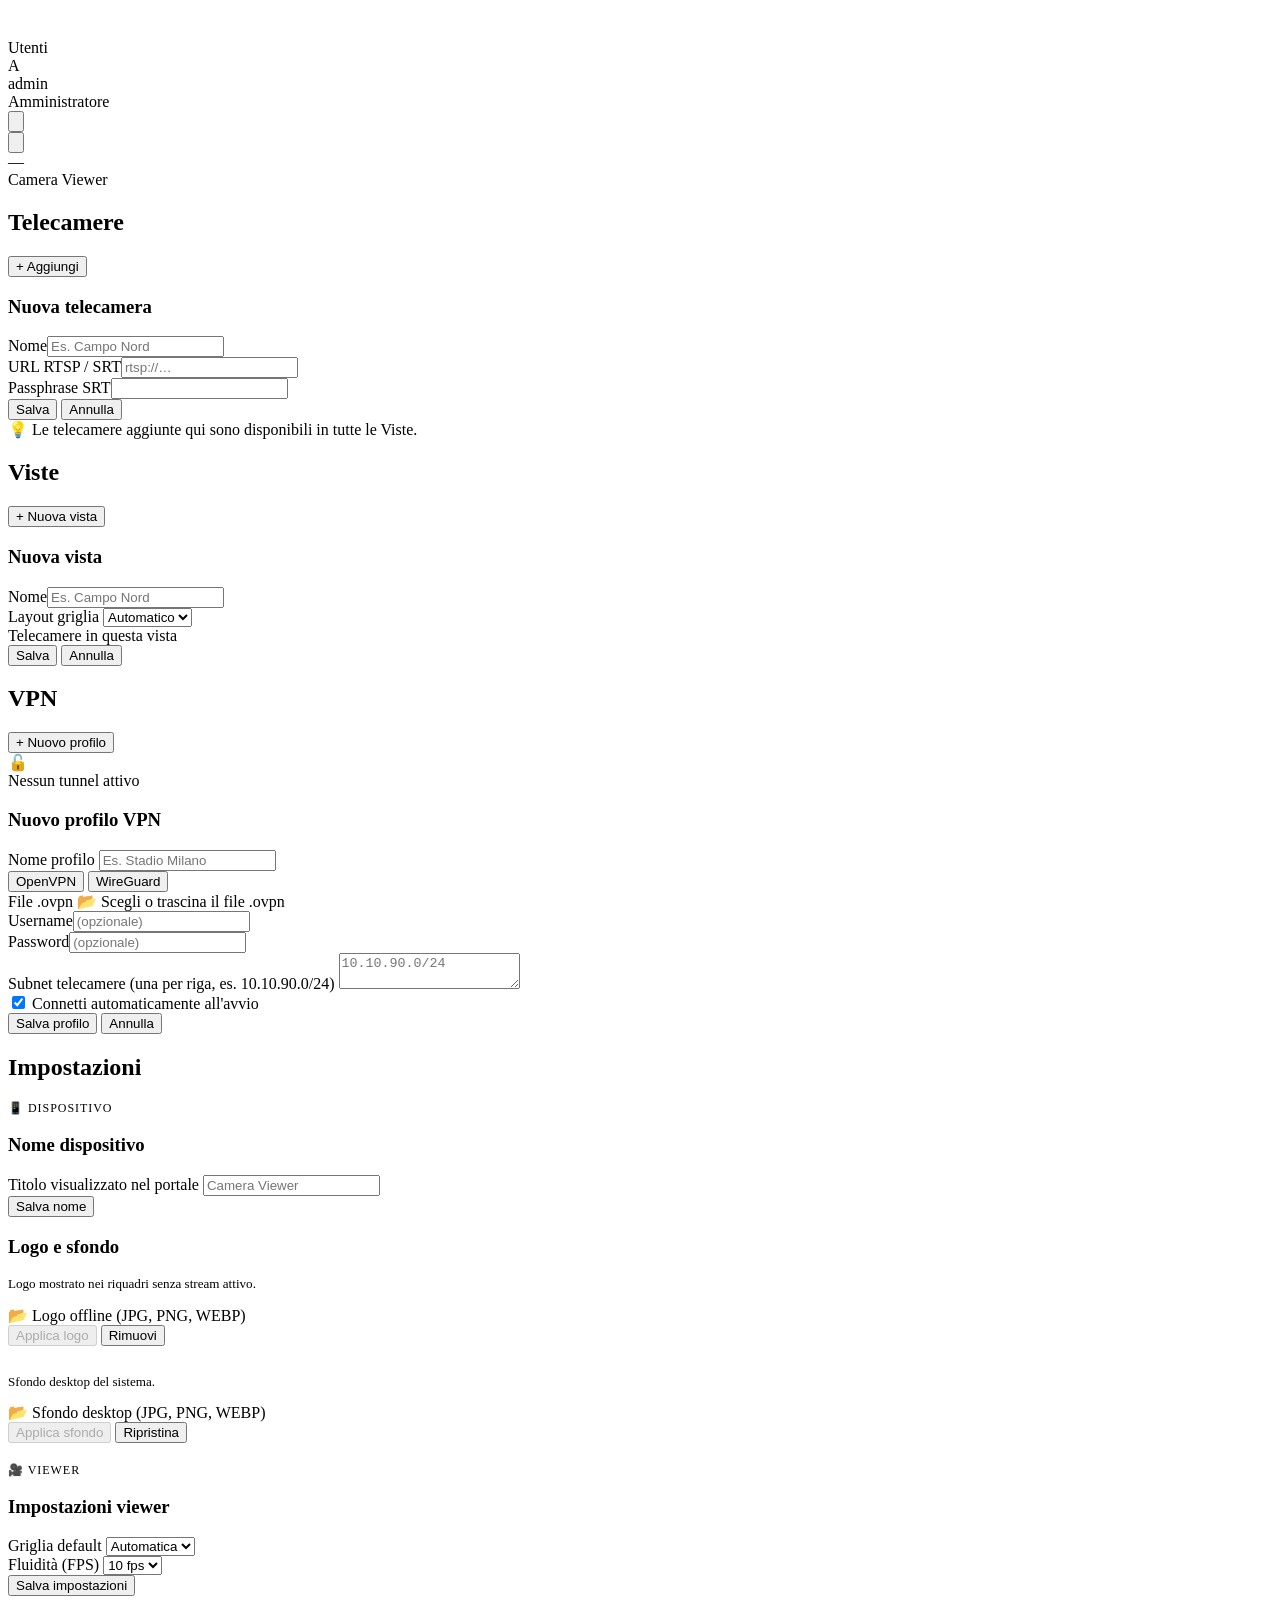
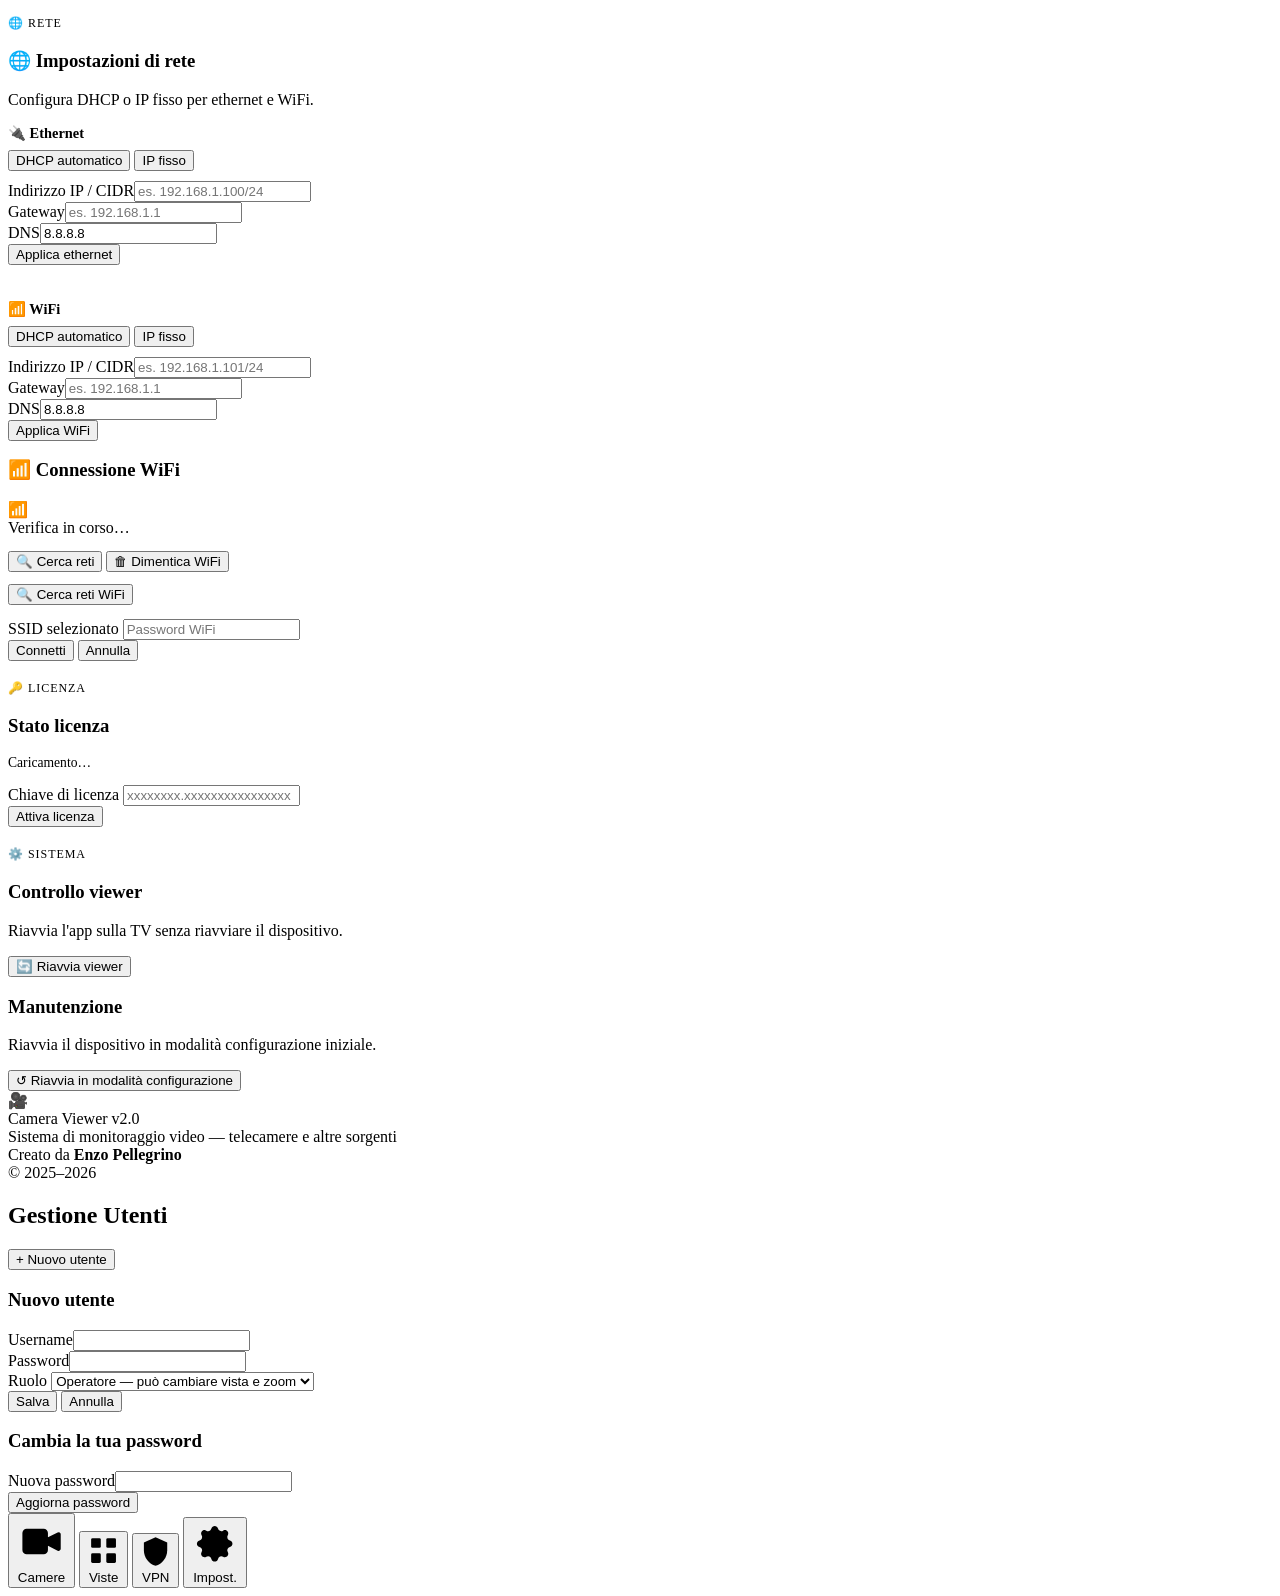
==== commit 11877d85: "NOTICK feat(installer): add disk installer with GRUB dual-boot menu - Add RSA-2048 license system (N" ====
--- a/raspberry/webconfig/templates/index.html
+++ b/raspberry/webconfig/templates/index.html
@@ -363,6 +363,24 @@
             <button class="btn btn-primary" id="wifi-connect-btn">Connetti</button>
             <button class="btn" id="wifi-cancel-btn">Annulla</button>
           </div>
+        </div>
+      </div>
+
+      <!-- ══ LICENZA ══ -->
+      <p class="text-muted" style="font-size:.75rem;text-transform:uppercase;letter-spacing:.08em;margin:20px 0 10px">🔑 Licenza</p>
+
+      <div class="card">
+        <h3>Stato licenza</h3>
+        <div id="license-status-box" style="margin-bottom:14px">
+          <p class="text-muted" style="font-size:.85rem">Caricamento…</p>
+        </div>
+        <div class="admin-only">
+          <div class="field">
+            <label>Chiave di licenza</label>
+            <input id="license-key-input" type="text" placeholder="xxxxxxxx.xxxxxxxxxxxxxxxx"/>
+          </div>
+          <div id="license-error" style="color:var(--danger);font-size:.83rem;margin:6px 0;display:none"></div>
+          <button class="btn btn-primary" id="license-save-btn">Attiva licenza</button>
         </div>
       </div>
 
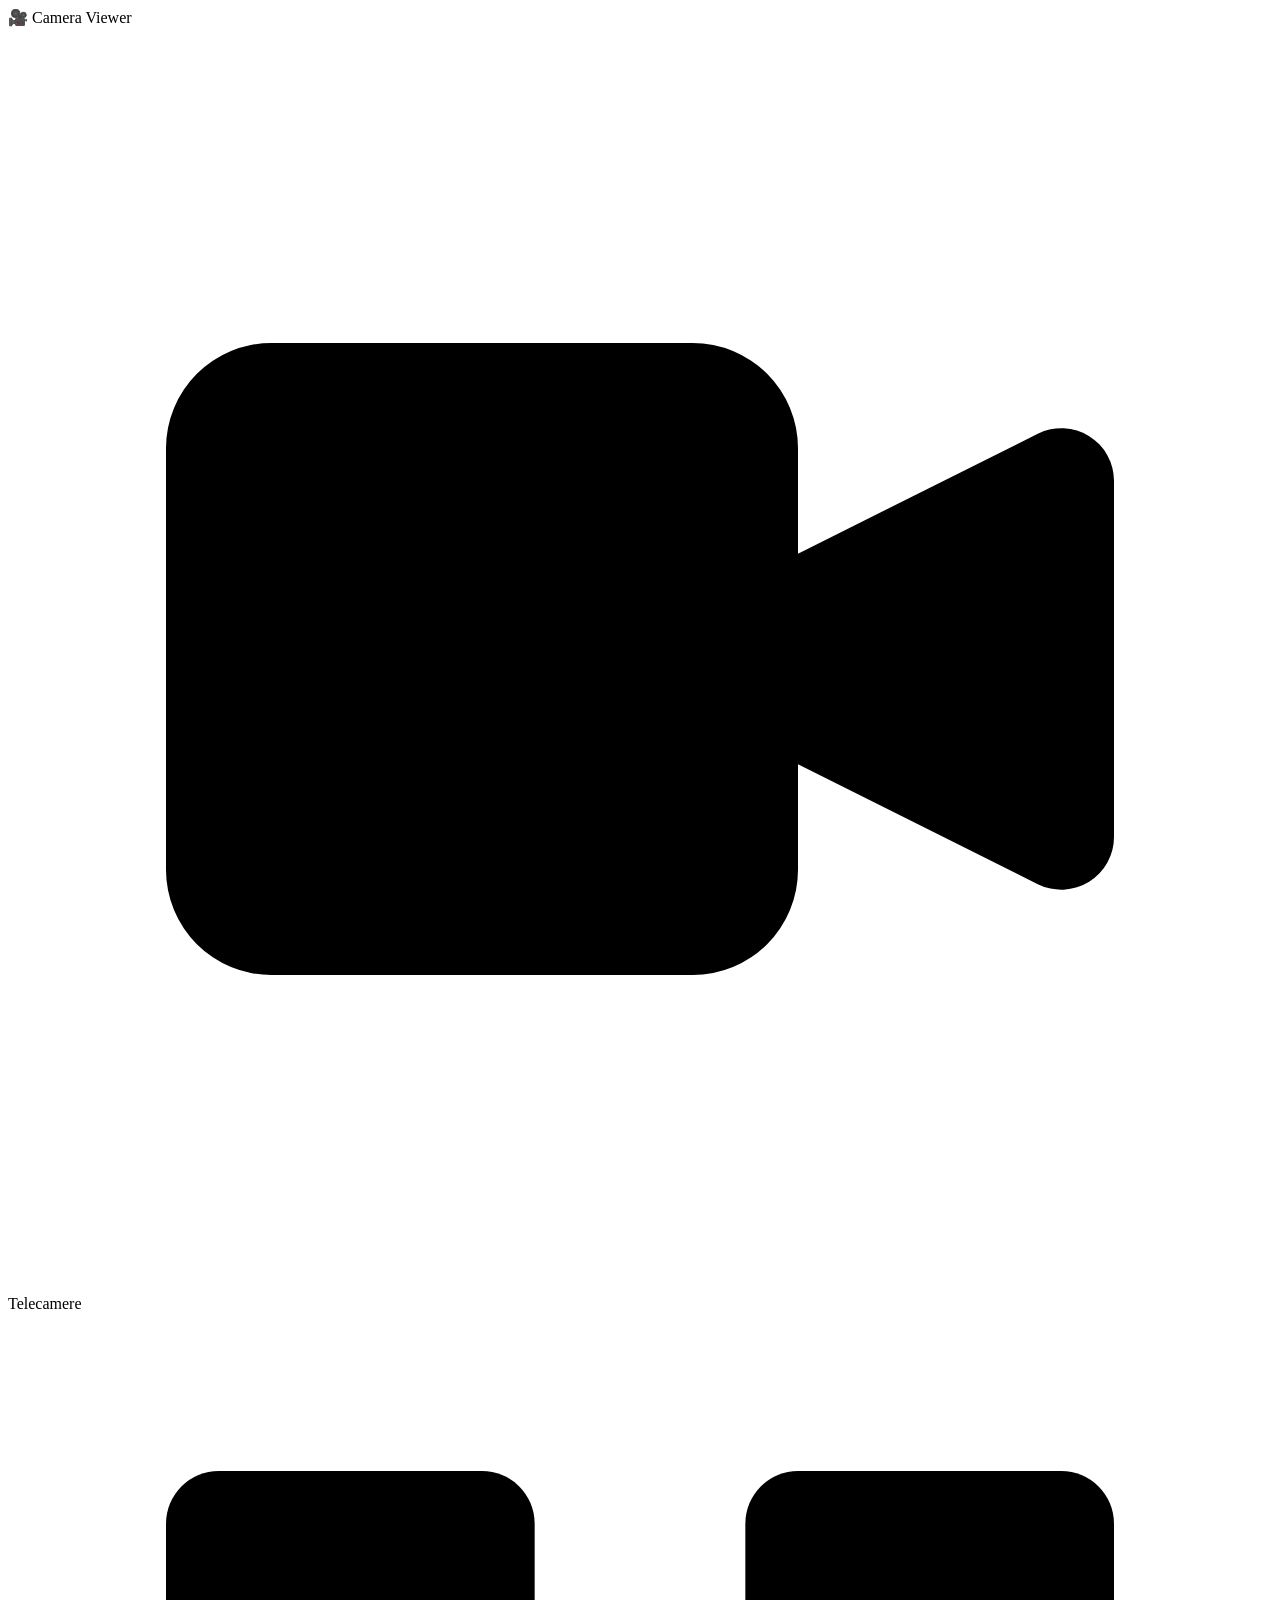
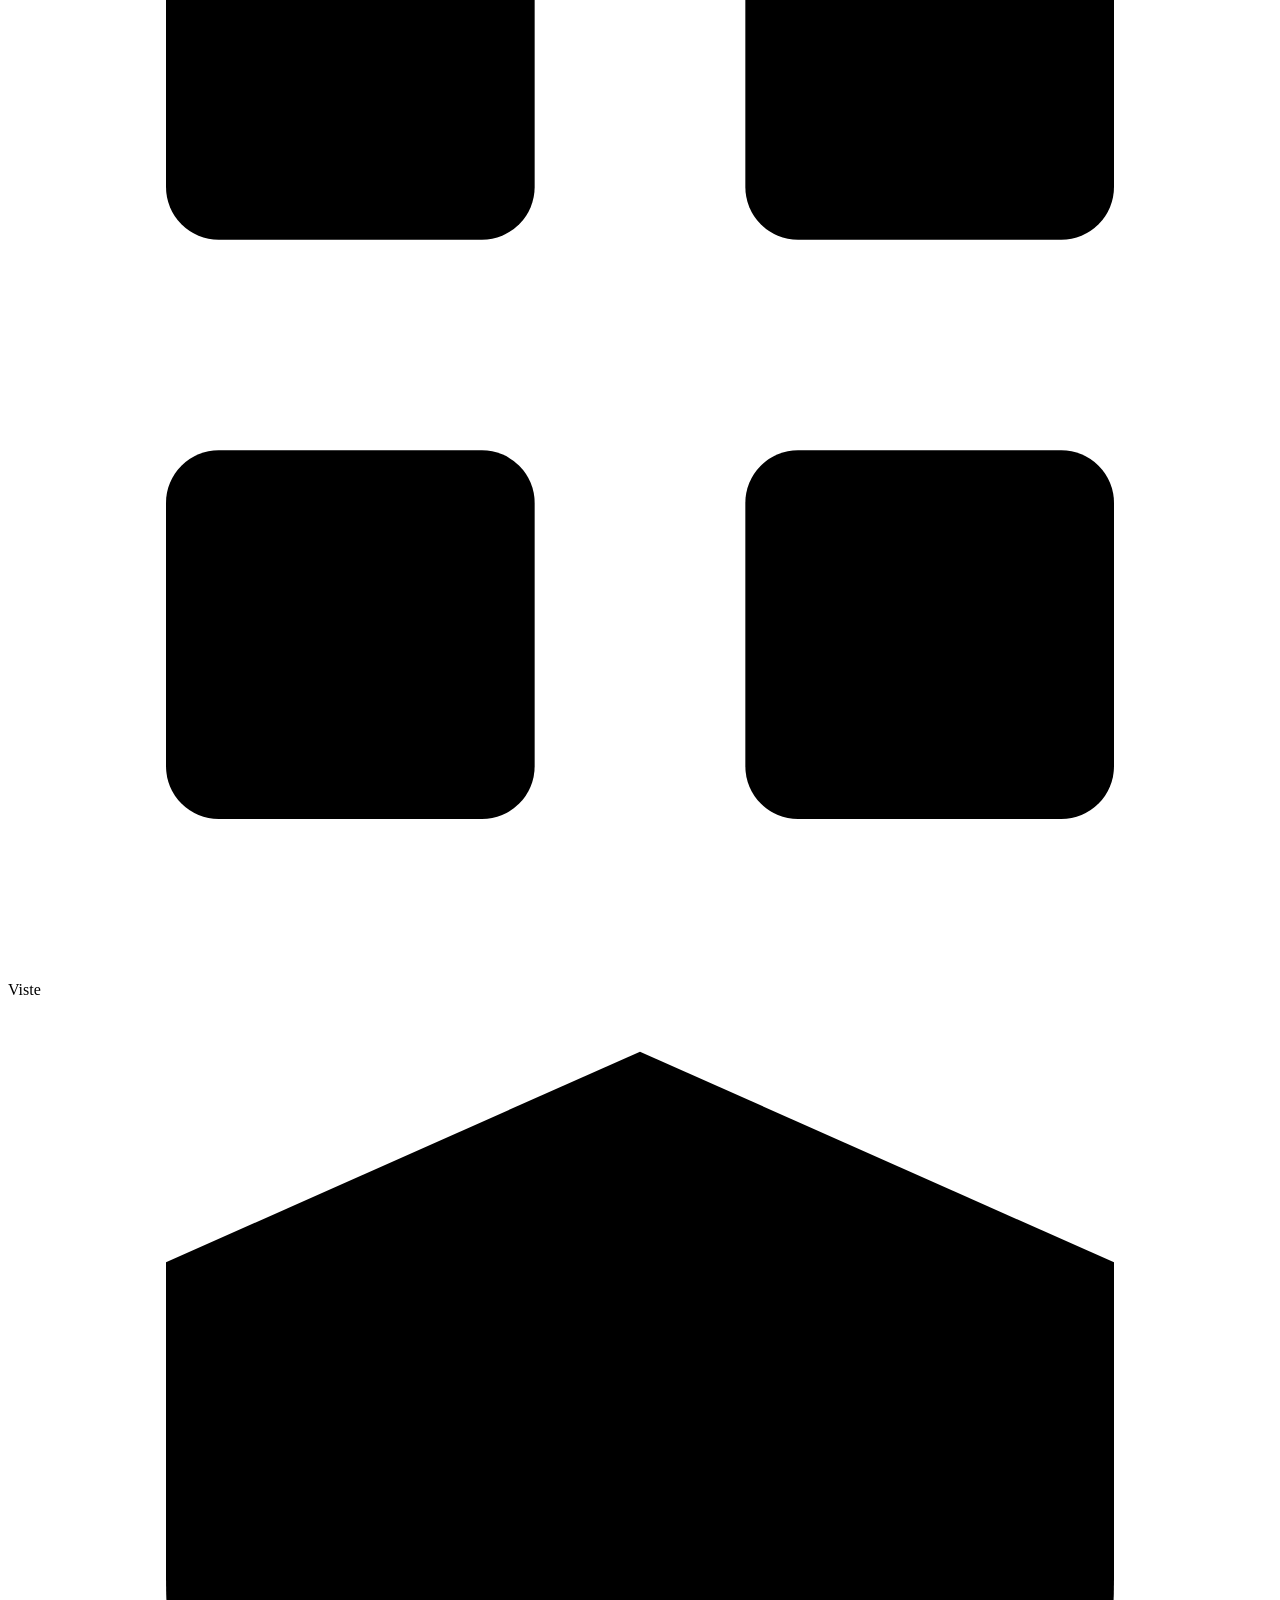
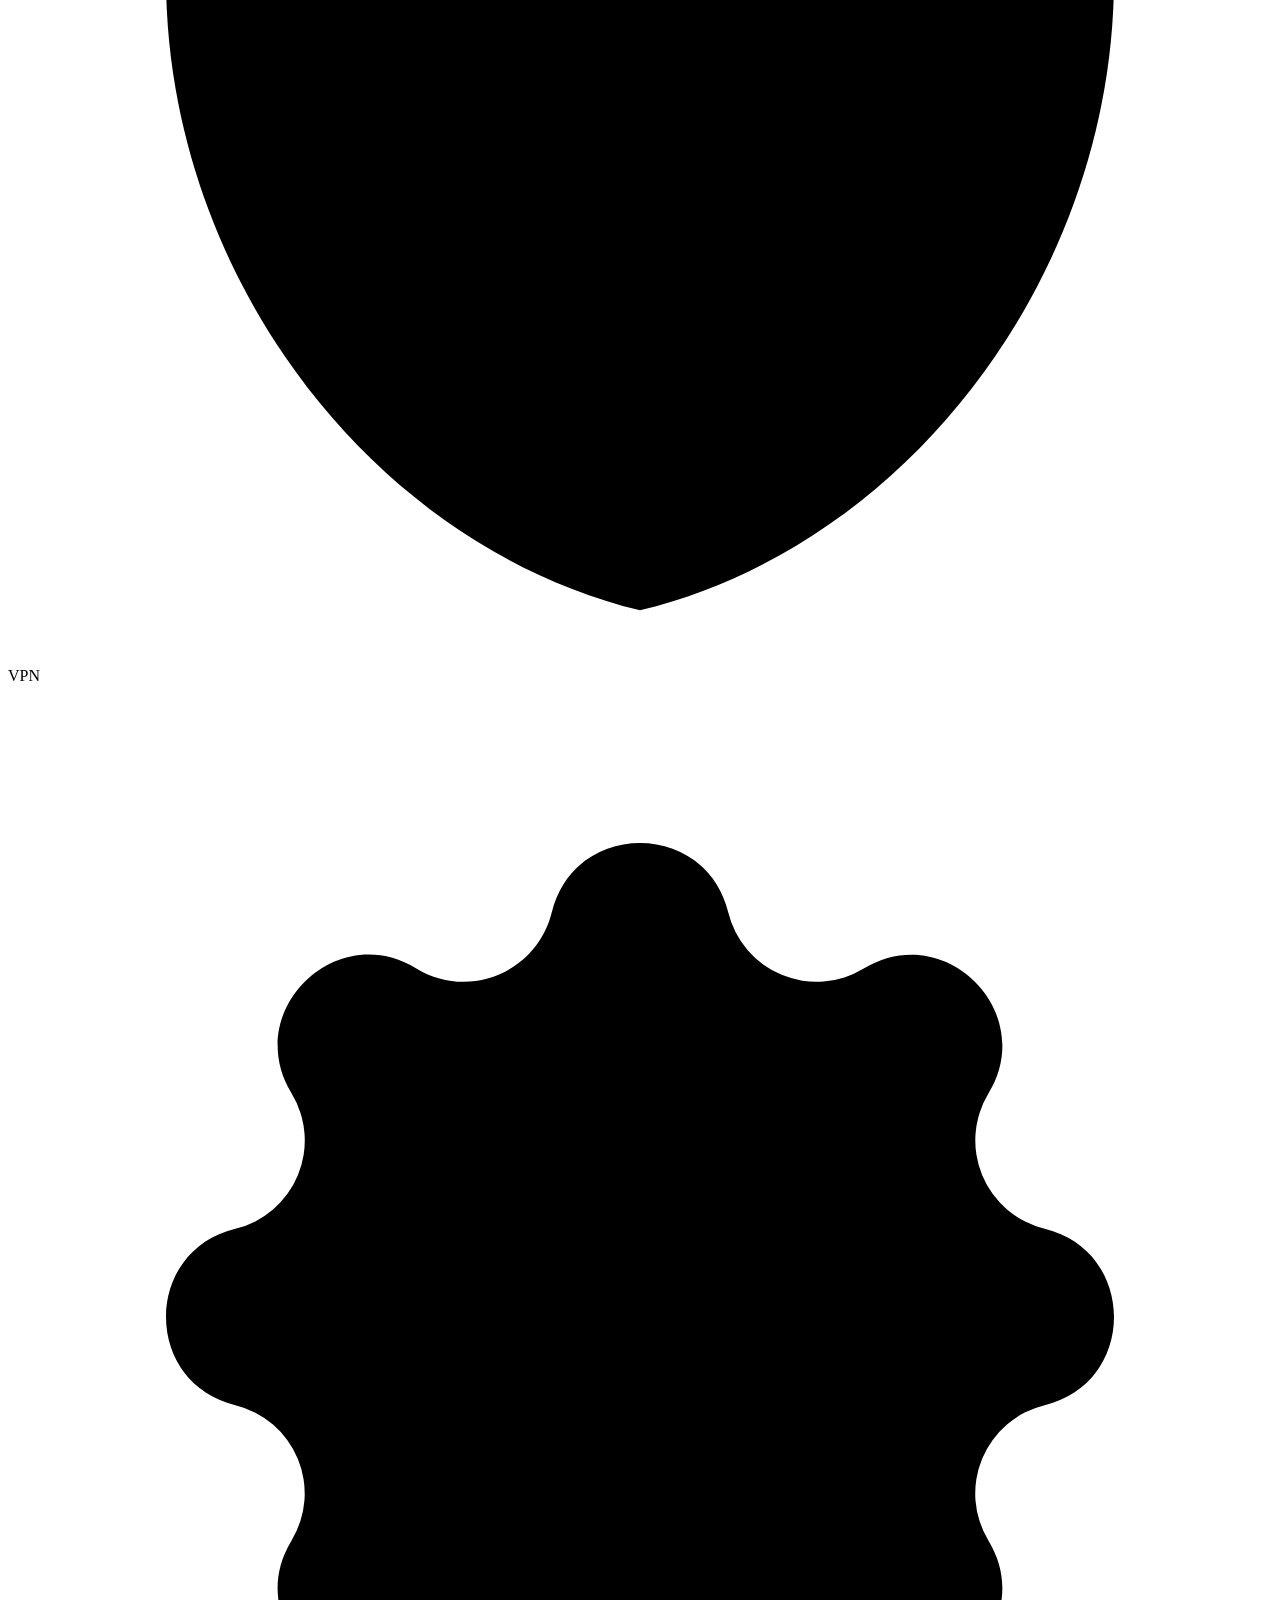
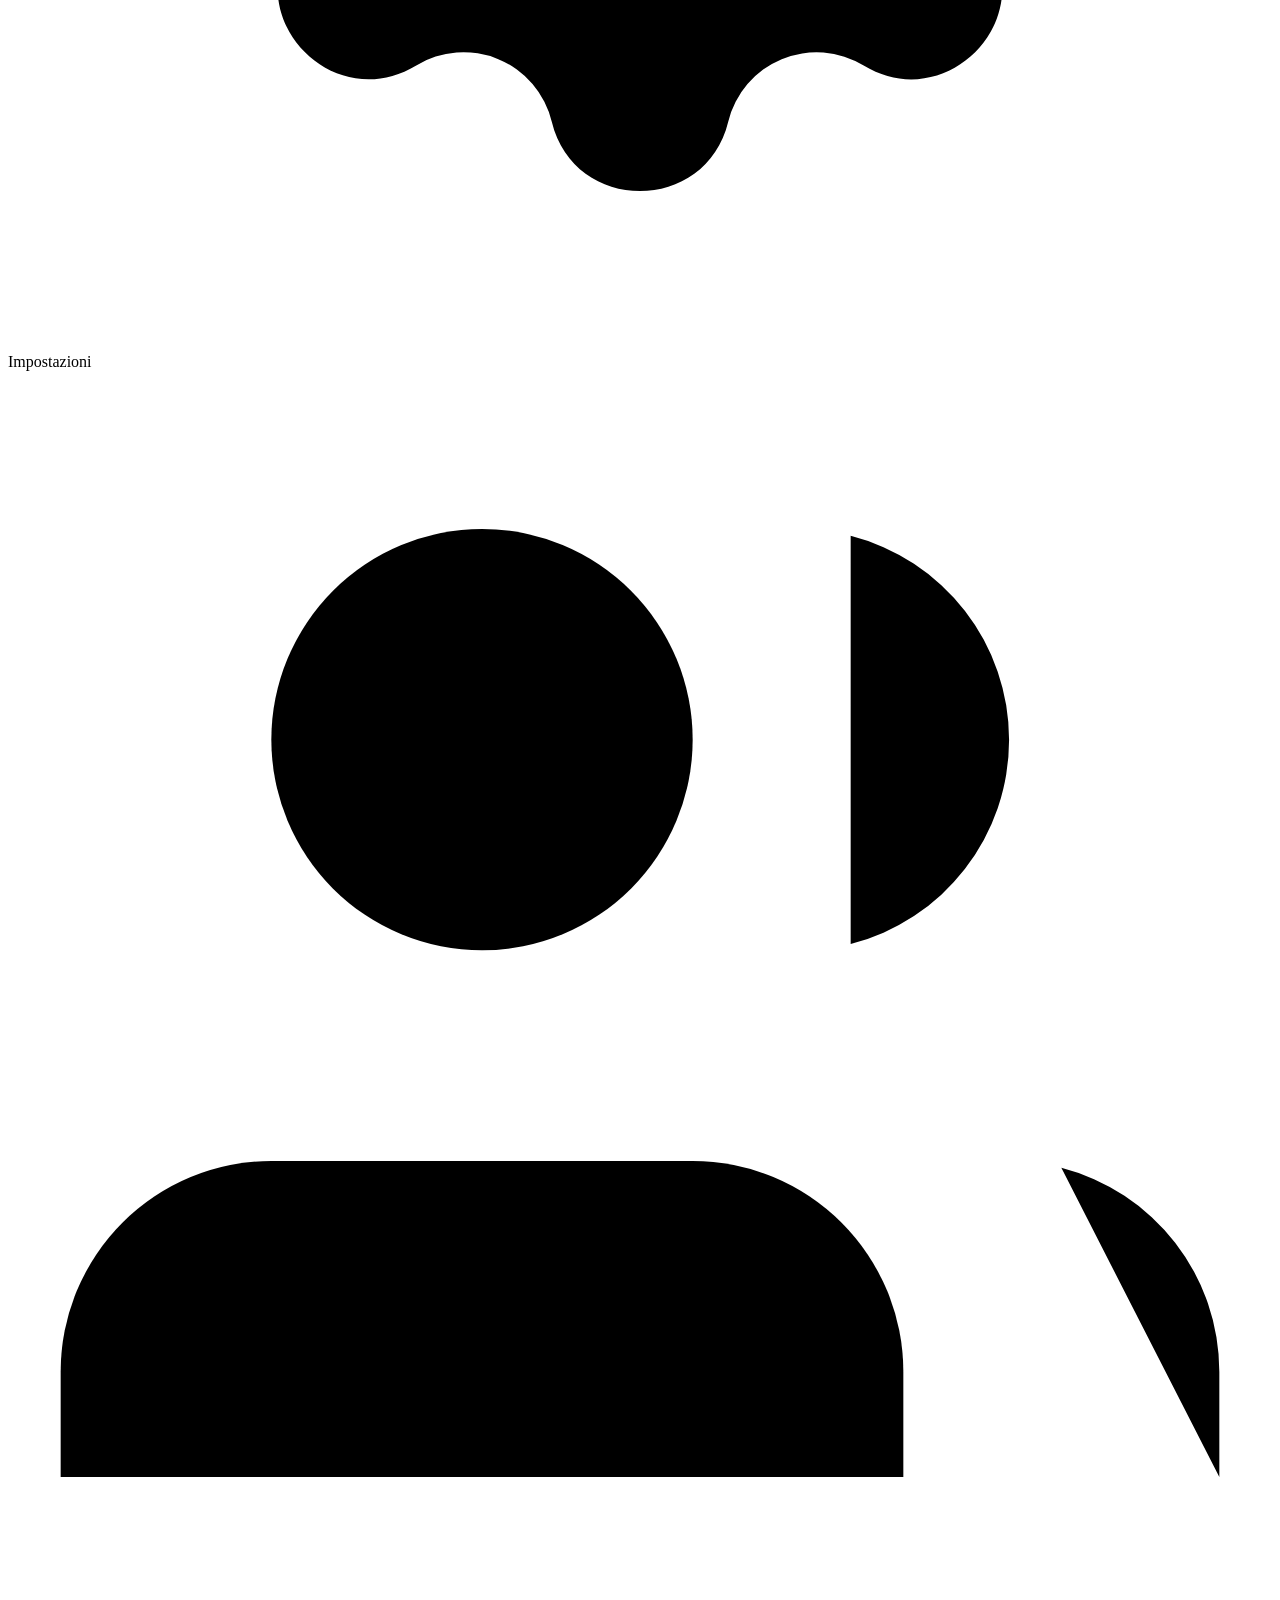
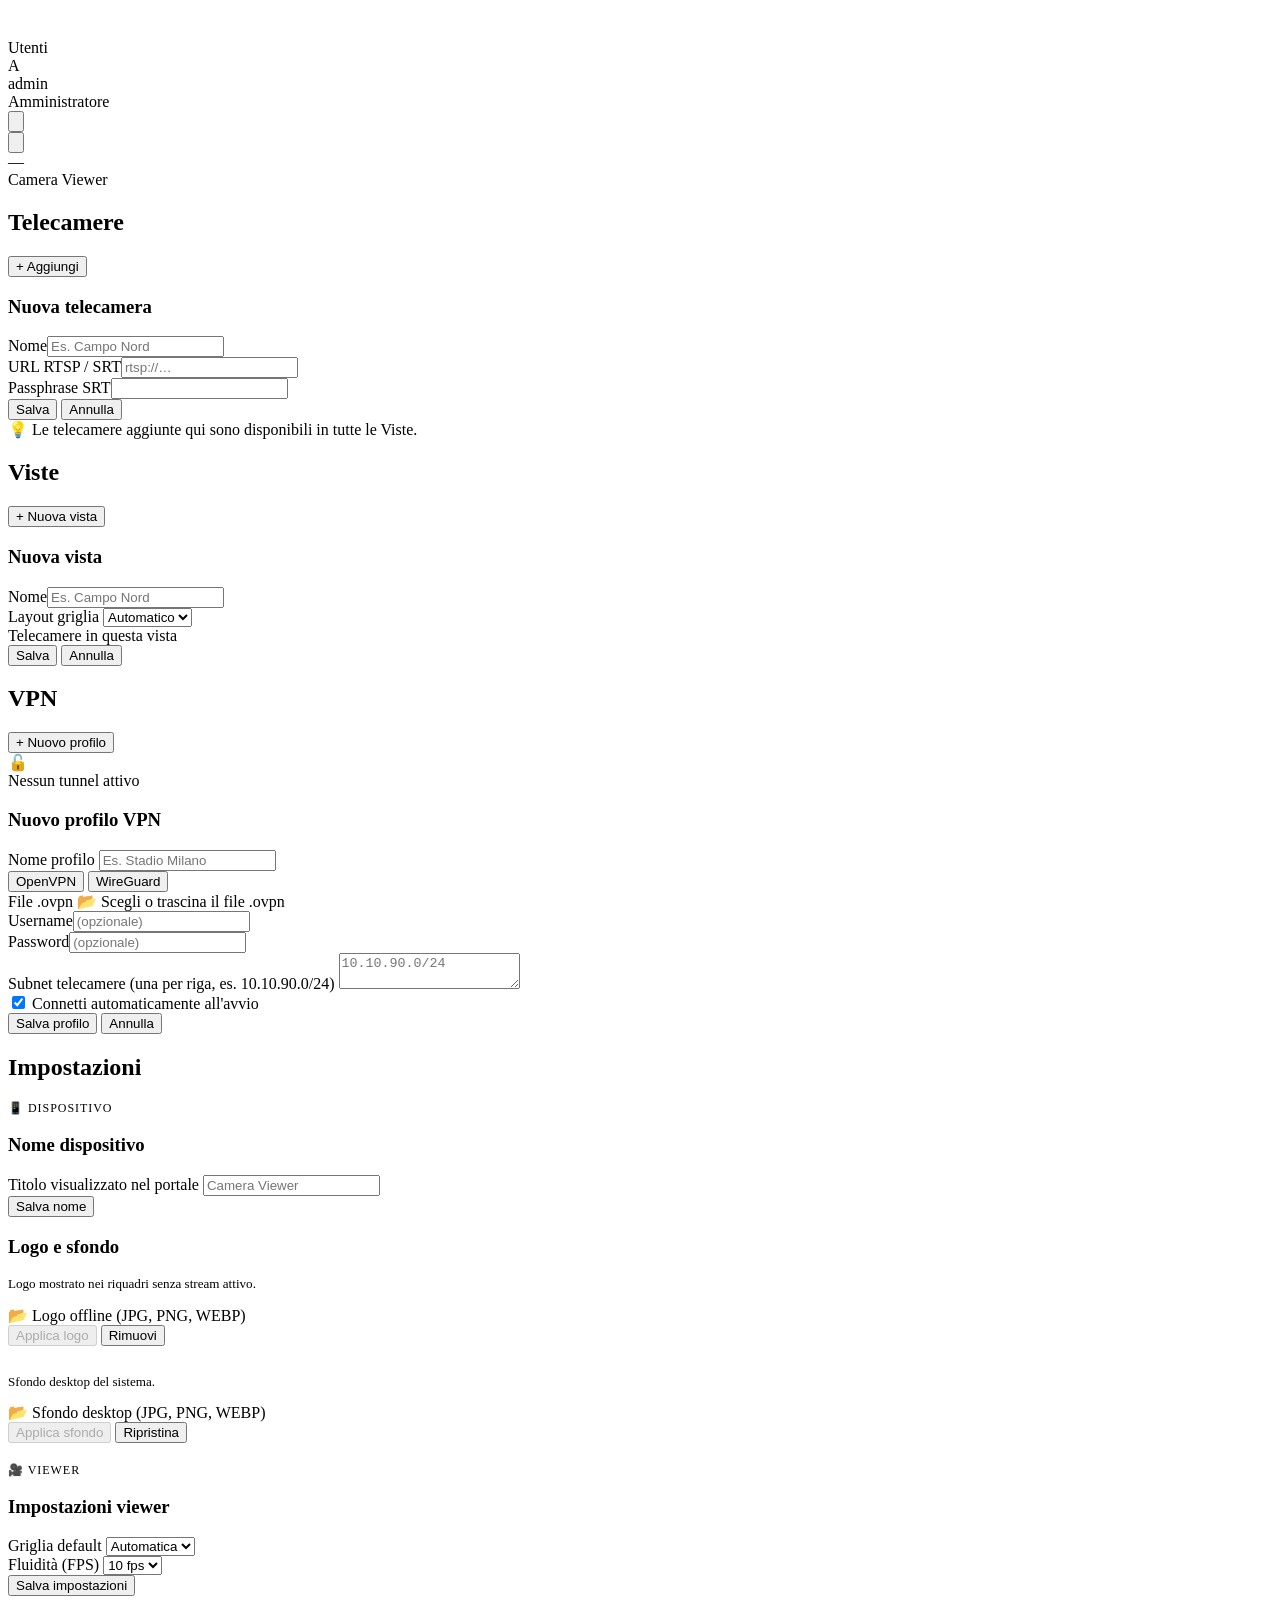
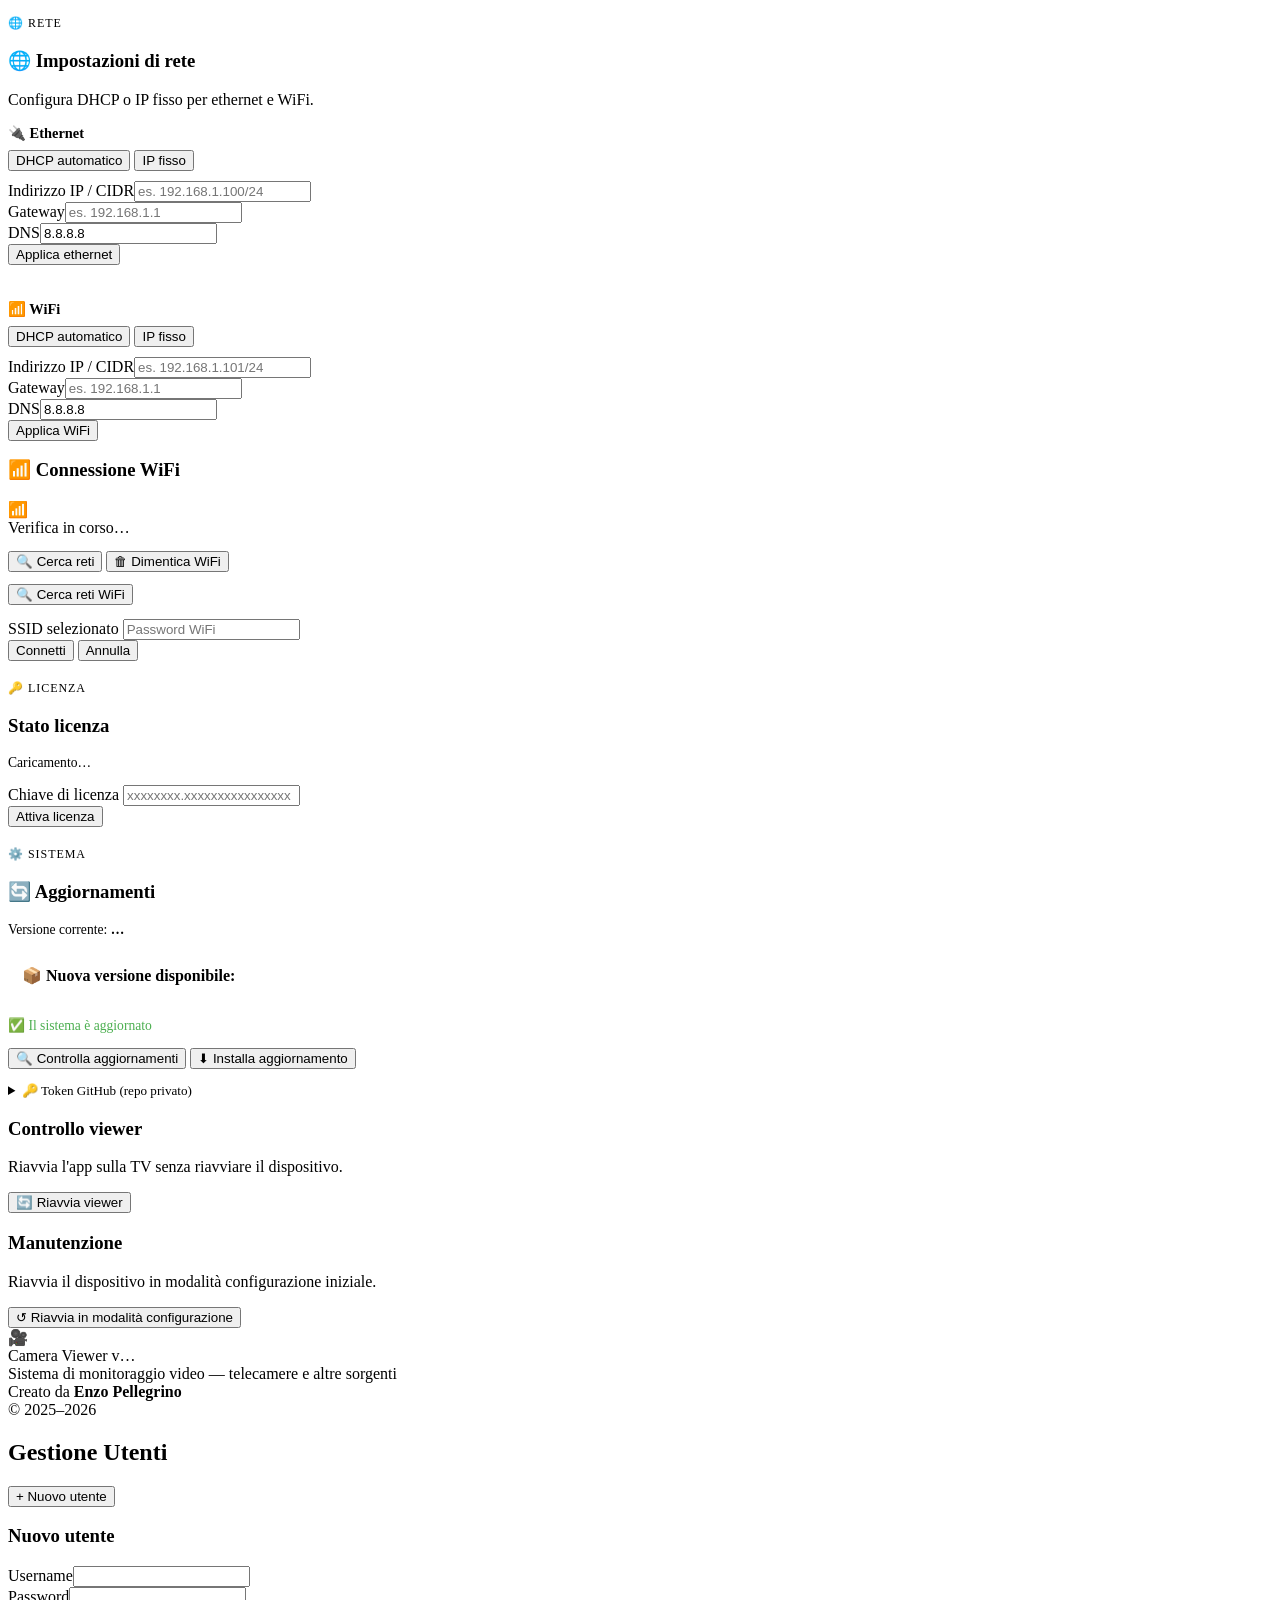
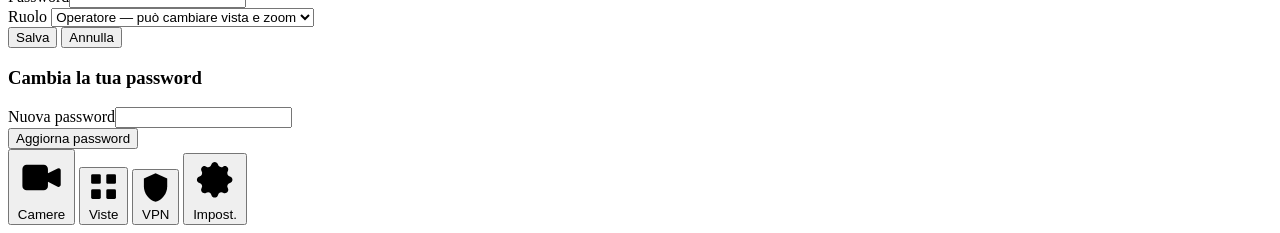
==== commit e1457fa1: "NOTICK feat(portal): add OTA update system via GitHub Releases - Add VERSION file as single source o" ====
--- a/raspberry/webconfig/templates/index.html
+++ b/raspberry/webconfig/templates/index.html
@@ -387,6 +387,34 @@
       <!-- ══ SISTEMA ══ -->
       <p class="text-muted" style="font-size:.75rem;text-transform:uppercase;letter-spacing:.08em;margin:20px 0 10px">⚙️ Sistema</p>
 
+      <!-- Aggiornamenti OTA -->
+      <div class="card admin-only">
+        <h3>🔄 Aggiornamenti</h3>
+        <div id="update-status-box" style="margin-bottom:14px">
+          <p class="text-muted" style="font-size:.85rem">Versione corrente: <strong id="update-current-ver">…</strong></p>
+        </div>
+        <div id="update-available-box" class="hidden" style="background:var(--bg);border:1px solid var(--accent);border-radius:8px;padding:14px;margin-bottom:14px">
+          <div style="font-weight:700;margin-bottom:4px">📦 Nuova versione disponibile: <span id="update-latest-ver"></span></div>
+          <div id="update-release-notes" class="text-muted" style="font-size:.83rem;white-space:pre-wrap;max-height:120px;overflow-y:auto"></div>
+        </div>
+        <div id="update-uptodate-box" class="hidden" style="color:var(--success,#4caf50);font-size:.85rem;margin-bottom:14px">
+          ✅ Il sistema è aggiornato
+        </div>
+        <div id="update-error-box" style="color:var(--danger);font-size:.83rem;margin:6px 0;display:none"></div>
+        <div class="form-actions" style="flex-wrap:wrap;gap:8px">
+          <button class="btn" id="update-check-btn">🔍 Controlla aggiornamenti</button>
+          <button class="btn btn-primary hidden" id="update-apply-btn">⬇ Installa aggiornamento</button>
+        </div>
+        <details style="margin-top:14px">
+          <summary class="text-muted" style="cursor:pointer;font-size:.82rem">🔑 Token GitHub (repo privato)</summary>
+          <div class="field" style="margin-top:8px">
+            <label>GitHub Personal Access Token</label>
+            <input id="update-token-input" type="password" placeholder="ghp_…"/>
+          </div>
+          <button class="btn btn-sm" id="update-token-save">Salva token</button>
+        </details>
+      </div>
+
       <div class="card">
         <h3>Controllo viewer</h3>
         <p class="text-muted mb-12">Riavvia l'app sulla TV senza riavviare il dispositivo.</p>
@@ -403,7 +431,7 @@
       <div class="about-card">
         <div class="about-icon">🎥</div>
         <div class="about-info">
-          <div class="about-title">Camera Viewer <span class="about-version">v2.0</span></div>
+          <div class="about-title">Camera Viewer <span class="about-version" id="about-version">v…</span></div>
           <div class="about-desc">Sistema di monitoraggio video — telecamere e altre sorgenti</div>
           <div class="about-author">Creato da <strong>Enzo Pellegrino</strong></div>
           <div class="about-year">© 2025–2026</div>
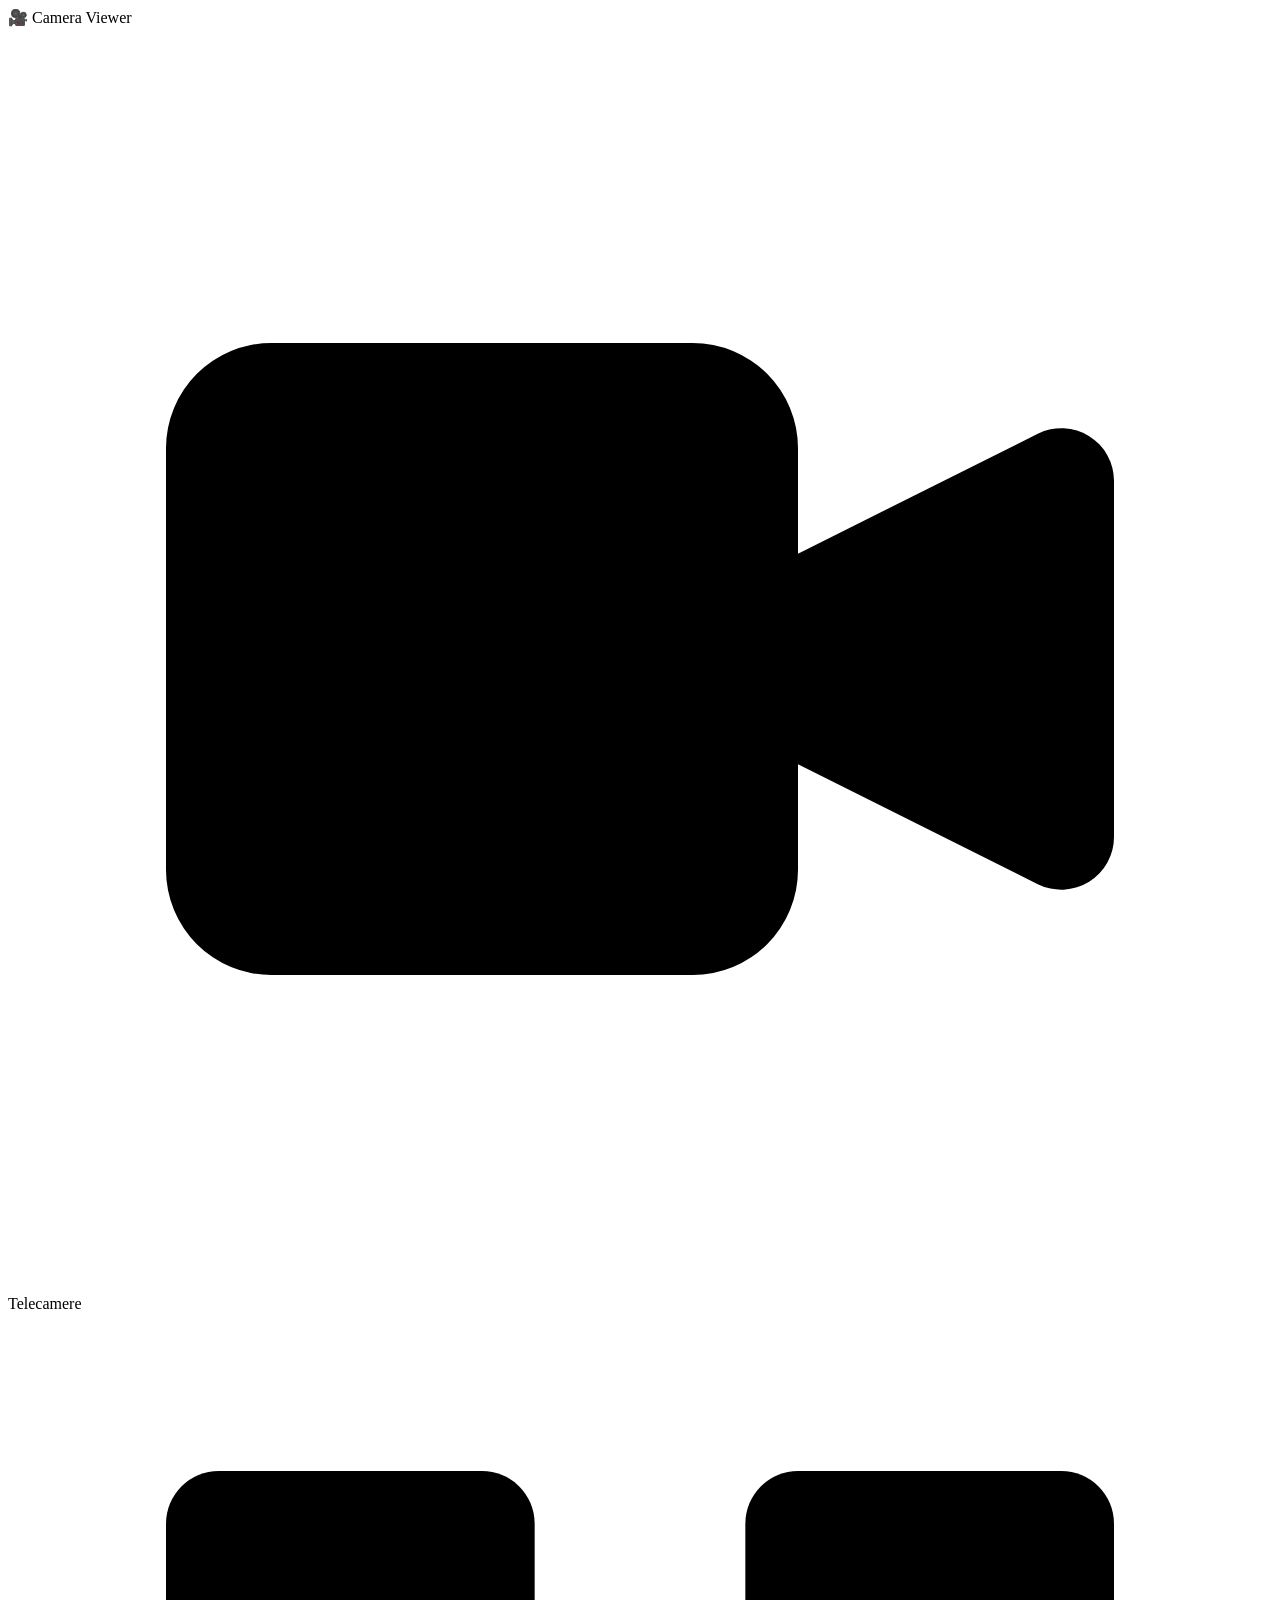
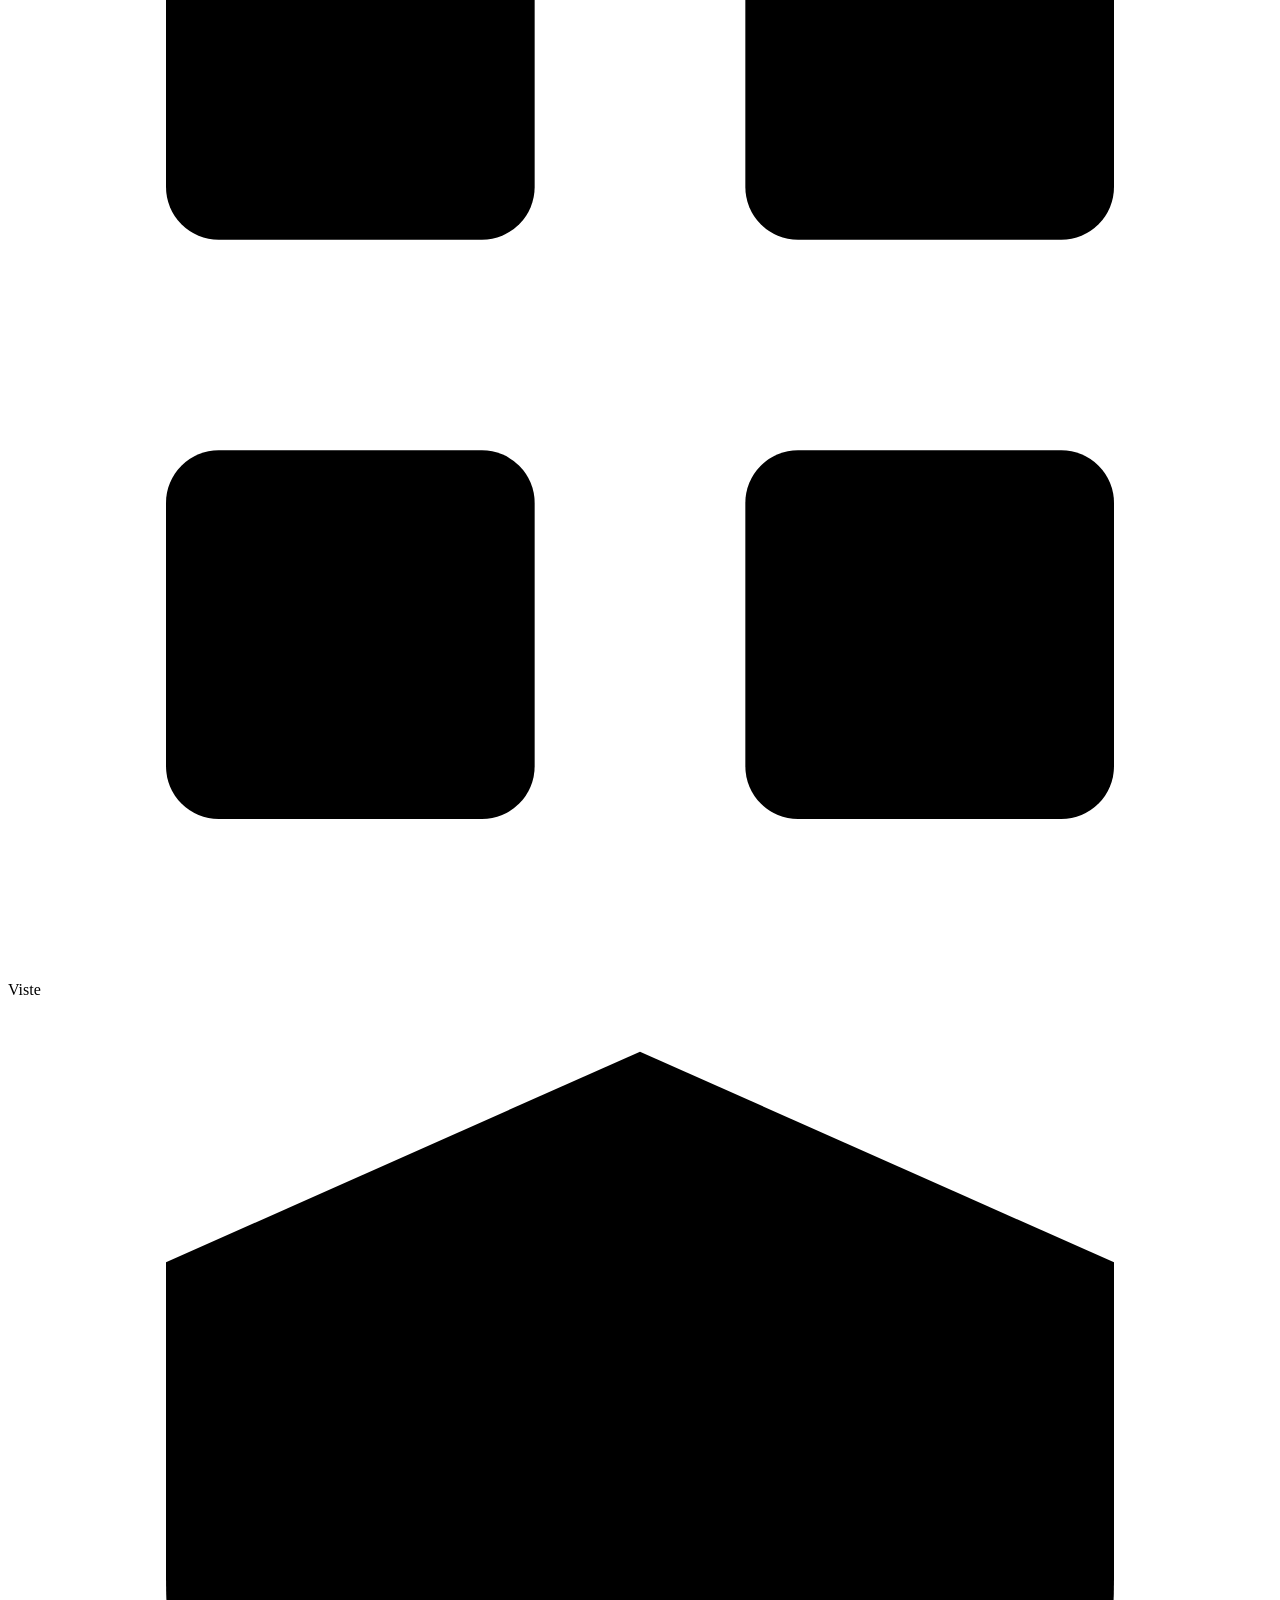
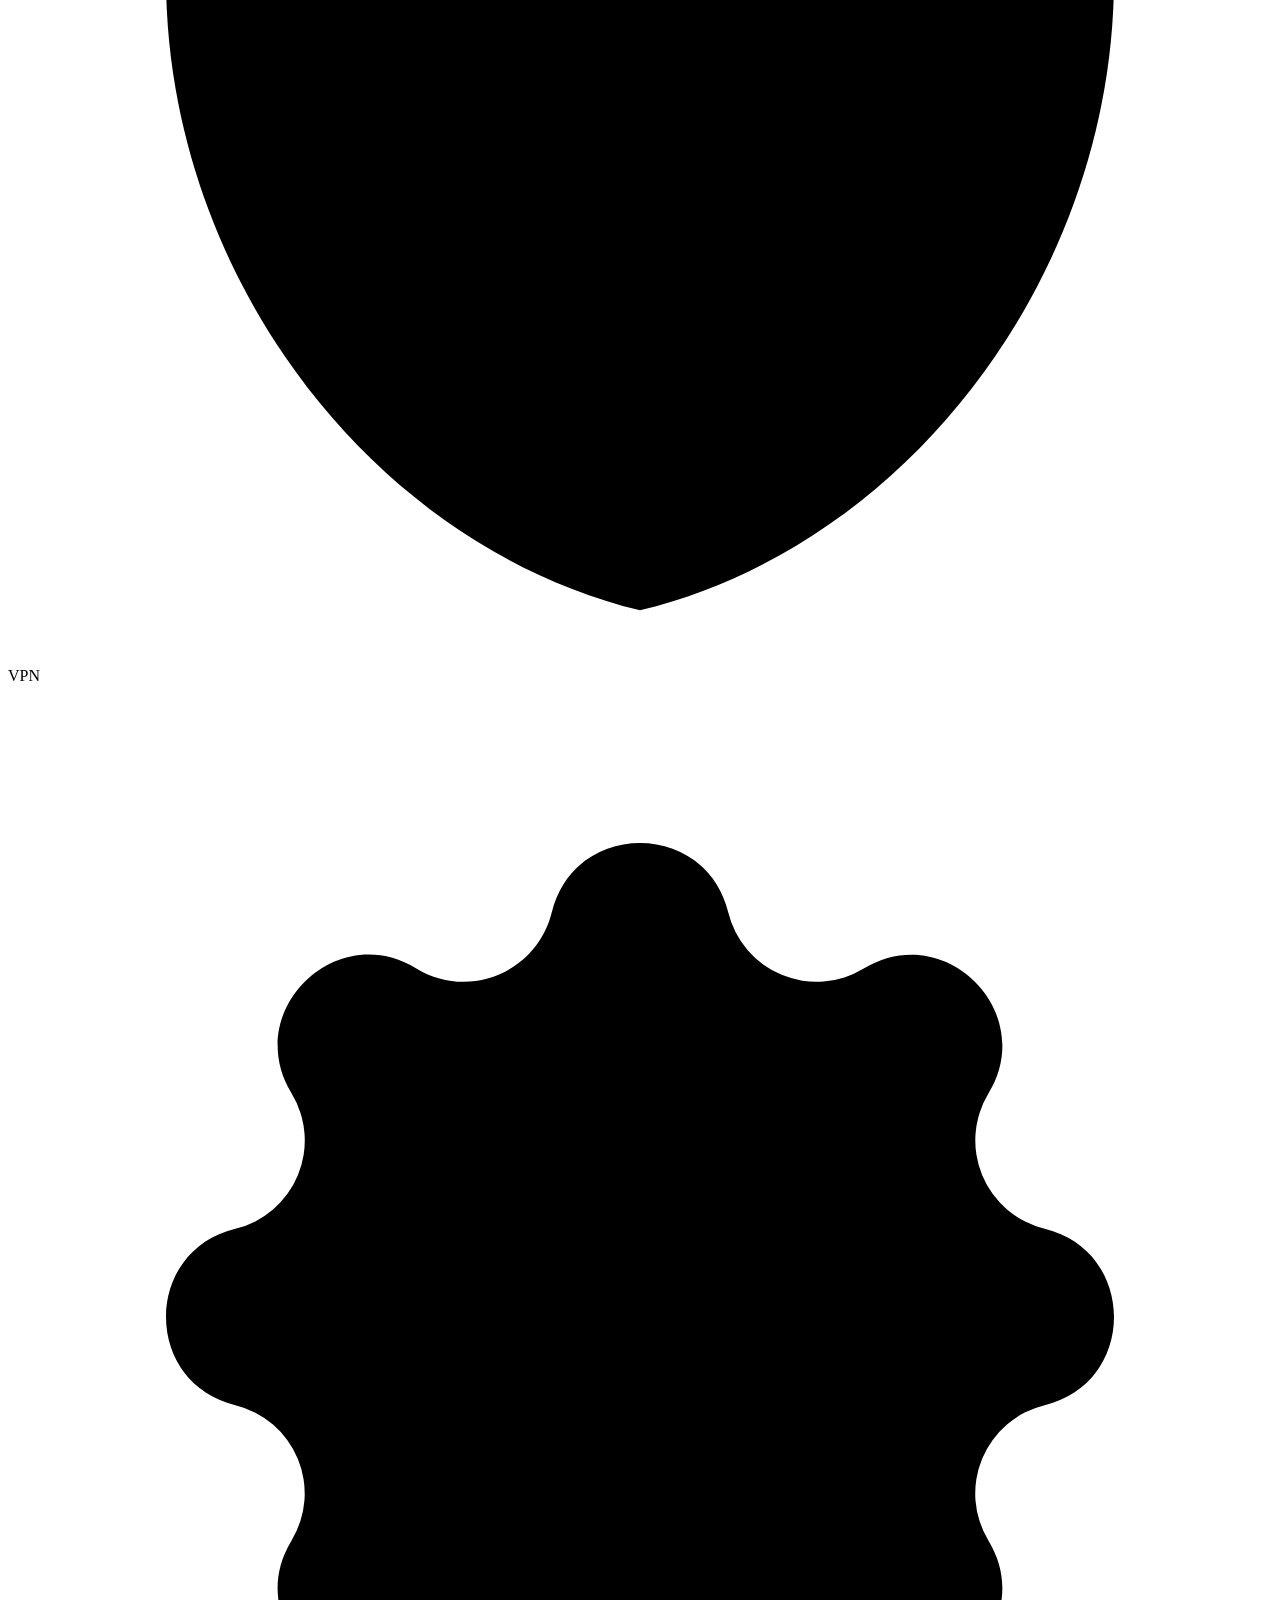
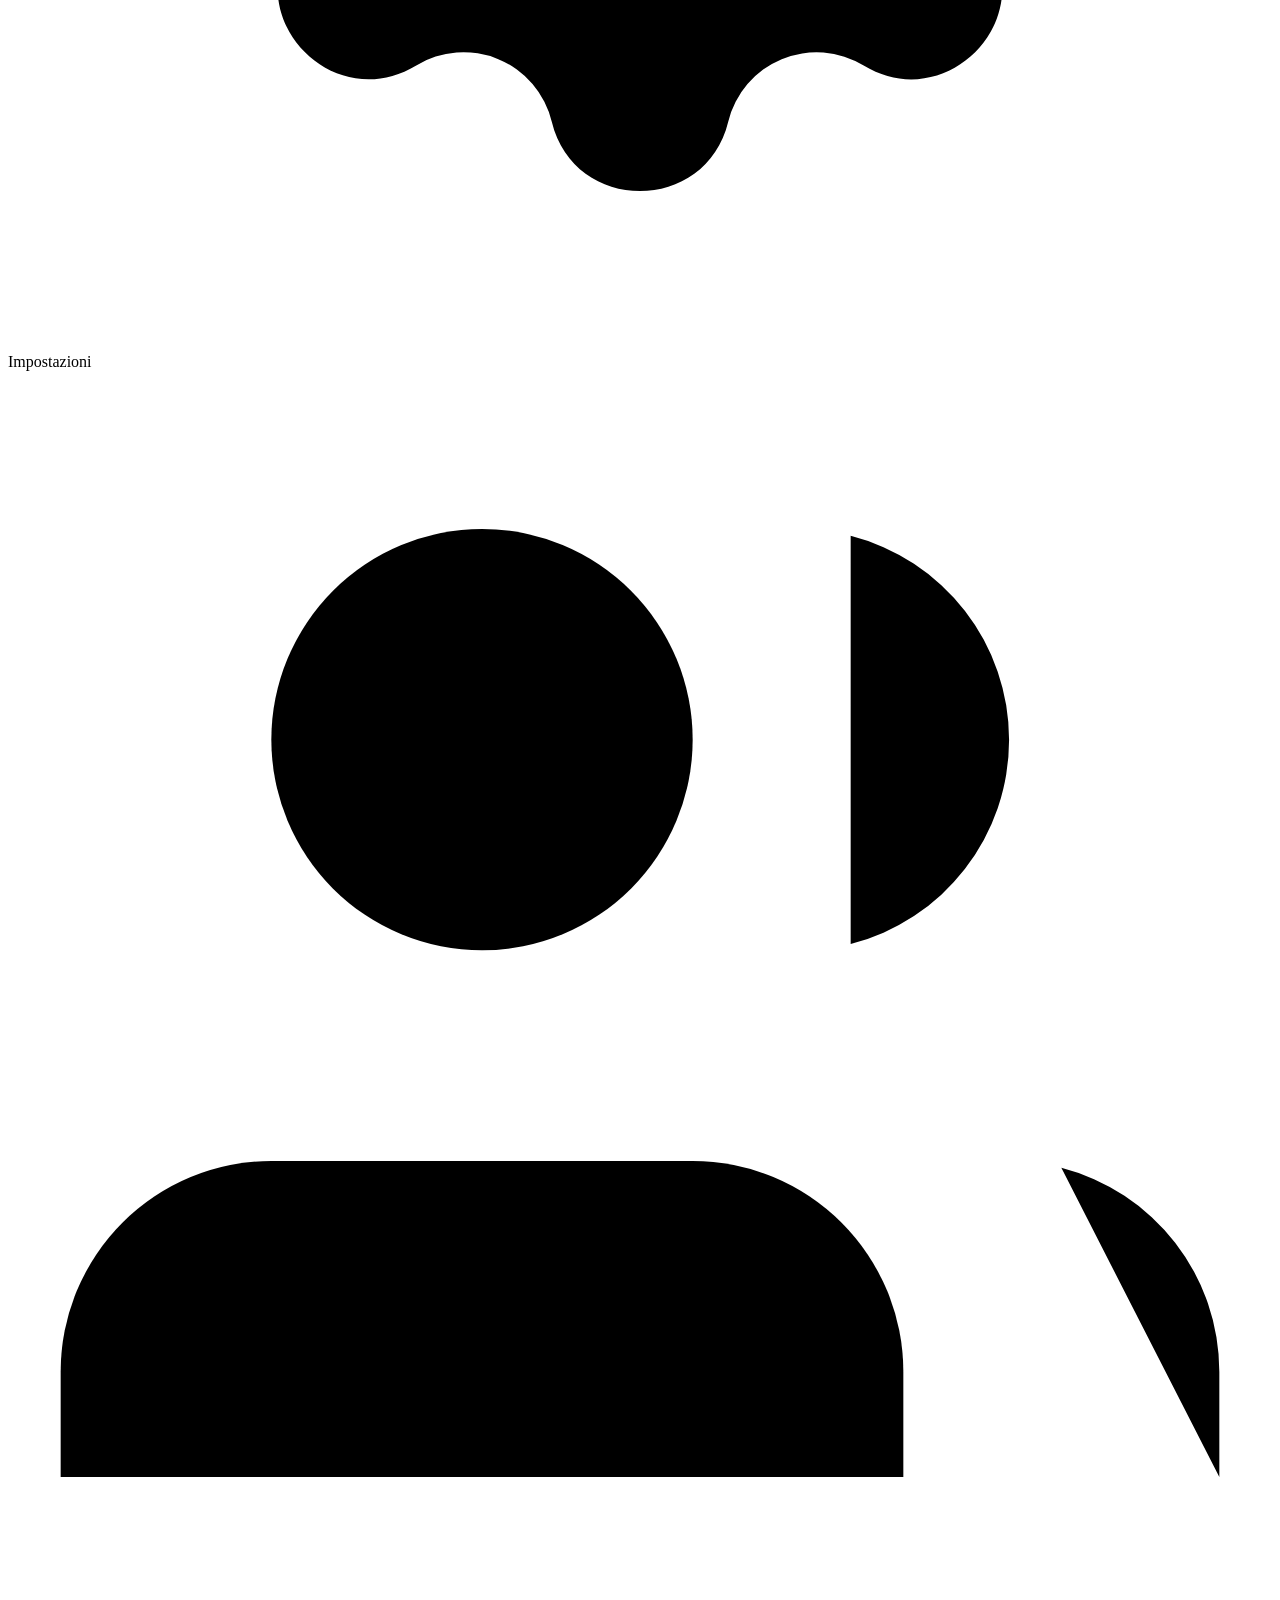
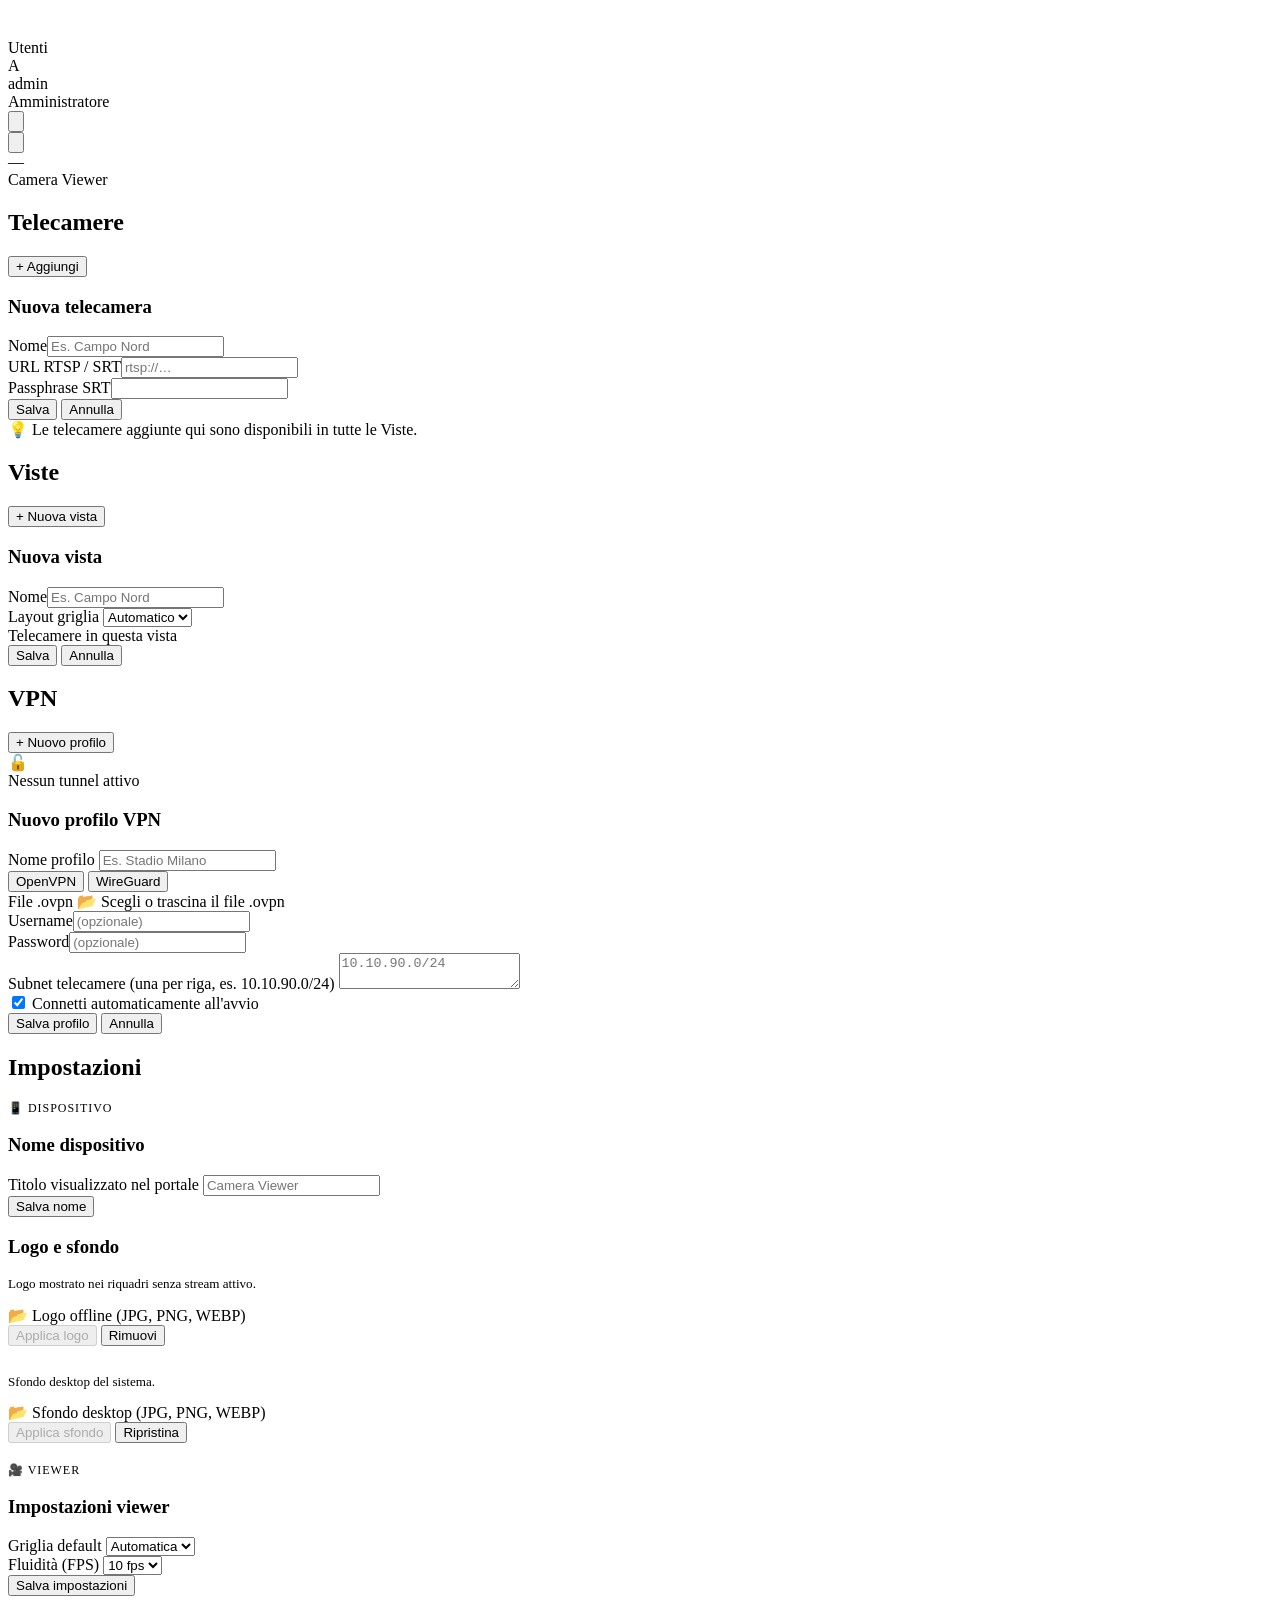
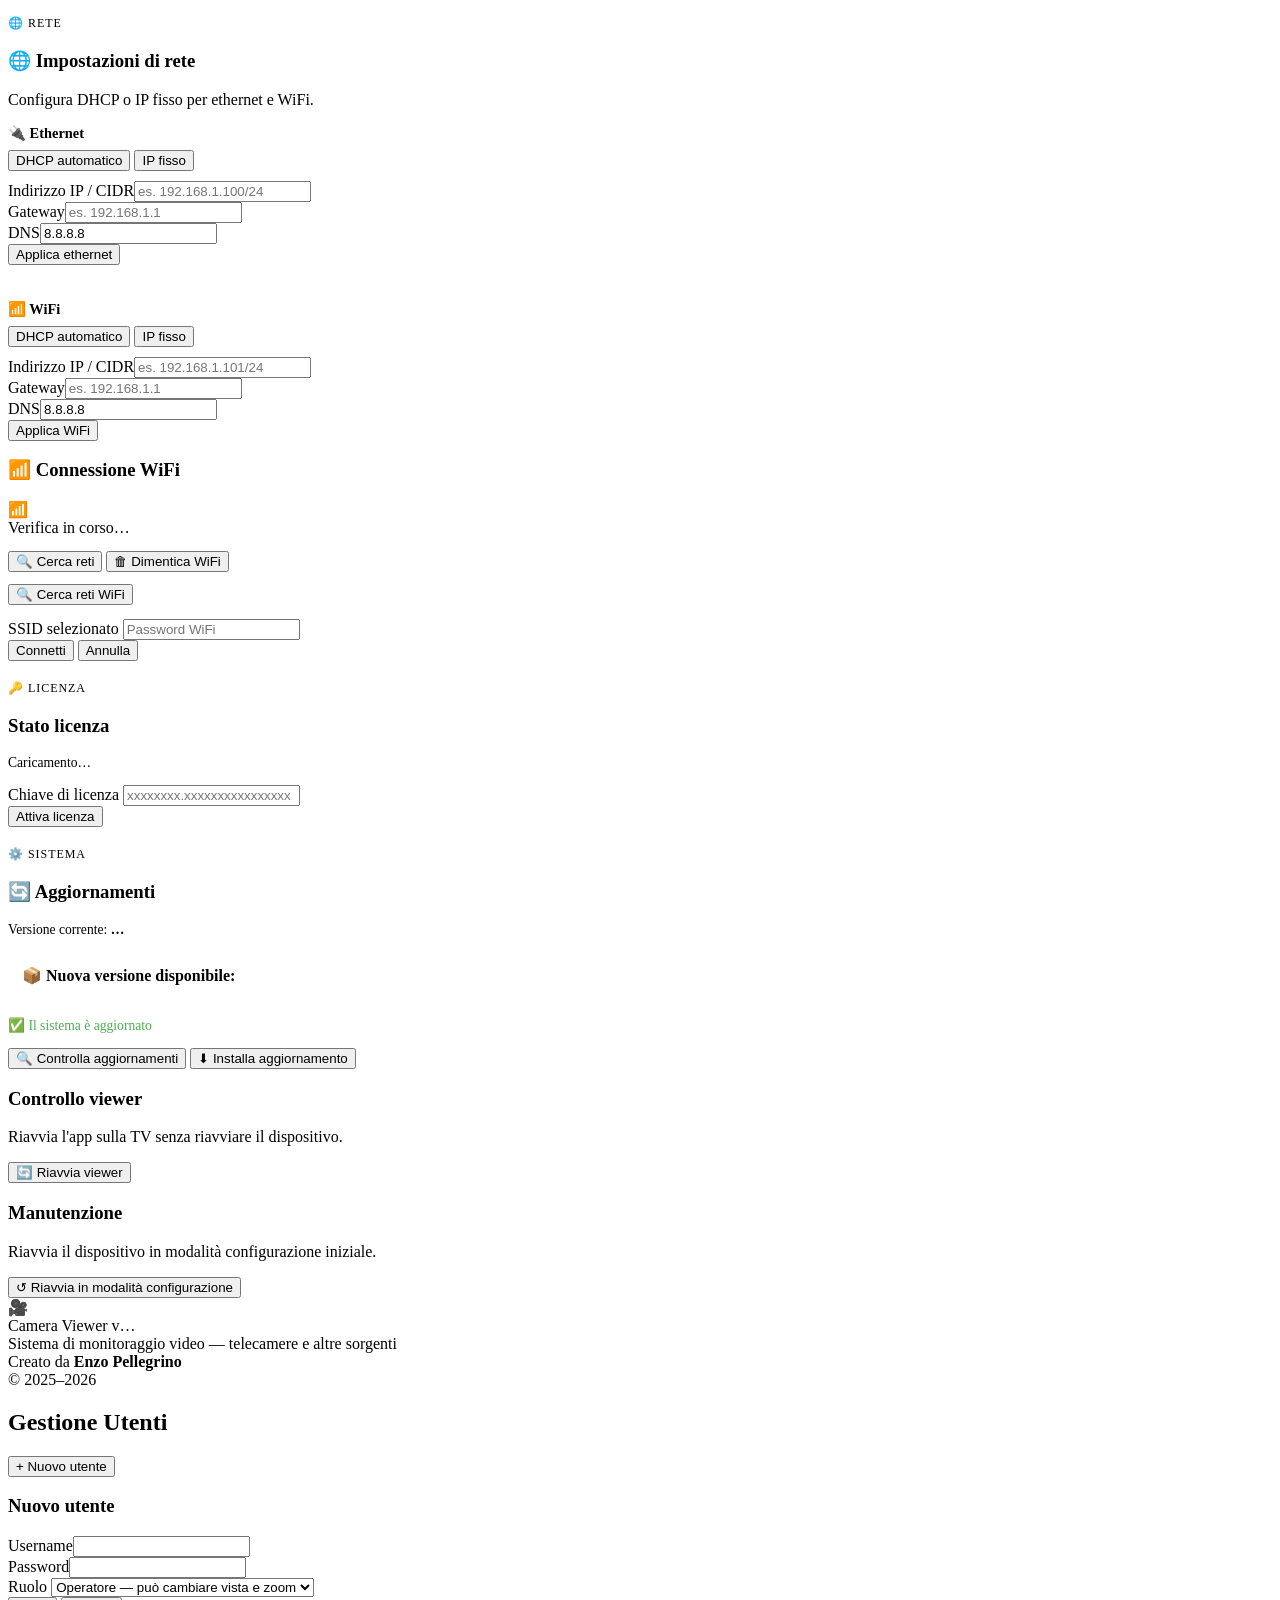
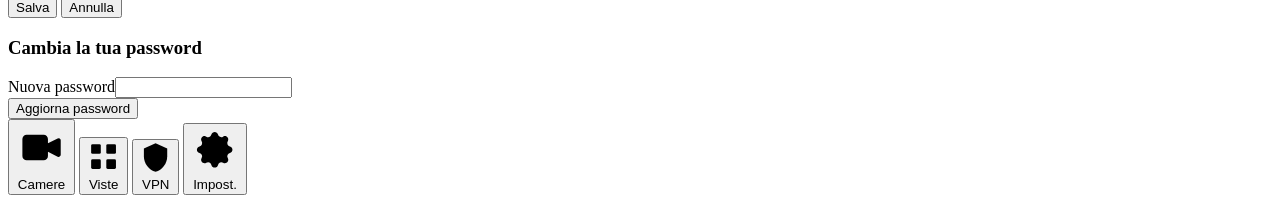
==== commit 1427398a: "NOTICK refactor(updater): use public releases repo, remove token requirement Switch OTA updates to e" ====
--- a/raspberry/webconfig/templates/index.html
+++ b/raspberry/webconfig/templates/index.html
@@ -405,14 +405,6 @@
           <button class="btn" id="update-check-btn">🔍 Controlla aggiornamenti</button>
           <button class="btn btn-primary hidden" id="update-apply-btn">⬇ Installa aggiornamento</button>
         </div>
-        <details style="margin-top:14px">
-          <summary class="text-muted" style="cursor:pointer;font-size:.82rem">🔑 Token GitHub (repo privato)</summary>
-          <div class="field" style="margin-top:8px">
-            <label>GitHub Personal Access Token</label>
-            <input id="update-token-input" type="password" placeholder="ghp_…"/>
-          </div>
-          <button class="btn btn-sm" id="update-token-save">Salva token</button>
-        </details>
       </div>
 
       <div class="card">
